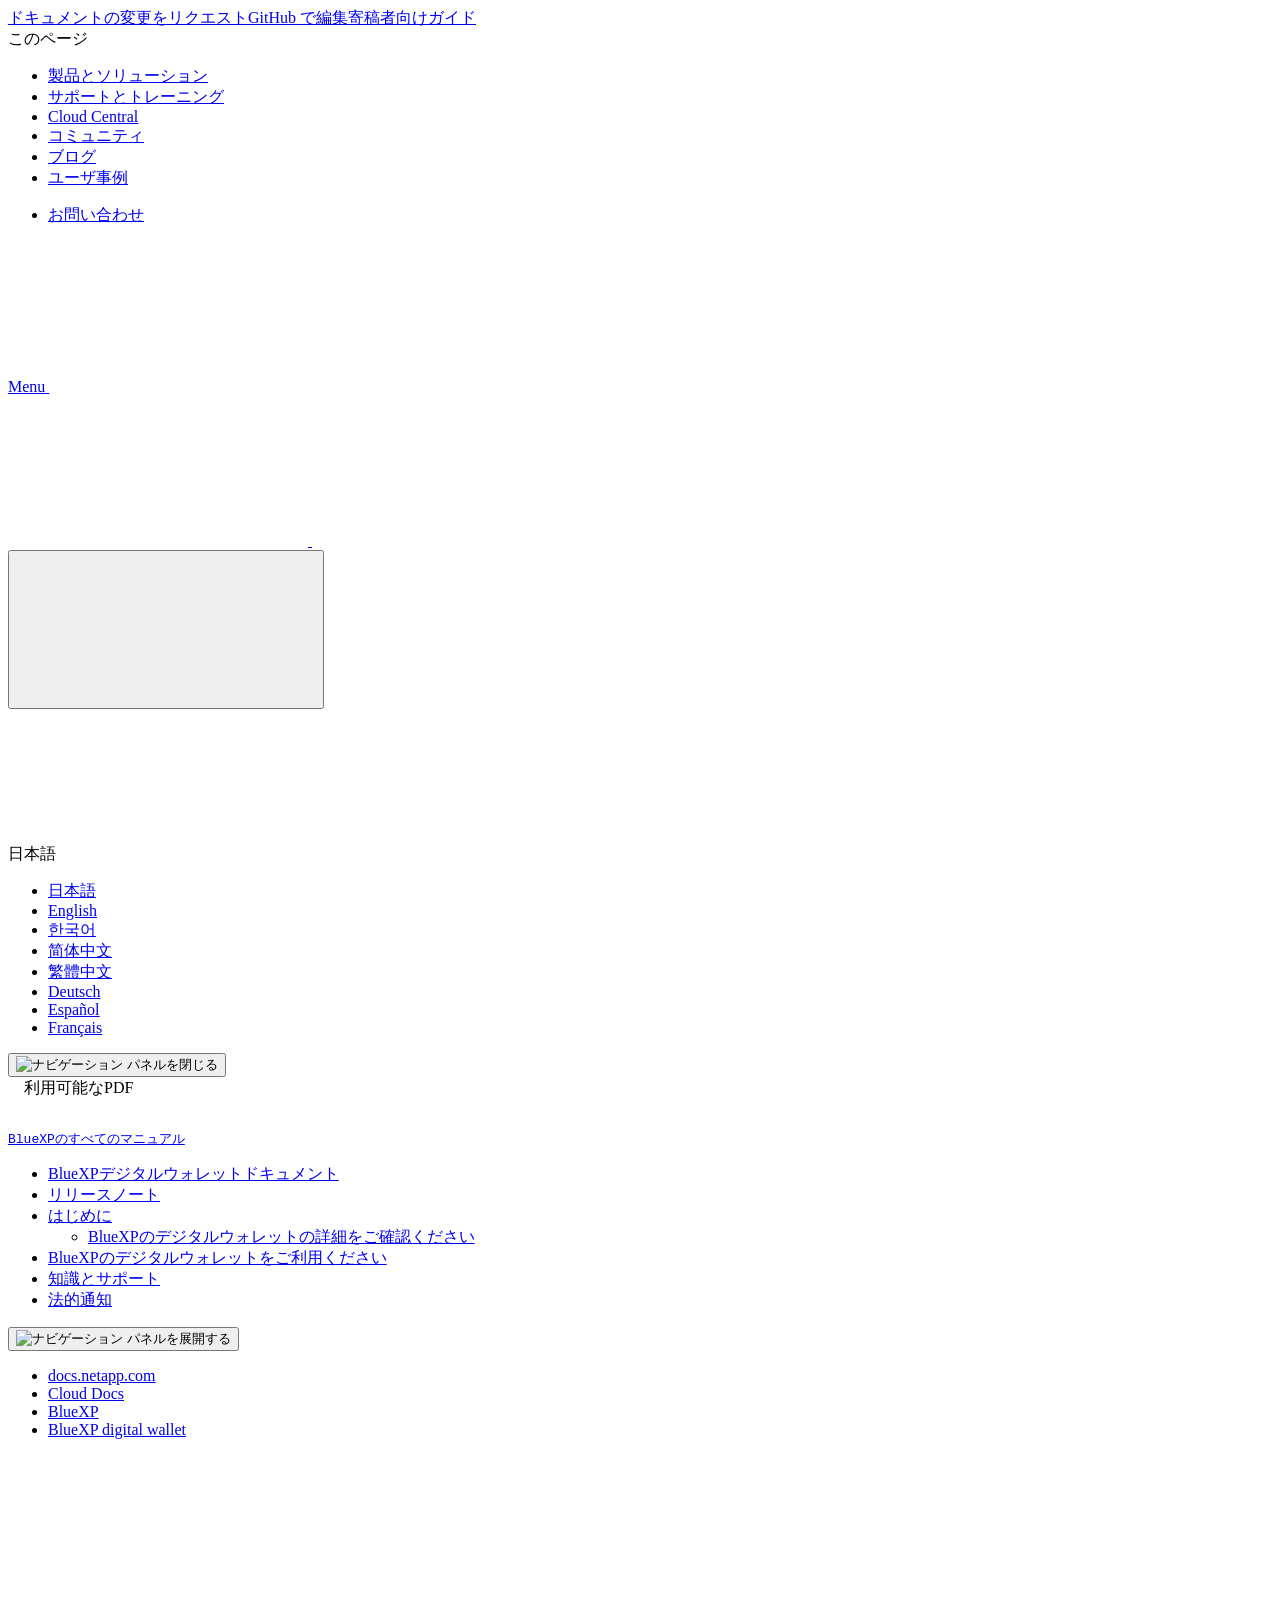
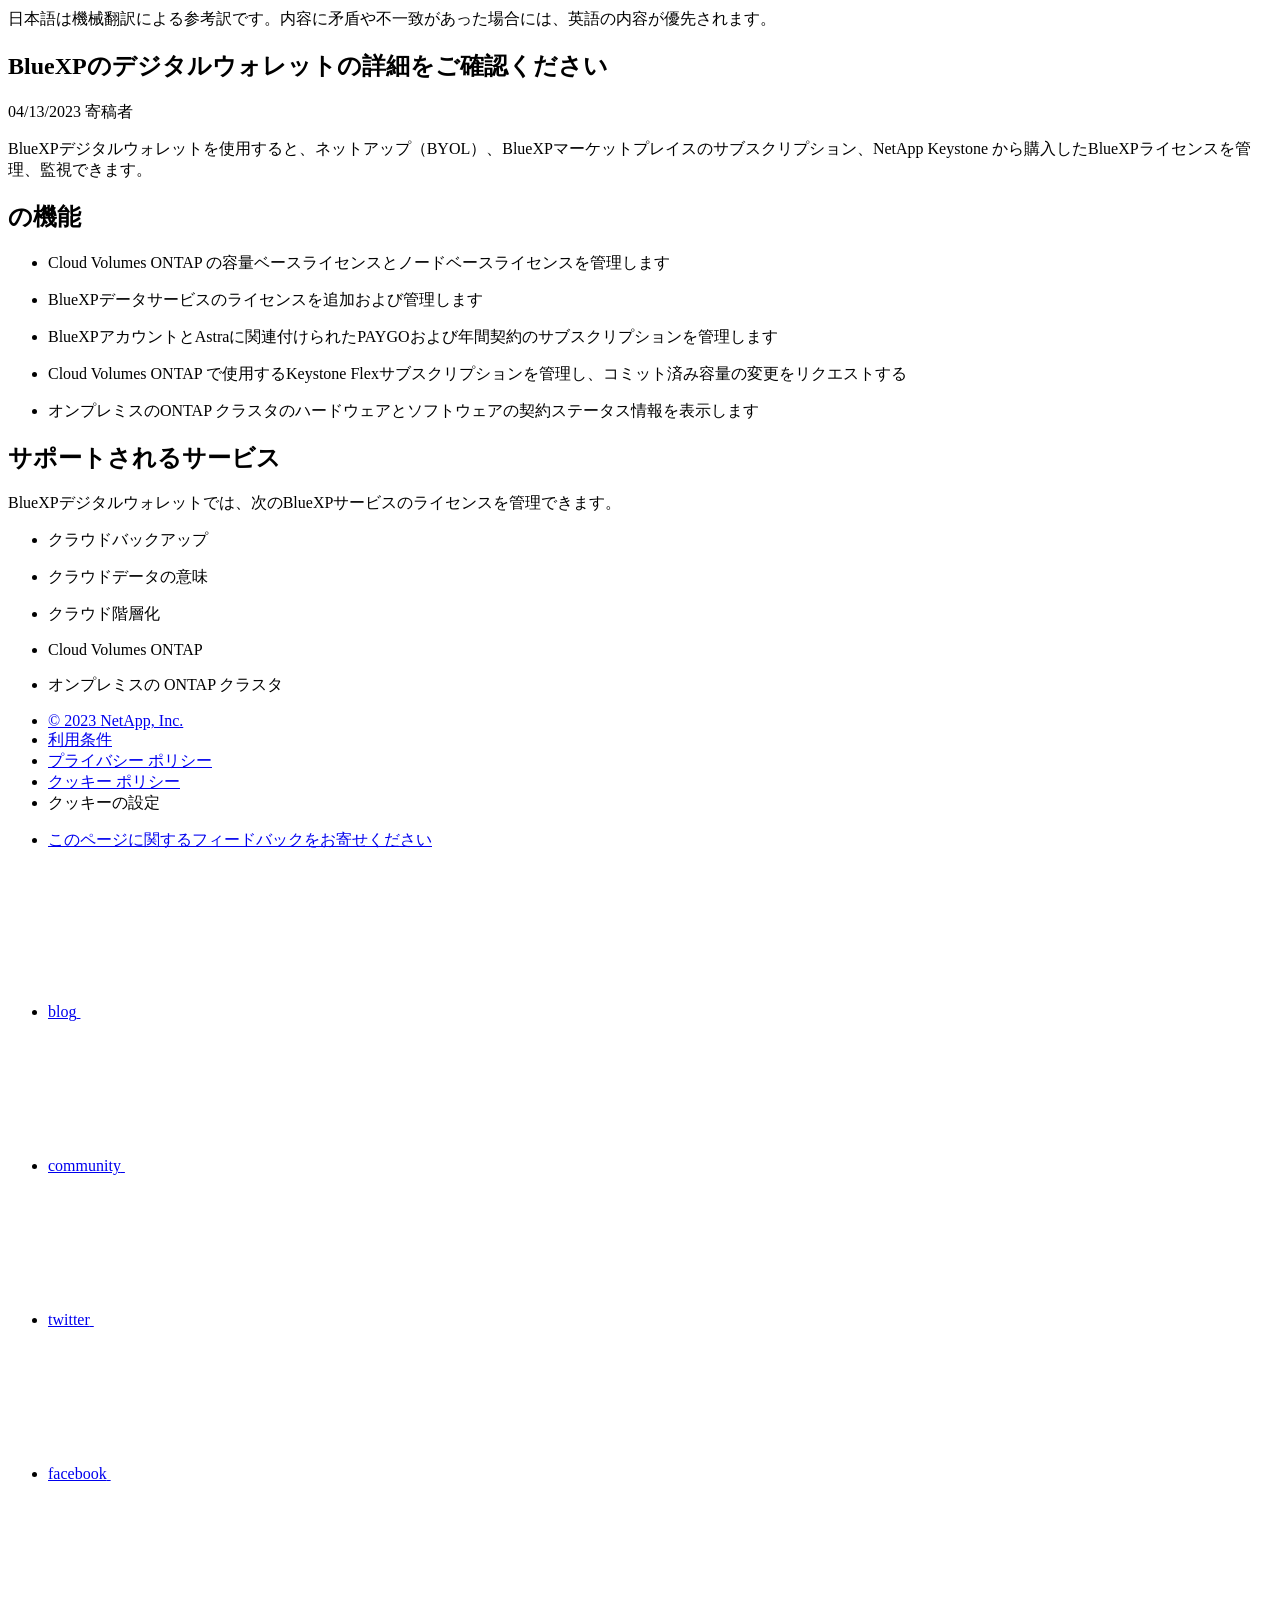
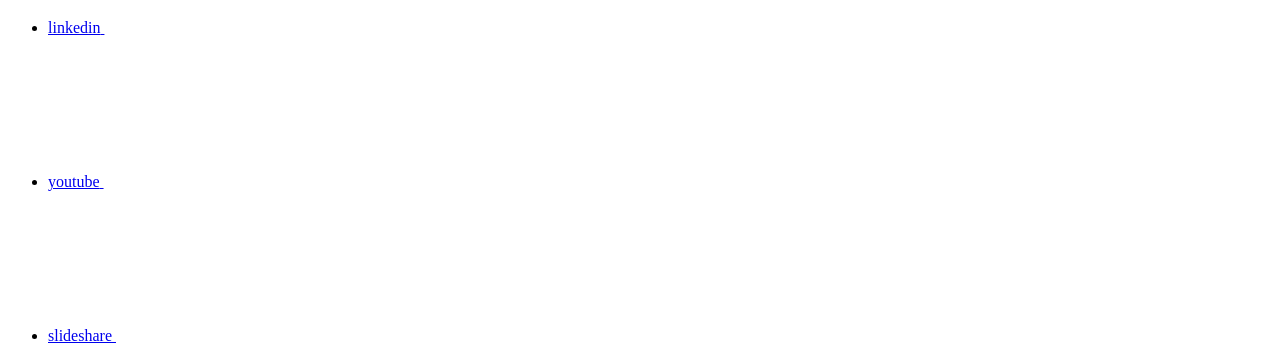
==== concept-digital-wallet.html @ 5a1a3ffe "Deploying to gh-pages from  @ 071c0d54c088cdff0791bb5a3b2f011e23778417 🚀" ====
<!DOCTYPE html>
<html lang="ja">
  <head class="at-element-marker">
  <title>BlueXPのデジタルウォレットの詳細をご確認ください | NetApp Documentation</title>
  <meta charset="utf-8">
  <meta http-equiv="x-ua-compatible" content="ie=edge,chrome=1">
  <meta http-equiv="language" content="en">
  <meta name="viewport" content="width=device-width, initial-scale=1">
  <meta property="og:title" content="BlueXPのデジタルウォレットの詳細をご確認ください | NetApp Documentation" />
	<meta property="og:type" content="website" />
	<meta property="og:url" content="https://docs.netapp.com/ja-jp/bluexp-digital-wallet/concept-digital-wallet.html" />
	<meta property="og:description" content="BlueXPデジタルウォレットを使用すると、ネットアップ（BYOL）、BlueXPマーケットプレイスのサブスクリプション、NetApp Keystone から購入したBlueXPライセンスを管理、監視できます。" />
  <meta property="og:image" content="https://docs.netapp.com/ja-jp/bluexp-digital-wallet/images/logo-tophat-social.png" />
  <meta property="og:image:alt" content="NetApp Logo" />
  <meta name="format-detection" content="telephone=no">
  <meta http-equiv="Content-Type" content="text/html; charset=utf-8">
  <meta http-equiv="encoding" content="utf-8">
  <meta http-equiv="nss-type" content="Product Documentation"/>
  <meta http-equiv="nss-subtype" content="User Guide"/><meta name="description" content="BlueXPデジタルウォレットを使用すると、ネットアップ（BYOL）、BlueXPマーケットプレイスのサブスクリプション、NetApp Keystone から購入したBlueXPライセンスを管理、監視できます。">
  <meta name="keywords" content=" digital wallet, bluexp digital wallet, licensing, licenses, services, supported services"><!-- Icons -->
  <link rel="icon" href="/ja-jp/bluexp-digital-wallet/images/favicon.ico" type="image/x-icon">

  <!-- RSS Feed --><link rel="alternate" type="application/rss+xml" title="NetApp Documentation" href="/ja-jp/bluexp-digital-wallet/feed.xml"><!-- CSS Definitions: NetApp CSS should be defined after generic css -->

  <!-- Elastic Search -->
  <link rel="stylesheet" href="//cdn.jsdelivr.net/searchkit/0.10.0/theme.css">

  <!-- Combined CSS -->
  <link rel="stylesheet" type="text/css" href="/ja-jp/bluexp-digital-wallet/css/netappdocs.css">

  
  <link rel="stylesheet" href="/ja-jp/bluexp-digital-wallet/css/landing-page.css" type="text/css">
  <link rel="stylesheet" href="/ja-jp/bluexp-digital-wallet/css/tabbed-blocks.css" type="text/css">
  <!-- Canonical url -->
  <link rel="canonical" href="https://docs.netapp.com/ja-jp/bluexp-digital-wallet/concept-digital-wallet.html" />
  <link rel="alternate" hreflang="x-default" href="https://docs.netapp.com/us-en/bluexp-digital-wallet/concept-digital-wallet.html" />
  <link rel="alternate" hreflang="ja" href="https://docs.netapp.com/ja-jp/bluexp-digital-wallet/concept-digital-wallet.html" />
  <link rel="alternate" hreflang="en" href="https://docs.netapp.com/us-en/bluexp-digital-wallet/concept-digital-wallet.html" />
  <link rel="alternate" hreflang="ko" href="https://docs.netapp.com/ko-kr/bluexp-digital-wallet/concept-digital-wallet.html" />
  <link rel="alternate" hreflang="zh-Hans" href="https://docs.netapp.com/zh-cn/bluexp-digital-wallet/concept-digital-wallet.html" />
  <link rel="alternate" hreflang="zh-Hant" href="https://docs.netapp.com/zh-tw/bluexp-digital-wallet/concept-digital-wallet.html" />
  <link rel="alternate" hreflang="de" href="https://docs.netapp.com/de-de/bluexp-digital-wallet/concept-digital-wallet.html" />
  <link rel="alternate" hreflang="es" href="https://docs.netapp.com/es-es/bluexp-digital-wallet/concept-digital-wallet.html" />
  <link rel="alternate" hreflang="fr" href="https://docs.netapp.com/fr-fr/bluexp-digital-wallet/concept-digital-wallet.html" />
  <link rel='stylesheet' href='/ja-jp/bluexp-digital-wallet/css/na-feature.css' type='text/css'><!-- Top level site integrations --><script>
    function addAdobeLaunch(adobeId) {
      var head = document.getElementsByTagName('head')[0];
      var adobe = document.createElement("script");
      adobe.type = "text/plain";
      adobe.className = "optanon-category-C0002";
      adobe.src = "//assets.adobedtm.com/60287eadf1ee/c284da483c83/"+adobeId+".min.js";
      head.appendChild(adobe);
    }

    function addGoogleAnalytics(gtagId) {
      var google = document.createElement("script");
      google.type = "text/plain";
      google.className = "optanon-category-C0002";
      google.src = "https://www.googletagmanager.com/gtag/js?id="+gtagId;
      var head = document.getElementsByTagName('head')[0];
      head.appendChild(google);

      window.dataLayer = window.dataLayer || [];
      function gtag(){dataLayer.push(arguments);}
      gtag('js', new Date());
      gtag('config', gtagId);
    }

    function addConsent(consentId) {
      var head = document.getElementsByTagName('head')[0];
      var onetrustConsent = document.createElement("script");
      onetrustConsent.type = "text/javascript";
      onetrustConsent.src = "https://cdn.cookielaw.org/consent/"+consentId+"/OtAutoBlock.js";
      head.appendChild(onetrustConsent);

      var onetrustScript = document.createElement("script");
      onetrustScript.type = "text/javascript";
      onetrustScript.src = "https://cdn.cookielaw.org/scripttemplates/otSDKStub.js";
      onetrustScript.charset = "UTF-8";
      onetrustScript.dataset.documentLanguage = "true";
      onetrustScript.dataset.domainScript = consentId;
      head.appendChild(onetrustScript);
    }addConsent("72570c5c-fe30-465f-b0e0-b77f7fb4ae34");
    addAdobeLaunch("launch-e9ff3acac59f");
    addGoogleAnalytics("UA-81697994-3");function OptanonWrapper() { }
  </script>
  <script src="https://cdnjs.cloudflare.com/ajax/libs/jquery/2.1.4/jquery.min.js"></script>
  <script src="https://cdnjs.cloudflare.com/ajax/libs/jquery-cookie/1.4.1/jquery.cookie.min.js"></script>

  <!-- Used for Product Family Page Sidebar Visibility --><!-- Used to import Promise for IE. Required for SearchKit -->
  <script src="https://cdnjs.cloudflare.com/ajax/libs/bluebird/3.3.5/bluebird.min.js"></script><script src='/ja-jp/bluexp-digital-wallet/js/na-search.js'></script><script src='/ja-jp/bluexp-digital-wallet/js/na-pagenav.js'></script><script src='/ja-jp/bluexp-digital-wallet/js/na-utility.js'></script>
 <!--  
  <link rel='stylesheet' href='/ja-jp/bluexp-digital-wallet/css/prism.css' type='text/css'>
  <link rel='stylesheet' href='/ja-jp/bluexp-digital-wallet/css/prism-netapp.css' type='text/css'>
 -->

  <!-- <script src='/ja-jp/bluexp-digital-wallet/js/na-utility.js'></script> -->
  <script src='/ja-jp/bluexp-digital-wallet/js/clouddocs.js'></script>
  <script src='/ja-jp/bluexp-digital-wallet/js/jquery.navgoco.min.js'></script>
  <script src="https://maxcdn.bootstrapcdn.com/bootstrap/3.3.7/js/bootstrap.min.js" integrity="sha384-Tc5IQib027qvyjSMfHjOMaLkfuWVxZxUPnCJA7l2mCWNIpG9mGCD8wGNIcPD7Txa" crossorigin="anonymous"></script>
  <!-- <script src='/ja-jp/bluexp-digital-wallet/js/toc.js'></script> -->
  <!-- <script src='/ja-jp/bluexp-digital-wallet/js/customscripts.js'></script> --><script>
      $(document).ready(function() {
          
          var collapseOnInit = true;
          

          var navSettings = {
              "caretHtml": '',
              "accordion": collapseOnInit,
              "openClass": 'active', // open
              "save": false, // leave false or nav highlighting doesn't work right
              "cookie": {
                  "name": 'navgoco',
                  "expires": false,
                  "path": '/'
              },
              "slide": {
                  "duration": 400,
                  "easing": 'swing'
              }
          };

          // Initialize navgoco with default options
          $("#mysidebar").navgoco(navSettings);
          

          $("#collapseAll").click(function(e) {
              e.preventDefault();
              $("#mysidebar").navgoco('toggle', false);
          });

          $("#expandAll").click(function(e) {
              e.preventDefault();
              $("#mysidebar").navgoco('toggle', true);
          });

          $(".sidebar-nav-container").on("scroll", function() {
            $.cookie("sidebarScroll", $(".sidebar-nav-container").scrollTop(), {
              path    : "/ja-jp/bluexp-digital-wallet"  
            });
          });
          $(function() {
            if ($.cookie("sidebarScroll")) {
              $(".sidebar-nav-container").scrollTop($.cookie("sidebarScroll"));
            }
          });

      });

  </script>
  <script>
      $(document).ready(function() {
          $("#tg-sb-link").click(function() {
              $("#tg-sb-sidebar").toggle();
              $("#tg-sb-content").toggleClass('col-md-9');
              $("#tg-sb-content").toggleClass('col-md-12');
              $("#tg-sb-icon").toggleClass('fa-toggle-on');
              $("#tg-sb-icon").toggleClass('fa-toggle-off');
          });
      });
  </script>
  <script src='/ja-jp/bluexp-digital-wallet/js/custom-dropdown.js'></script>
  <script src='/ja-jp/bluexp-digital-wallet/js/FileSaver.min.js'></script>
  <script src='/ja-jp/bluexp-digital-wallet/js/jszip-utils.min.js'></script>
  <script src='/ja-jp/bluexp-digital-wallet/js/jszip.min.js'></script>
  <!-- <script src='/ja-jp/bluexp-digital-wallet/js/pdf-ux.js'></script> -->
</head>


  <body class role="document" data-flavor="">
    <div id="page" class="n-off-canvas-menu">
      <div class="n-off-canvas-menu__menu"><!--TODO: Add offcanvas code --></div>
      <div class="n-off-canvas-menu__content-wrap">
        <header class="site-header" id="banner">
  
  <!-- Start Page Toolbar -->
  
  <div class="page-nav-toolbar"><div class="page-nav-contribute"><a target="_blank" href="https://github.com/NetAppDocs/bluexp-digital-wallet/issues/new?body=Page%3A%20[BlueXPのデジタルウォレットの詳細をご確認ください](https://docs.netapp.com/ja-jp/bluexp-digital-wallet/concept-digital-wallet.html)&template=public-issue-template.md" class="page-nav-contribute-link" role="button"><img src="/ja-jp/bluexp-digital-wallet/images/discuss-sm.svg" alt="" class="github-icon" />ドキュメントの変更をリクエスト</a><a target="_blank" href="https://github.com/NetAppDocs/bluexp-digital-wallet/blob/main/concept-digital-wallet.adoc" class="page-nav-contribute-link" role="button"><img src="/ja-jp/bluexp-digital-wallet/images/edit-sm.svg" alt="" class="github-icon" />GitHub で編集</a><a target="_blank" href="https://docs.netapp.com/us-en/contribute/" class="page-nav-contribute-link"  ><img src="/ja-jp/bluexp-digital-wallet/images/article-sm.svg" alt="" class="github-icon" />寄稿者向けガイド</a></div>
    <div class="page-nav-container">
      <nav class="page-nav-fixed">
        <div class="page-nav-title">このページ</div>
        <div class="page-nav-links">
          <ul class="page-nav-inner" id="page-menu"></ul>
        </div>
      </nav>
    </div>
  </div>
  
  
  <!-- Start top_hat -->
  <div class="n-top-hat">
    <div class="n-container">
      <div class="n-top-hat__cross-property-nav">
        <ul class="n-top-hat__list">
          <li class="n-top-hat__list-item">
            <a href="https://www.netapp.com/products-a-z/" class="n-top-hat__link">製品とソリューション</a>
          </li>
          <li class="n-top-hat__list-item">
            <a href="https://www.netapp.com/support-and-training/netapp-university/" class="n-top-hat__link">サポートとトレーニング</a>
          </li>
          <li class="n-top-hat__list-item">
            <a href="https://cloud.netapp.com" class="n-top-hat__link">Cloud Central</a>
          </li>
          <li class="n-top-hat__list-item">
            <a href="https://community.netapp.com/" class="n-top-hat__link">コミュニティ</a>
          </li>
          <li class="n-top-hat__list-item">
            <a href="https://blog.netapp.com/" class="n-top-hat__link">ブログ</a>
          </li>
          <li class="n-top-hat__list-item">
            <a href="https://customers.netapp.com/en/" class="n-top-hat__link">ユーザ事例</a>
          </li>
        </ul>
      </div>
      <div class="n-top-hat__utils">
        <ul class="n-top-hat__list">
          <li class="n-top-hat__list-item">
            <a href="https://www.netapp.com/company/contact-us/" target="_self" class="n-top-hat__link" data-ntap-ui="contact-us">お問い合わせ</a>
          </li>
        </ul>
      </div>
    </div>
  </div>
  <!-- End top_hat -->

  <!-- Start property bar -->
  <style>
    .n-property-navigation-bar__menus--desktop-experience .n-menu--mega__default-content__heading span {
    color: #34B0FF;
    }
  </style>
  <div class="n-property-bar " data-ntap-ui="sticky-nav">
    <div class="n-property-bar__inner-wrap">
      <div class="n-property-bar__menu-toggle">
        <a href="#" class="n-property-bar__menu-toggle-link">
          <span class="n-property-bar__menu-toggle-text">Menu</span>
          <svg class="n-icon-bars n-property-bar__menu-toggle-icon" aria-labelledby="title">
            <title>bars</title>
            <use xlink:href="/ja-jp/bluexp-digital-wallet/images/sprite.svg#bars"></use>
          </svg>
        </a>
      </div>
      <div class="n-property-bar__property-mark ">
        <a href="https://www.netapp.com" class="n-property-bar__property-link">
          <div class="n-property-bar__logo">
            <svg class="n-icon-netapp-mark n-icon-netapp-mark n-property-bar__netapp-mark-icon" aria-labelledby="title">
              <title>netapp-mark</title>
              <use xlink:href="/ja-jp/bluexp-digital-wallet/images/sprite.svg#netapp-mark"></use>
            </svg>
            <svg class="n-icon-netapp-logo n-property-bar__logo-svg" aria-labelledby="title">
              <title>netapp-logo</title>
              <use xlink:href="/ja-jp/bluexp-digital-wallet/images/sprite.svg#netapp-logo"></use>
            </svg>
          </div>
        </a>
      </div>

      
      
      
      <div class="search-property-bar">
        <div id="search-demo-container" class="searchbox n-property-bar__search">
          <div id="react-search" 
          data-search-html="/ja-jp/bluexp-digital-wallet/search.html"
          data-type="widget" 
          data-placeholder="ドキュメントを検索"
          data-no-results-found="{query}に該当する結果はありません"
          data-did-you-mean="{suggestion} を検索"
          data-no-results-found-did-you-mean="{query} に該当する結果はありません。{suggestion} の間違いではありませんか?"
          data-results-found="{hitCount} 件見つかりました"
          data-error-message="We're sorry, an issue occurred when fetching your results. Please try again."
          data-error-reset="Reset Search"
          data-sk-es-pf-indexes=""
          data-flavor=""></div>
          <button class="n-property-bar__search-toggle-button" type="button">
            <svg class="n-icon-search n-property-bar__search-toggle-button-icon" aria-labelledby="title">
              <title>search</title>
              <use xmlns:xlink="http://www.w3.org/1999/xlink" xlink:href="/ja-jp/bluexp-digital-wallet/images/sprite.svg#search"></use>
            </svg>
          </button>
        </div>
      </div>
      
    </div>
  </div>
  <div class="n-property-bar__toolbar">
    <!-- Start Language Selector --><div id="language-dropdown" class="custom-dropdown custom-dropdown-lang">
      <div class="custom-dropdown-select custom-dropdown-select-lang">
      <span class="lang-name">日本語</span>
          <svg class="n-globe__icon" aria-labelledby="title">
            <title>globe</title>
            <use xmlns:xlink="http://www.w3.org/1999/xlink" xlink:href="/ja-jp/bluexp-digital-wallet/images/sprite.svg#globe"></use>
          </svg>
        </button>
      </div>

      <ul class="custom-dropdown-menu"><li>
          <a href="https://docs.netapp.com/ja-jp/bluexp-digital-wallet/concept-digital-wallet.html" target="_self"><span translate="no" class="notranslate">日本語</span></a>
        </li><li>
          <a href="https://docs.netapp.com/us-en/bluexp-digital-wallet/concept-digital-wallet.html" target="_self"><span translate="no" class="notranslate">English</span></a>
        </li><li>
          <a href="https://docs.netapp.com/ko-kr/bluexp-digital-wallet/concept-digital-wallet.html" target="_self"><span translate="no" class="notranslate">한국어</span></a>
        </li><li>
          <a href="https://docs.netapp.com/zh-cn/bluexp-digital-wallet/concept-digital-wallet.html" target="_self"><span translate="no" class="notranslate">简体中文</span></a>
        </li><li>
          <a href="https://docs.netapp.com/zh-tw/bluexp-digital-wallet/concept-digital-wallet.html" target="_self"><span translate="no" class="notranslate">繁體中文</span></a>
        </li><li>
          <a href="https://docs.netapp.com/de-de/bluexp-digital-wallet/concept-digital-wallet.html" target="_self"><span translate="no" class="notranslate">Deutsch</span></a>
        </li><li>
          <a href="https://docs.netapp.com/es-es/bluexp-digital-wallet/concept-digital-wallet.html" target="_self"><span translate="no" class="notranslate">Español</span></a>
        </li><li>
          <a href="https://docs.netapp.com/fr-fr/bluexp-digital-wallet/concept-digital-wallet.html" target="_self"><span translate="no" class="notranslate">Français</span></a>
        </li></ul>
    </div><!-- End Language Selector -->

    <div class="n-property-bar__cta"></div>
  </div>
  <!-- End property bar -->
</header>


        <main id="n-main-content" class="n-main-content">
          <!-- Start Documentation Content -->
<div class="ie-main">
  <!-- Sidebar Column -->
  
  <div class="col-md-3" id="sidebar-height">
      <button id="btn-sidebar-collapse" onclick="hideSidebar()"><img src="/ja-jp/bluexp-digital-wallet/images/collapse.png" alt="ナビゲーション パネルを閉じる"></button>
      <div class="n-pdf-header">
  <a id="toggleButtonPdf" class="n-pdf-button" type="button">
    <img src="/ja-jp/bluexp-digital-wallet/images/pdf.png" alt="" width="16" height="16"/>利用可能なPDF<span>
    </span>
  </a>
</div>
<div class="n-pdf-body-container">
  <ul id="toggleContainerPdf" class="n-pdf-body" style="display:none;"><li class="pdf-ux-container">
        
        
        
        <a target="_blank" href="/ja-jp/bluexp-digital-wallet/pdfs/fullsite-sidebar/BlueXPのデジタルウォレットドキュメント.pdf" >
          <img src="/ja-jp/bluexp-digital-wallet/images/pdf.png" alt="" width="16" height="16"/>このドキュメントサイトのPDF</a>





    
      <ul class="subfolders" style="display:none;">
        <li class="pdf-ux-container">
          
          
          
          <a target="_blank" 
            
              href="/ja-jp/bluexp-digital-wallet/pdfs/sidebar/はじめに.pdf" 
            
          >
            <img src="/ja-jp/bluexp-digital-wallet/images/pdf.png" alt="" width="16" height="16"/>
            はじめに
          </a>
          
    <ul class="subfolders" id="pdf-remove" style="display:none;"><li class="active"></li></ul>
  


        </li>
      </ul>
    

  



    
      <ul class="subfolders" style="display:none;">
        <li class="pdf-ux-container">
          
          
          
          <a target="_blank" 
            
              href="/ja-jp/bluexp-digital-wallet/pdfs/sidebar/BlueXPのデジタルウォレットをご利用ください.pdf" 
            
          >
            <img src="/ja-jp/bluexp-digital-wallet/images/pdf.png" alt="" width="16" height="16"/>
            BlueXPのデジタルウォレットをご利用ください
          </a>
          

    
      <ul class="subfolders" style="display:none;">
        <li class="pdf-ux-container">
          
          
          
          <a target="_blank" 
            
              href="/ja-jp/bluexp-digital-wallet/pdfs/sidebar/Cloud_Volumes_ONTAP_のライセンスを管理します.pdf" 
            
          >
            <img src="/ja-jp/bluexp-digital-wallet/images/pdf.png" alt="" width="16" height="16"/>
            Cloud Volumes ONTAP のライセンスを管理します
          </a>
          




        </li>
      </ul>
    

  










        </li>
      </ul>
    

  



    
      <ul class="subfolders" style="display:none;">
        <li class="pdf-ux-container">
          
          
          
          <a target="_blank" 
            
              href="/ja-jp/bluexp-digital-wallet/pdfs/sidebar/知識とサポート.pdf" 
            
          >
            <img src="/ja-jp/bluexp-digital-wallet/images/pdf.png" alt="" width="16" height="16"/>
            知識とサポート
          </a>
          




        </li>
      </ul>
    

  



</li></ul>
  <div class="zip-pdf-link-container" style="display: none;">   
    <a href="#" id="zipPdf">
      <img src="/ja-jp/bluexp-digital-wallet/images/pdf-zip.png" alt="" width="16" height="16"/>
      <pre>個別のPDFドキュメントのコレクション<span class="zip-size"></span></pre>
    </a><div id="zip-link-popup" class="hide">
    <div class="inner-modal">
        <div class="downloading-progress">
            <div class="spinner"></div>
            <h1>Creating your file...</h1>
            <div>This may take a few minutes. Thanks for your patience.</div>
            <button class="cancel-download-btn" type="button">Cancel</button>
        </div>
        <div class="download-complete hide">
            <div class="done-icon">
                <svg xmlns="http://www.w3.org/2000/svg" width="24" height="24" viewBox="0 0 24 24"><path d="M20.285 2l-11.285 11.567-5.286-5.011-3.714 3.716 9 8.728 15-15.285z"/></svg>
            </div>
            <div>Your file is ready</div>
            <button class="cancel-download-btn" type="button">OK</button>
        </div>
    </div>
</div>
<script>
    $(".cancel-download-btn").click(function(){
        $("#zip-link-popup").addClass("hide");
        $("#zip-link-popup .downloading-progress").removeClass("hide");
        $("#zip-link-popup .download-complete").addClass("hide");
    });
</script></div>
</div>
<script>
  $("#toggleContainerPdf li.active:last-child").parents('ul.subfolders').toggle('display');
  $("#toggleButtonPdf").click(function () {
    $("#toggleContainerPdf").toggle('display');
    $(".n-pdf-body-container .zip-pdf-link-container").toggle('display');
  });
</script><div class="prod-nav" id="product-nav">
  <a target="_self" class="prod-fam-nav" href="https://docs.netapp.com/ja-jp/cloud-manager-family/"><img src="/ja-jp/bluexp-digital-wallet/images/left_arrow.png" alt=""><pre>BlueXPのすべてのマニュアル</pre></a>
</div><div class="sidebar-nav-container" id="mysidebardiv">
  <ul id="mysidebar" class="nav"><li 
      data-pdf-exists="true" 
      data-pdf-filename="BlueXPデジタルウォレットドキュメント"
      data-li-level="1#" 
      class=" "
    ><a class="na-navbar-padding" href="/ja-jp/bluexp-digital-wallet/index.html">
        BlueXPデジタルウォレットドキュメント
      </a></li><li 
      data-pdf-exists="true" 
      data-pdf-filename="リリースノート"
      data-li-level="1#" 
      class=" "
    ><a class="na-navbar-padding" href="/ja-jp/bluexp-digital-wallet/whats-new.html">
        リリースノート
      </a></li><li 
      data-pdf-exists="true" 
      data-pdf-filename="はじめに"
      data-li-level="1" 
      class="subfolders "
    ><a href="#">
        <div class="na-navbar-padding"> はじめに</div>
      </a>
      <ul style="display: none;">
        <li 
      data-pdf-exists="true" 
      data-pdf-filename="BlueXPのデジタルウォレットの詳細をご確認ください"
      data-li-level="2#" 
      class="  active "
    ><a class="na-navbar-padding" href="/ja-jp/bluexp-digital-wallet/concept-digital-wallet.html">
        BlueXPのデジタルウォレットの詳細をご確認ください
      </a></li></ul></li><li 
      data-pdf-exists="true" 
      data-pdf-filename="BlueXPのデジタルウォレットをご利用ください"
      data-li-level="1" 
      class="subfolders "
    ><a href="#">
        <div class="na-navbar-padding"> BlueXPのデジタルウォレットをご利用ください</div>
      </a>
      <ul style="display: none;">
        <li 
      data-pdf-exists="true" 
      data-pdf-filename="Cloud Volumes ONTAP のライセンスを管理します"
      data-li-level="2" 
      class="subfolders "
    ><a href="#">
        <div class="na-navbar-padding"> Cloud Volumes ONTAP のライセンスを管理します</div>
      </a>
      <ul style="display: none;">
        <li 
      data-pdf-exists="true" 
      data-pdf-filename="容量ベースのライセンス"
      data-li-level="3#" 
      class=" "
    ><a class="na-navbar-padding" href="/ja-jp/bluexp-digital-wallet/task-manage-capacity-licenses.html">
        容量ベースのライセンス
      </a></li><li 
      data-pdf-exists="true" 
      data-pdf-filename="ノードベースのライセンス"
      data-li-level="3#" 
      class=" "
    ><a class="na-navbar-padding" href="/ja-jp/bluexp-digital-wallet/task-manage-node-based-licenses.html">
        ノードベースのライセンス
      </a></li></ul></li><li 
      data-pdf-exists="true" 
      data-pdf-filename="BlueXPデータサービスのライセンスを管理します"
      data-li-level="2#" 
      class=" "
    ><a class="na-navbar-padding" href="/ja-jp/bluexp-digital-wallet/task-manage-data-services-licenses.html">
        BlueXPデータサービスのライセンスを管理します
      </a></li><li 
      data-pdf-exists="true" 
      data-pdf-filename="PAYGOのサブスクリプションと契約を管理"
      data-li-level="2#" 
      class=" "
    ><a class="na-navbar-padding" href="/ja-jp/bluexp-digital-wallet/task-manage-subscriptions.html">
        PAYGOのサブスクリプションと契約を管理
      </a></li><li 
      data-pdf-exists="true" 
      data-pdf-filename="Keystone Flexサブスクリプションの管理"
      data-li-level="2#" 
      class=" "
    ><a class="na-navbar-padding" href="/ja-jp/bluexp-digital-wallet/task-manage-keystone.html">
        Keystone Flexサブスクリプションの管理
      </a></li><li 
      data-pdf-exists="true" 
      data-pdf-filename="オンプレミスのONTAP クラスタのライセンスを管理します"
      data-li-level="2#" 
      class=" "
    ><a class="na-navbar-padding" href="/ja-jp/bluexp-digital-wallet/task-manage-on-prem-clusters.html">
        オンプレミスのONTAP クラスタのライセンスを管理します
      </a></li></ul></li><li 
      data-pdf-exists="true" 
      data-pdf-filename="知識とサポート"
      data-li-level="1" 
      class="subfolders "
    ><a href="#">
        <div class="na-navbar-padding"> 知識とサポート</div>
      </a>
      <ul style="display: none;">
        <li 
      data-pdf-exists="true" 
      data-pdf-filename="サポートに登録します"
      data-li-level="2#" 
      class=" "
    ><a class="na-navbar-padding" href="/ja-jp/bluexp-digital-wallet/task-support-registration.html">
        サポートに登録します
      </a></li><li 
      data-pdf-exists="true" 
      data-pdf-filename="ヘルプを表示します"
      data-li-level="2#" 
      class=" "
    ><a class="na-navbar-padding" href="/ja-jp/bluexp-digital-wallet/task-get-help.html">
        ヘルプを表示します
      </a></li></ul></li><li 
      data-pdf-exists="true" 
      data-pdf-filename="法的通知"
      data-li-level="1#" 
      class=" "
    ><a class="na-navbar-padding" href="/ja-jp/bluexp-digital-wallet/legal-notices.html">
        法的通知
      </a></li></ul>
</div>
<script>
  window.onscroll = () => {
    const value = -40 - (document.body.scrollHeight - (window.innerHeight + document.scrollingElement.scrollTop));
    
    document.getElementById("sidebar-height").style.bottom = Math.max(0,value) + "px";
};
</script>
<!-- this highlights the active parent class in the navgoco sidebar. this is critical so that the parent expands when you're viewing a page. This must appear below the sidebar code above. Otherwise, if placed inside customscripts.js, the script runs before the sidebar code runs and the class never gets inserted.-->
<script>$("li.active").parents('li').toggleClass("active");</script>
<script>$("#mysidebar li.active").parents('ul').css("display","block");</script>


  </div>
  

  <div class="ie-content-pane n-doc__component-detail-content n-doc__component-detail-content--show-code">
    <!-- Begin of page container --><article class="page-content" id="main">
      <div class="ie-utility">
  <button id="btn-sidebar-expand" onclick="showSidebar()"><img src="/ja-jp/bluexp-digital-wallet/images/expand.png" alt="ナビゲーション パネルを展開する"></button>
  <div class="ie-menu">
    <div class="n-breadcrumb">
      <ul class="n-breadcrumb__list">
        <li class="n-breadcrumb__list-item">
          <a href="https://docs.netapp.com">docs.netapp.com</a>
        </li>
        
        <li class="n-breadcrumb__list-item">
          <a href="https://docs.netapp.com/us-en/cloud/">Cloud Docs</a>
        </li>
        

        
        <li class="n-breadcrumb__list-item">
          <a href="https://docs.netapp.com/ja-jp/cloud-manager-family/">BlueXP</a>
        </li>
        

        <li class="n-breadcrumb__list-item">
          <a href="/ja-jp/bluexp-digital-wallet/">BlueXP&nbsp;digital&nbsp;wallet</a>
        </li>

      </ul>
    </div>
    <div style="clear: both"></div><!-- Main needs to have height -->
  </div>
</div>

      <div class="ie-nmt-disclaimer">
  <span>
    <div class="ie-nmt-disclaimer-container">
      <div class="ie-nmt-disclaimer-icon">
        <svg class="luci-icon" aria-hidden="true">
          <use xlink:href="/ja-jp/bluexp-digital-wallet/images/sprite.svg#circle-info">
        </svg>
      </div>
      <div class="ie-nmt-disclaimer-content">
        <span> 日本語は機械翻訳による参考訳です。内容に矛盾や不一致があった場合には、英語の内容が優先されます。 </span>
      </div>
      <div style="clear:both;"></div>
    </div>
  </span>
</div><div class="n-doc__component-detail-heading-wrap">
  <h1 class="n-doc__component-detail-heading">BlueXPのデジタルウォレットの詳細をご確認ください</h1>
</div>


<p class="page-details">
  
    
    <time datetime="2023-04-13 16:47:13 +0000">04/13/2023</time>
    
  

<span>寄稿者
</span>


</p>

<div id="preamble">
<div class="sectionbody">
<div class="paragraph lead">
<p>BlueXPデジタルウォレットを使用すると、ネットアップ（BYOL）、BlueXPマーケットプレイスのサブスクリプション、NetApp Keystone から購入したBlueXPライセンスを管理、監視できます。</p>
</div>
</div>
</div>
<div class="sect1">
<h2 id="の機能">の機能</h2>
<div class="sectionbody">
<div class="ulist">
<ul>
<li>
<p>Cloud Volumes ONTAP の容量ベースライセンスとノードベースライセンスを管理します</p>
</li>
<li>
<p>BlueXPデータサービスのライセンスを追加および管理します</p>
</li>
<li>
<p>BlueXPアカウントとAstraに関連付けられたPAYGOおよび年間契約のサブスクリプションを管理します</p>
</li>
<li>
<p>Cloud Volumes ONTAP で使用するKeystone Flexサブスクリプションを管理し、コミット済み容量の変更をリクエストする</p>
</li>
<li>
<p>オンプレミスのONTAP クラスタのハードウェアとソフトウェアの契約ステータス情報を表示します</p>
</li>
</ul>
</div>
</div>
</div>
<div class="sect1">
<h2 id="サポートされるサービス">サポートされるサービス</h2>
<div class="sectionbody">
<div class="paragraph">
<p>BlueXPデジタルウォレットでは、次のBlueXPサービスのライセンスを管理できます。</p>
</div>
<div class="ulist">
<ul>
<li>
<p>クラウドバックアップ</p>
</li>
<li>
<p>クラウドデータの意味</p>
</li>
<li>
<p>クラウド階層化</p>
</li>
<li>
<p>Cloud Volumes ONTAP</p>
</li>
<li>
<p>オンプレミスの ONTAP クラスタ</p>
</li>
</ul>
</div>
</div>
</div>

    </article>
    <!-- Page Container -->
  </div>

  <div style="clear: both"></div><!-- Main needs to have height --></div>

        </main>

        <footer class="n-footer">
  <div class="n-footer__bottom">
    <div class="n-container">
      <div class="n-footer__bottom-left">
        <div class="n-footer__copyright">
          <ul class="n-footer__copyright-list">
            <li class="n-footer__copyright-link">
              <a href="https://www.netapp.com/company/legal/copyright/">© 2023 NetApp, Inc.</a>
            </li>
            <li class="n-footer__copyright-link">
              <a href="https://www.netapp.com/company/legal/terms-of-use/">利用条件</a>
            </li>
            <li class="n-footer__copyright-link">
              <a href="https://www.netapp.com/company/legal/privacy-policy/">プライバシー ポリシー</a>
            </li>
            <li class="n-footer__copyright-link">
              <a href="https://www.netapp.com/company/legal/cookie-policy/">クッキー ポリシー</a>
            </li>
            <li class="n-footer__copyright-link">
              <a class="ot-sdk-show-settings">クッキーの設定</a>
            </li>
          </ul>
        </div>
      </div>
      <div class="n-footer__bottom-right">
        <div class="n-footer__copyright">
          <ul class="n-footer__copyright-list">
            <li class="n-footer__copyright-link">
              <a target="_self" href="javascript:netapp_mailto()">このページに関するフィードバックをお寄せください</a>
            </li>
          </ul>
        </div>
        <div class="n-footer__social-links">
          <ul class="n-footer__social-link-list">
            <li class="n-footer__social-link-list-item">
              <a class="n-footer__social-link" data-ntap-social="follow-blog" href="https://blog.netapp.com"
                target="_blank" title="blog" alt="blog">
                <span class="n-footer__social-link-text">blog</span>
                <svg class="n-icon-blog n-footer__social-link-icon" aria-labelledby="title">
                  <title>blog@</title>
                  <use xmlns:xlink="http://www.w3.org/1999/xlink"
                    xlink:href="/ja-jp/bluexp-digital-wallet/images/sprite.svg#blog"></use>
                </svg>
              </a>
            </li>
            <li class="n-footer__social-link-list-item">
              <a class="n-footer__social-link" data-ntap-social="follow-community" href="https://community.netapp.com/"
                target="_blank" title="community" alt="community">
                <span class="n-footer__social-link-text">community</span>
                <svg class="n-icon-community n-footer__social-link-icon" aria-labelledby="title">
                  <title>community@</title>
                  <use xmlns:xlink="http://www.w3.org/1999/xlink"
                    xlink:href="/ja-jp/bluexp-digital-wallet/images/sprite.svg#comments"></use>
                </svg>
              </a>
            </li>
            <li class="n-footer__social-link-list-item">
              <a class="n-footer__social-link" data-ntap-social="follow-twitter" href="https://twitter.com/netapp"
                target="_blank" title="twitter" alt="twitter">
                <span class="n-footer__social-link-text">twitter</span>
                <svg class="n-icon-twitter n-footer__social-link-icon" aria-labelledby="title">
                  <title>twitter@</title>
                  <use xmlns:xlink="http://www.w3.org/1999/xlink"
                    xlink:href="/ja-jp/bluexp-digital-wallet/images/sprite.svg#twitter"></use>
                </svg>
              </a>
            </li>
            <li class="n-footer__social-link-list-item">
              <a class="n-footer__social-link" data-ntap-social="follow-facebook" href="https://www.facebook.com/NetApp"
                target="_blank" title="facebook" alt="facebook">
                <span class="n-footer__social-link-text">facebook</span>
                <svg class="n-icon-facebook n-footer__social-link-icon" aria-labelledby="title">
                  <title>facebook@</title>
                  <use xmlns:xlink="http://www.w3.org/1999/xlink"
                    xlink:href="/ja-jp/bluexp-digital-wallet/images/sprite.svg#facebook"></use>
                </svg>
              </a>
            </li>
            <li class="n-footer__social-link-list-item">
              <a class="n-footer__social-link" data-ntap-social="follow-linkedin"
                href="https://www.linkedin.com/company/netapp" target="_blank" title="linkedin" alt="linkedin">
                <span class="n-footer__social-link-text">linkedin</span>
                <svg class="n-icon-linkedin n-footer__social-link-icon" aria-labelledby="title">
                  <title>linkedin@</title>
                  <use xmlns:xlink="http://www.w3.org/1999/xlink"
                    xlink:href="/ja-jp/bluexp-digital-wallet/images/sprite.svg#linkedin"></use>
                </svg>
              </a>
            </li>
            <li class="n-footer__social-link-list-item">
              <a class="n-footer__social-link" data-ntap-social="follow-youtube"
                href="https://www.youtube.com/user/NetAppTV" target="_blank" title="youtube" alt="youtube">
                <span class="n-footer__social-link-text">youtube</span>
                <svg class="n-icon-youtube n-footer__social-link-icon" aria-labelledby="title">
                  <title>youtube@</title>
                  <use xmlns:xlink="http://www.w3.org/1999/xlink"
                    xlink:href="/ja-jp/bluexp-digital-wallet/images/sprite.svg#youtube"></use>
                </svg>
              </a>
            </li>
            <li class="n-footer__social-link-list-item">
              <a class="n-footer__social-link" data-ntap-social="follow-slideshare"
                href="https://www.slideshare.net/NetApp" target="_blank" title="slideshare" alt="slideshare">
                <span class="n-footer__social-link-text">slideshare</span>
                <svg class="n-icon-slideshare n-footer__social-link-icon" aria-labelledby="title">
                  <title>slideshare@</title>
                  <use xmlns:xlink="http://www.w3.org/1999/xlink"
                    xlink:href="/ja-jp/bluexp-digital-wallet/images/sprite.svg#slideshare"></use>
                </svg>
              </a>
            </li>
          </ul>
        </div>
      </div>
    </div>
  </div>
</footer>

      </div><!-- Elasticsearch JS -->
      <script type="text/javascript" src='/ja-jp/bluexp-digital-wallet/js/bundle.js'></script>

      <!-- Syntax Highlighting -->
      <script type="text/javascript" src='/ja-jp/bluexp-digital-wallet/js/prism.js'></script>
      <script type="text/javascript" src='/ja-jp/bluexp-digital-wallet/js/prism-curl.js'></script>
    </div>
    <script>
      document.body.offsetWidth=1903;
      cookieLaw = {}
      cookieLaw.euCountry = "US";
      cookieLaw.invoke = function(){return false;}
    </script>
    <script src='/ja-jp/bluexp-digital-wallet/js/tabbed-blocks.js'></script>
    <script src='/ja-jp/bluexp-digital-wallet/js/sidebar.js'></script>
  </body></html>
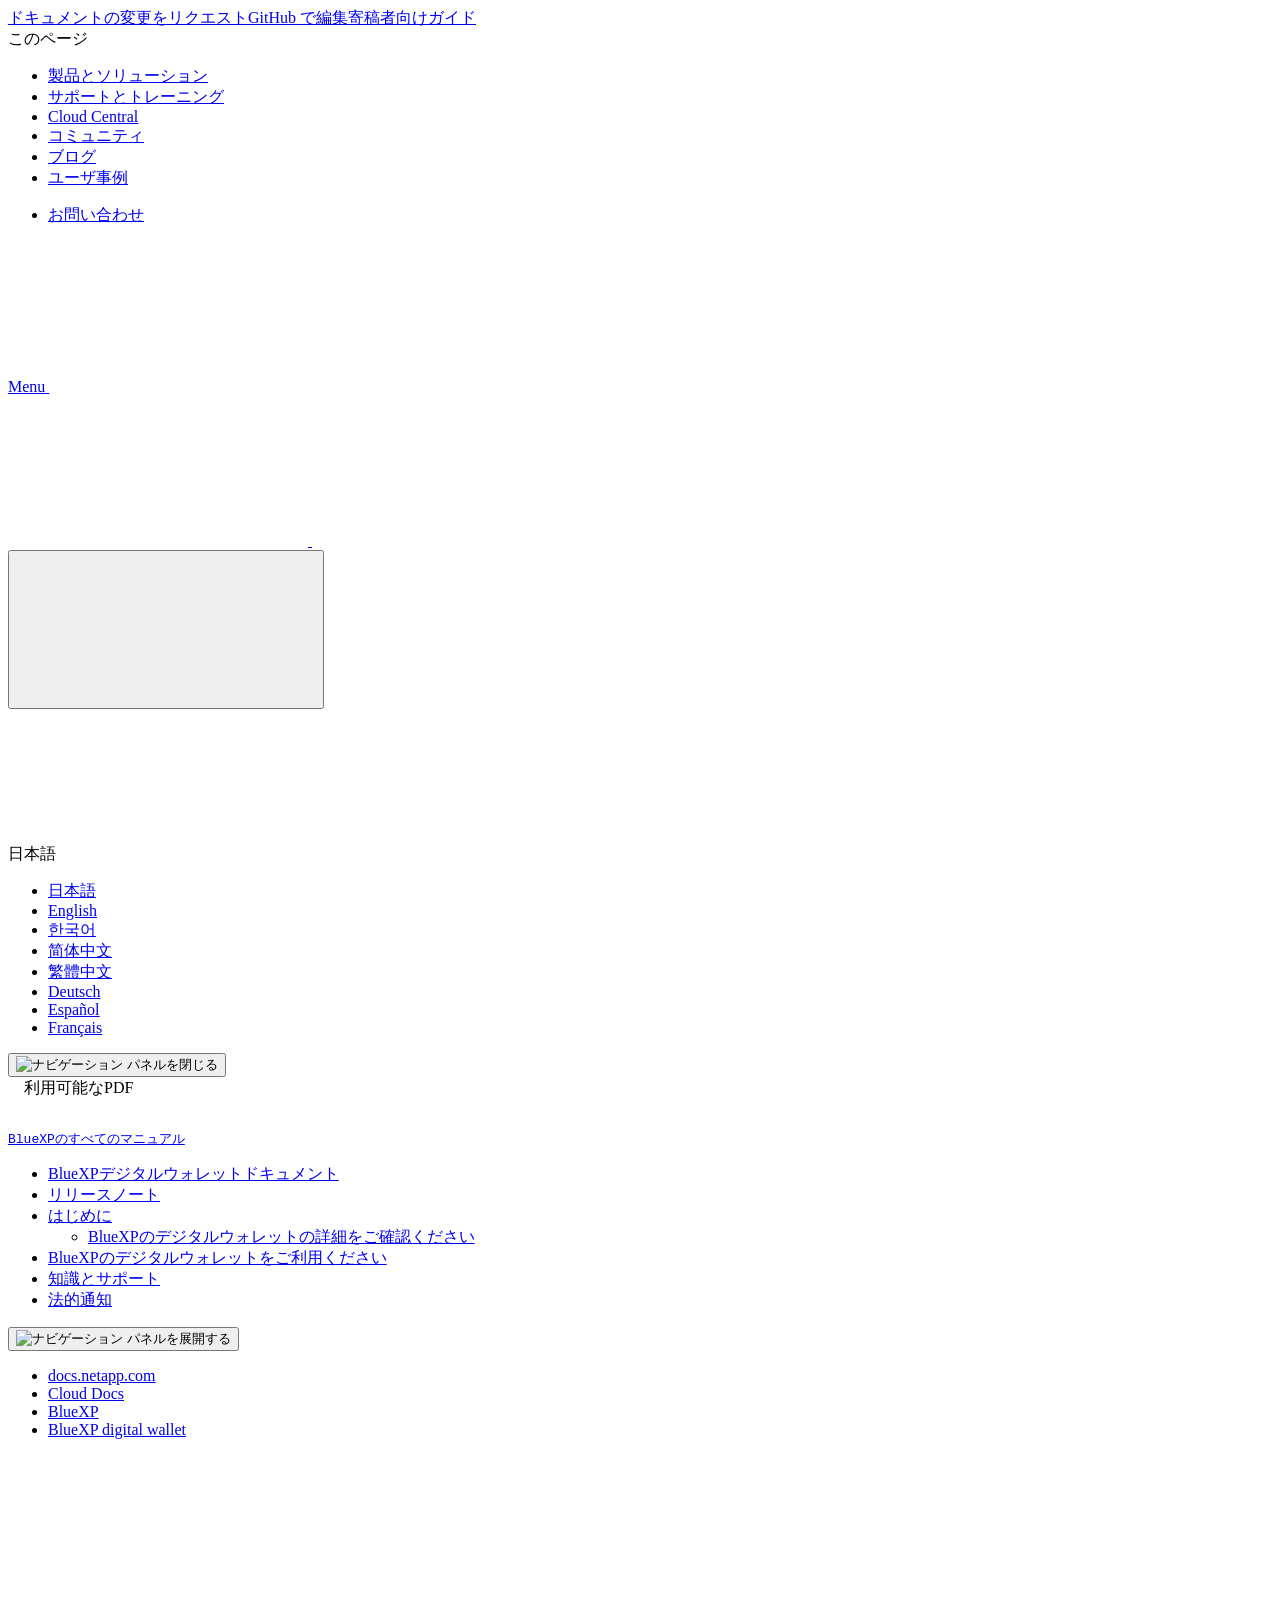
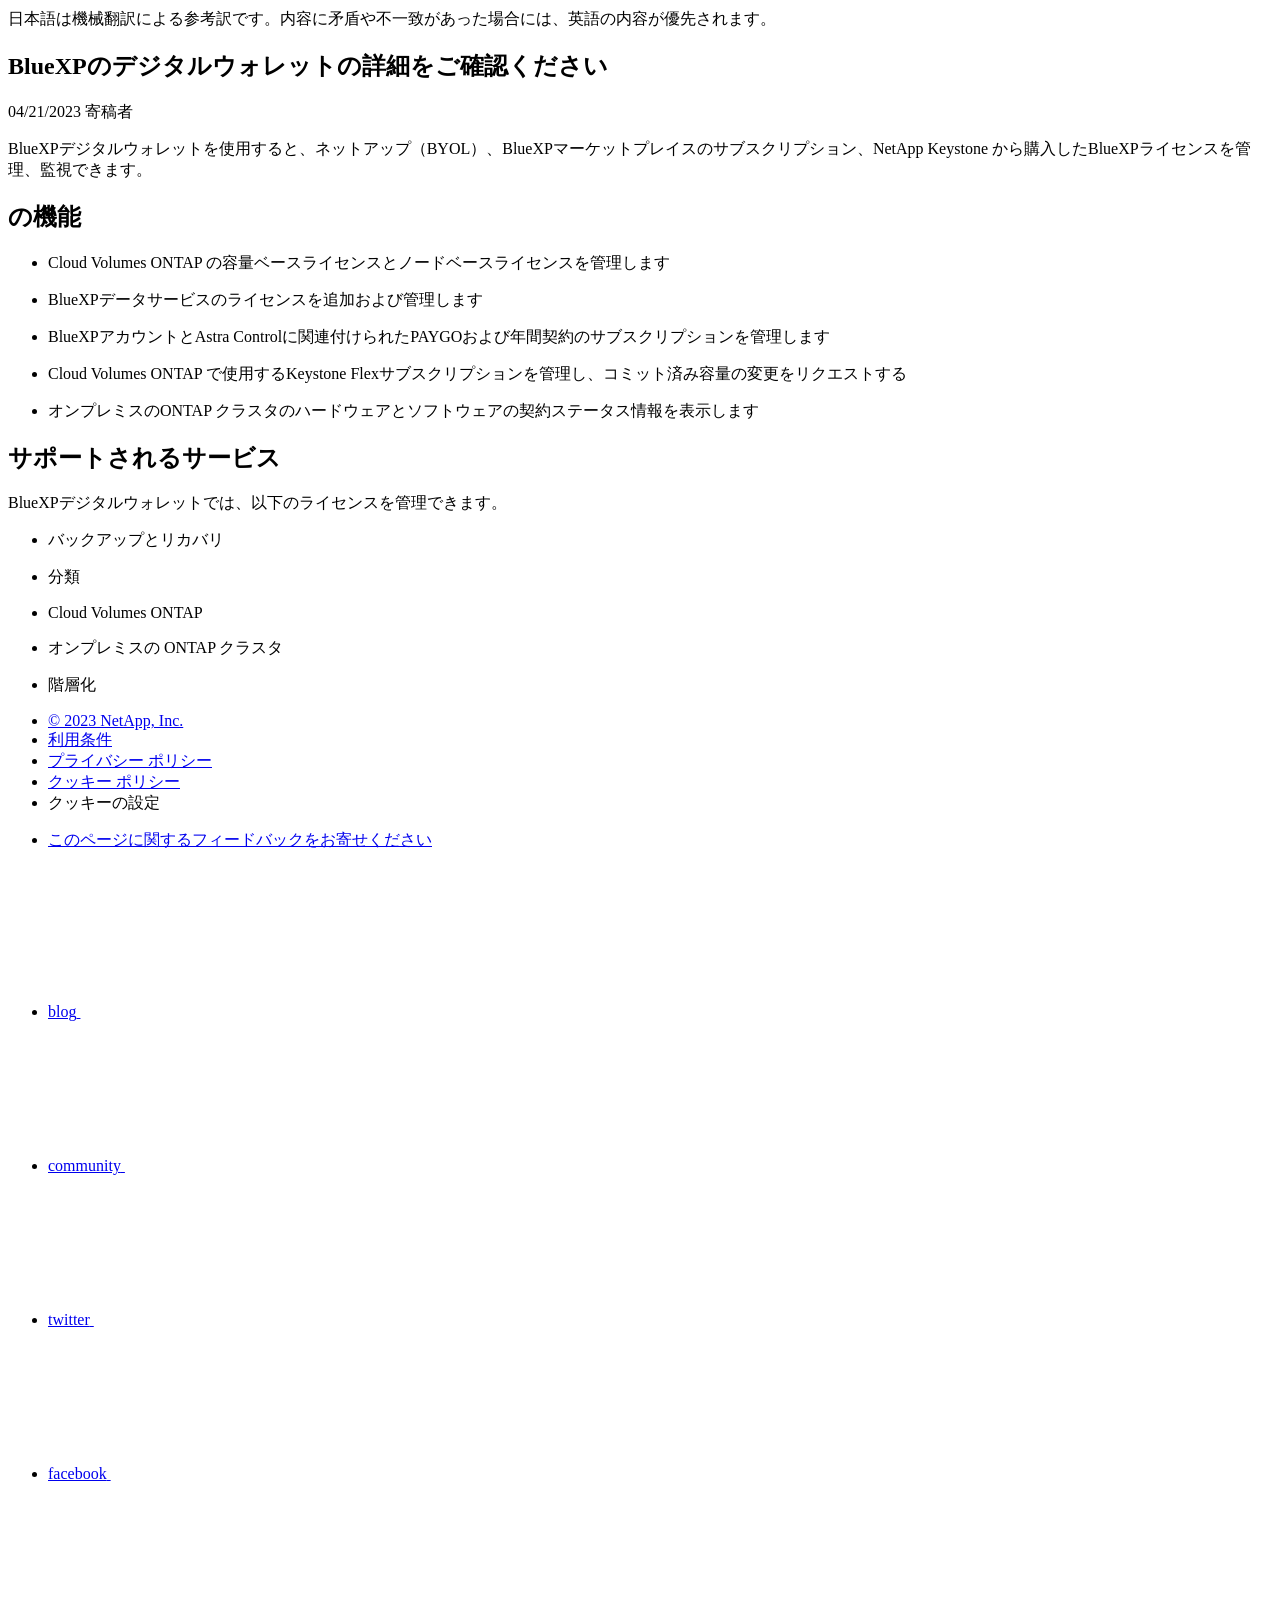
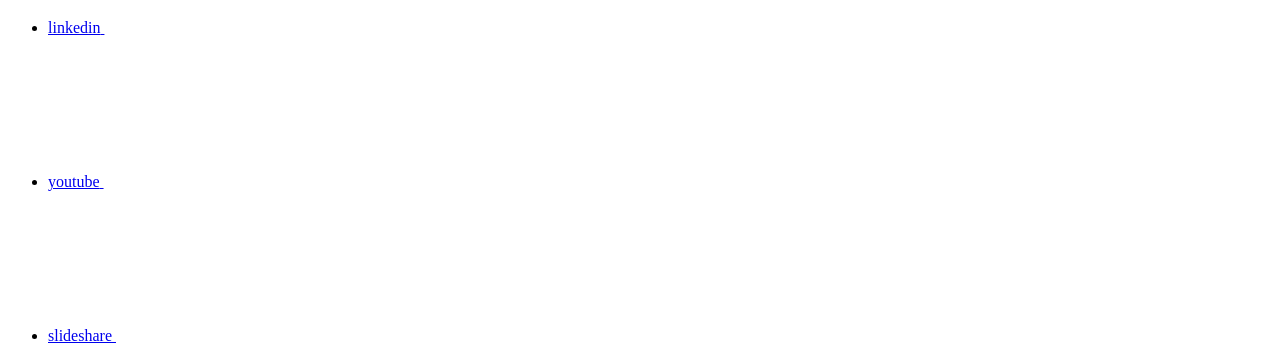
==== commit 6624cffc: "Deploying to gh-pages from  @ 2f21b7fe183ea2f7ee7b77b274341b797c571932 🚀" ====
--- a/concept-digital-wallet.html
+++ b/concept-digital-wallet.html
@@ -687,7 +687,7 @@
 <p class="page-details">
   
     
-    <time datetime="2023-04-13 16:47:13 +0000">04/13/2023</time>
+    <time datetime="2023-04-21 15:55:58 +0000">04/21/2023</time>
     
   
 
@@ -716,7 +716,7 @@
 <p>BlueXPデータサービスのライセンスを追加および管理します</p>
 </li>
 <li>
-<p>BlueXPアカウントとAstraに関連付けられたPAYGOおよび年間契約のサブスクリプションを管理します</p>
+<p>BlueXPアカウントとAstra Controlに関連付けられたPAYGOおよび年間契約のサブスクリプションを管理します</p>
 </li>
 <li>
 <p>Cloud Volumes ONTAP で使用するKeystone Flexサブスクリプションを管理し、コミット済み容量の変更をリクエストする</p>
@@ -732,24 +732,24 @@
 <h2 id="サポートされるサービス">サポートされるサービス</h2>
 <div class="sectionbody">
 <div class="paragraph">
-<p>BlueXPデジタルウォレットでは、次のBlueXPサービスのライセンスを管理できます。</p>
+<p>BlueXPデジタルウォレットでは、以下のライセンスを管理できます。</p>
 </div>
 <div class="ulist">
 <ul>
 <li>
-<p>クラウドバックアップ</p>
+<p>バックアップとリカバリ</p>
 </li>
 <li>
-<p>クラウドデータの意味</p>
-</li>
-<li>
-<p>クラウド階層化</p>
+<p>分類</p>
 </li>
 <li>
 <p>Cloud Volumes ONTAP</p>
 </li>
 <li>
 <p>オンプレミスの ONTAP クラスタ</p>
+</li>
+<li>
+<p>階層化</p>
 </li>
 </ul>
 </div>
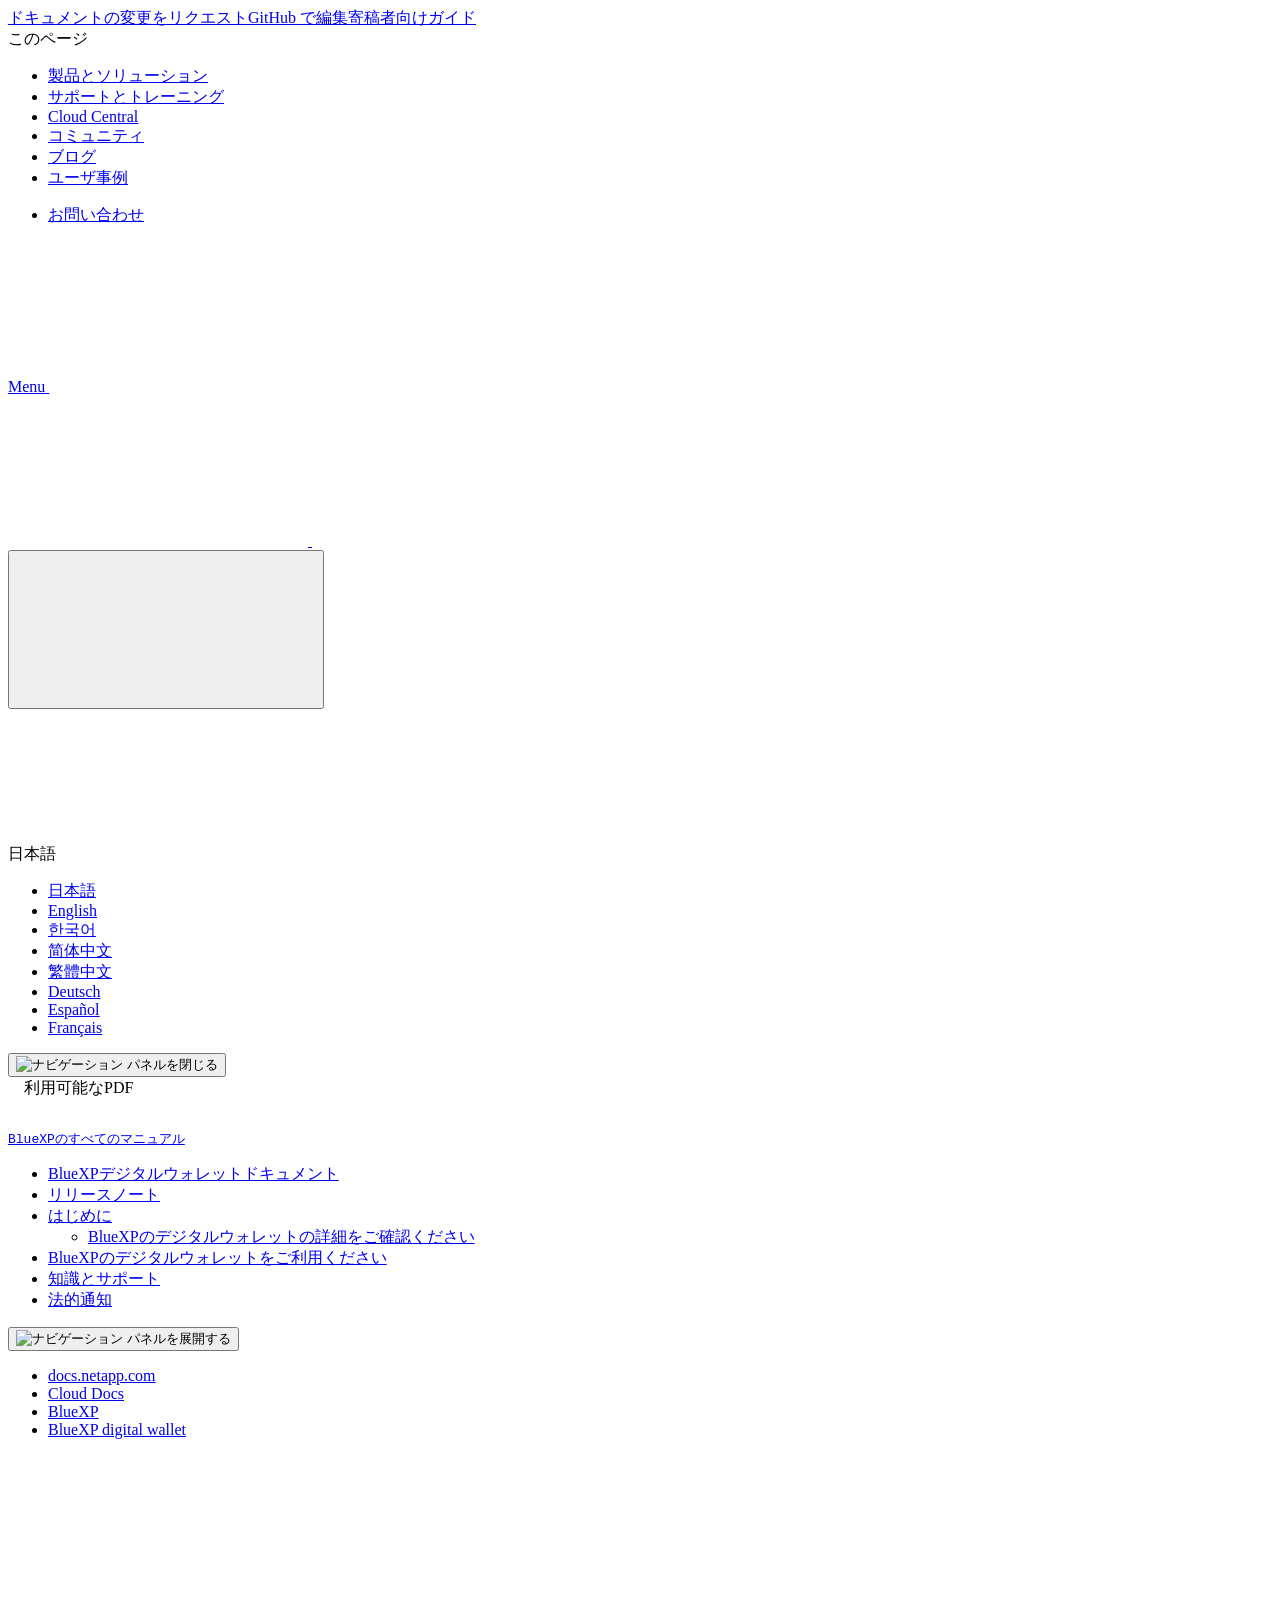
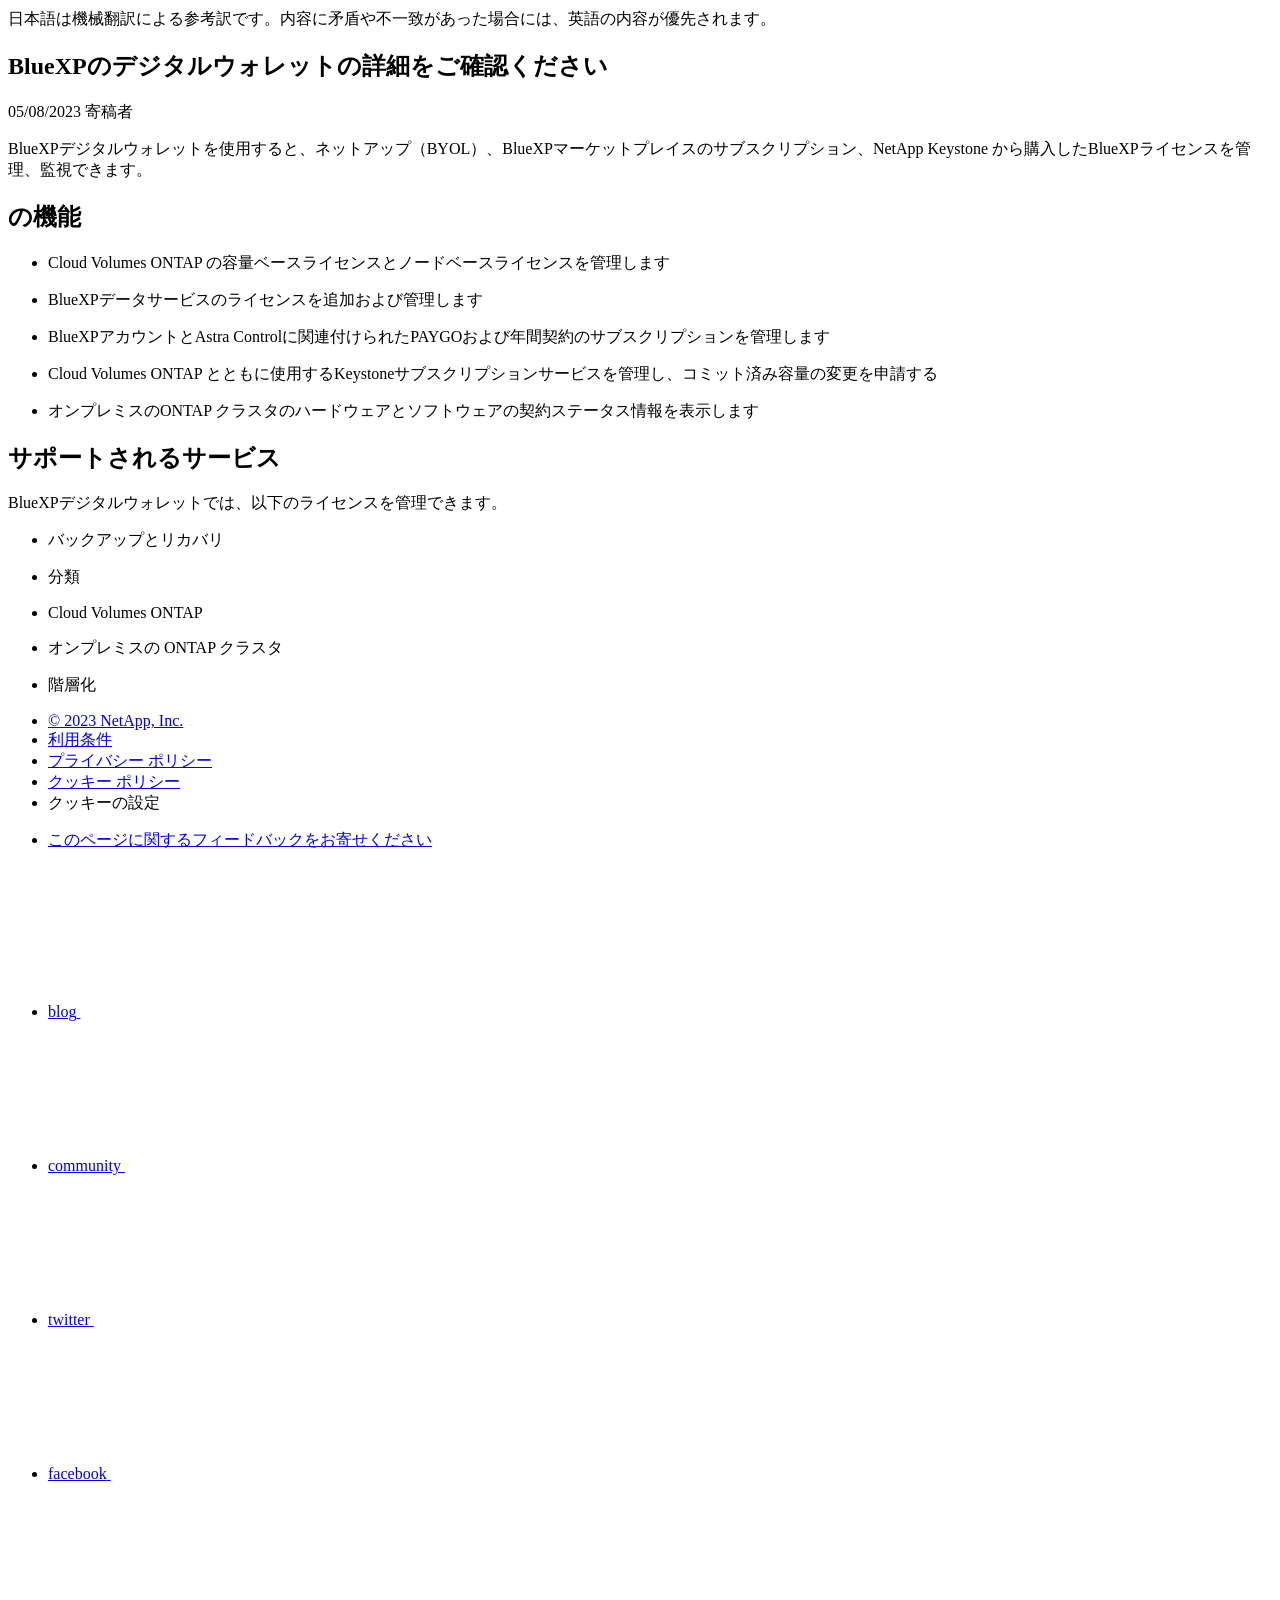
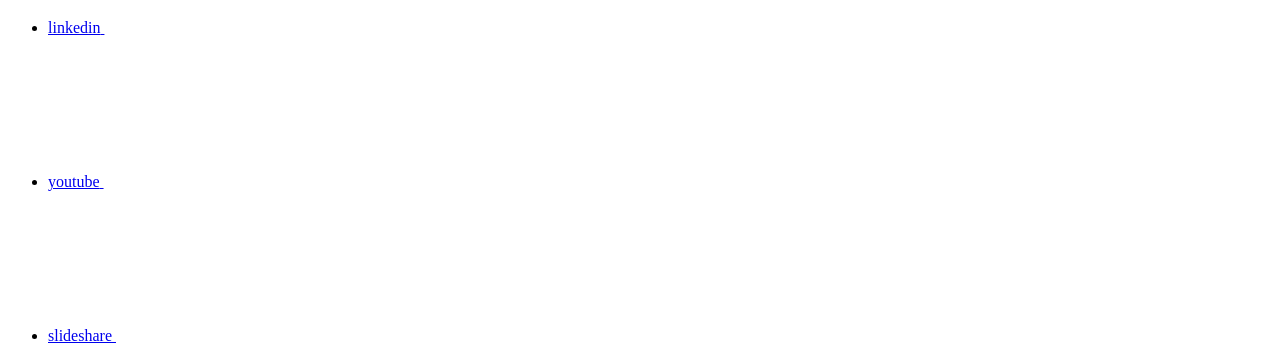
==== commit 256feaca: "Deploying to gh-pages from  @ 6aec706d8a46638c6844acb474d358e1f457ec42 🚀" ====
--- a/concept-digital-wallet.html
+++ b/concept-digital-wallet.html
@@ -312,7 +312,8 @@
         </li><li>
           <a href="https://docs.netapp.com/fr-fr/bluexp-digital-wallet/concept-digital-wallet.html" target="_self"><span translate="no" class="notranslate">Français</span></a>
         </li></ul>
-    </div><!-- End Language Selector -->
+    </div>
+    <!-- End Language Selector -->
 
     <div class="n-property-bar__cta"></div>
   </div>
@@ -574,11 +575,11 @@
         PAYGOのサブスクリプションと契約を管理
       </a></li><li 
       data-pdf-exists="true" 
-      data-pdf-filename="Keystone Flexサブスクリプションの管理"
+      data-pdf-filename="Keystoneサブスクリプションサービスを管理する"
       data-li-level="2#" 
       class=" "
     ><a class="na-navbar-padding" href="/ja-jp/bluexp-digital-wallet/task-manage-keystone.html">
-        Keystone Flexサブスクリプションの管理
+        Keystoneサブスクリプションサービスを管理する
       </a></li><li 
       data-pdf-exists="true" 
       data-pdf-filename="オンプレミスのONTAP クラスタのライセンスを管理します"
@@ -687,7 +688,7 @@
 <p class="page-details">
   
     
-    <time datetime="2023-04-21 15:55:58 +0000">04/21/2023</time>
+    <time datetime="2023-05-08 14:13:11 +0000">05/08/2023</time>
     
   
 
@@ -719,7 +720,7 @@
 <p>BlueXPアカウントとAstra Controlに関連付けられたPAYGOおよび年間契約のサブスクリプションを管理します</p>
 </li>
 <li>
-<p>Cloud Volumes ONTAP で使用するKeystone Flexサブスクリプションを管理し、コミット済み容量の変更をリクエストする</p>
+<p>Cloud Volumes ONTAP とともに使用するKeystoneサブスクリプションサービスを管理し、コミット済み容量の変更を申請する</p>
 </li>
 <li>
 <p>オンプレミスのONTAP クラスタのハードウェアとソフトウェアの契約ステータス情報を表示します</p>
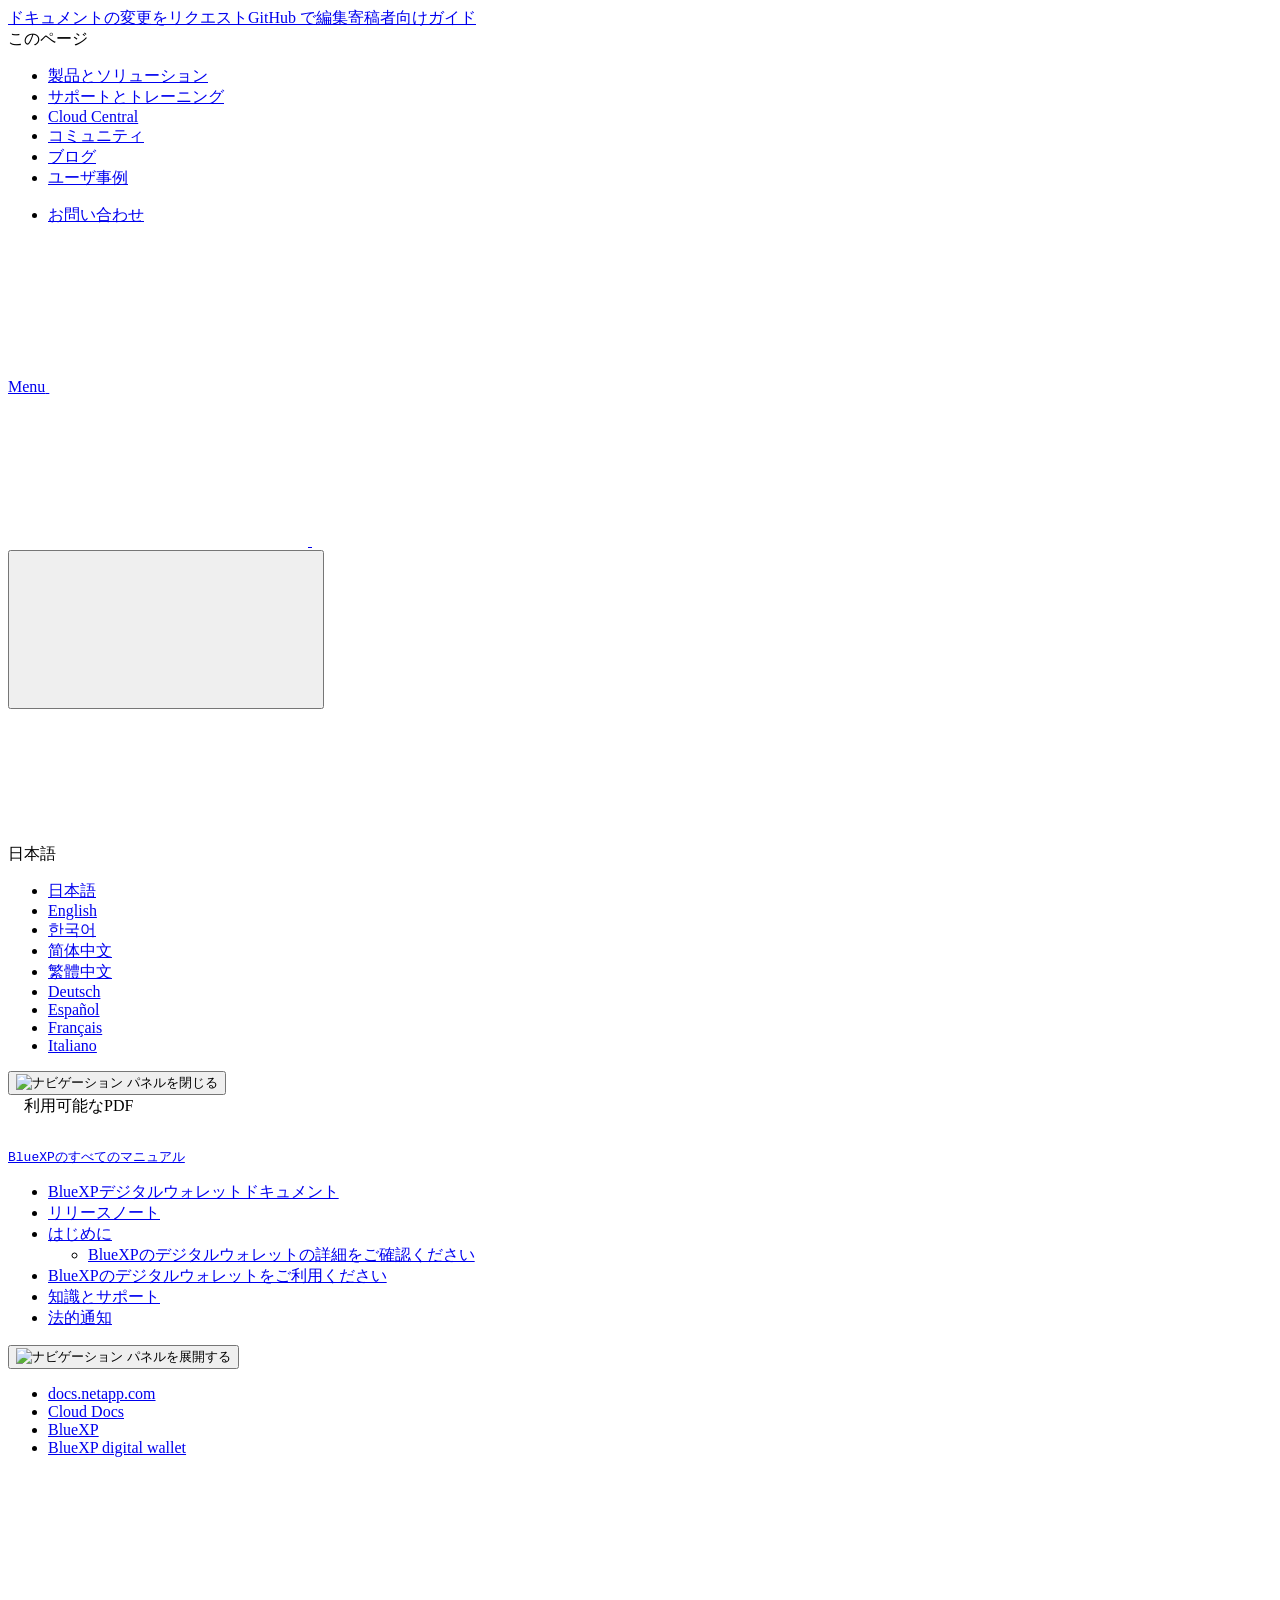
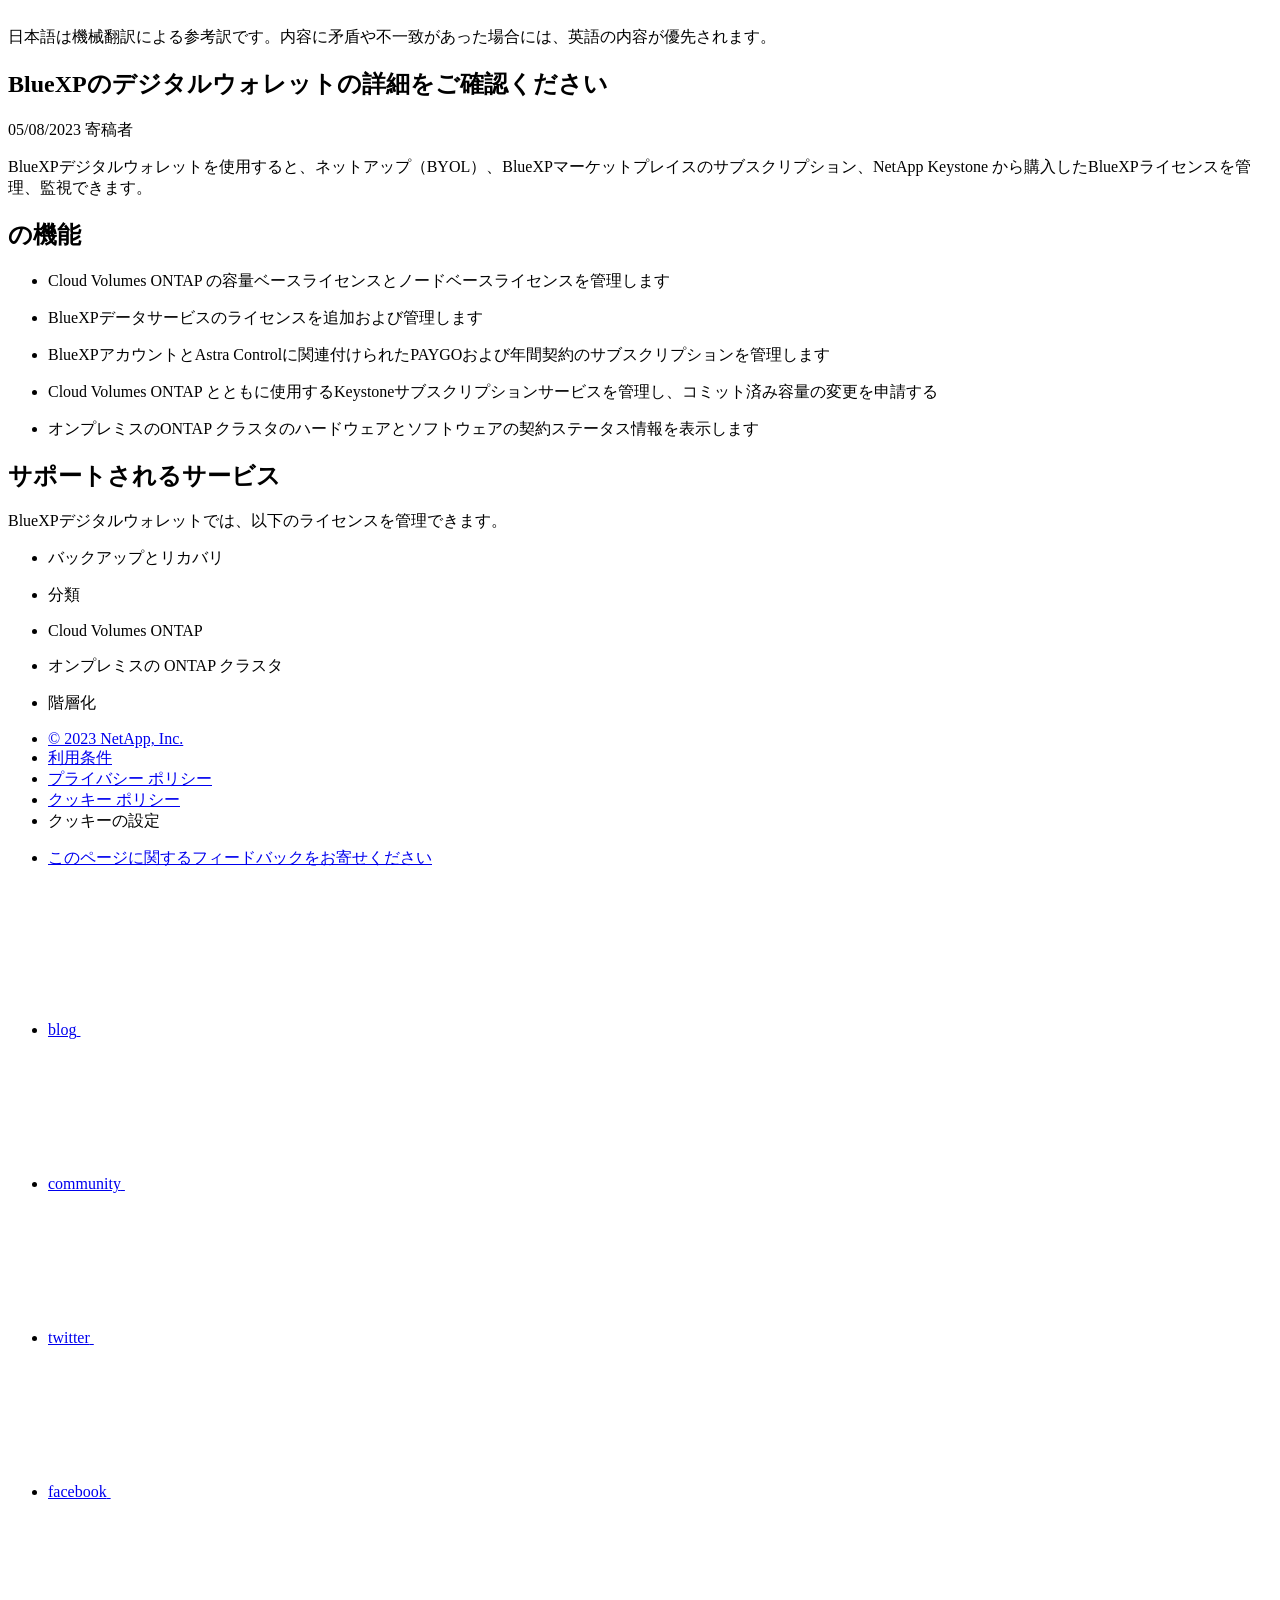
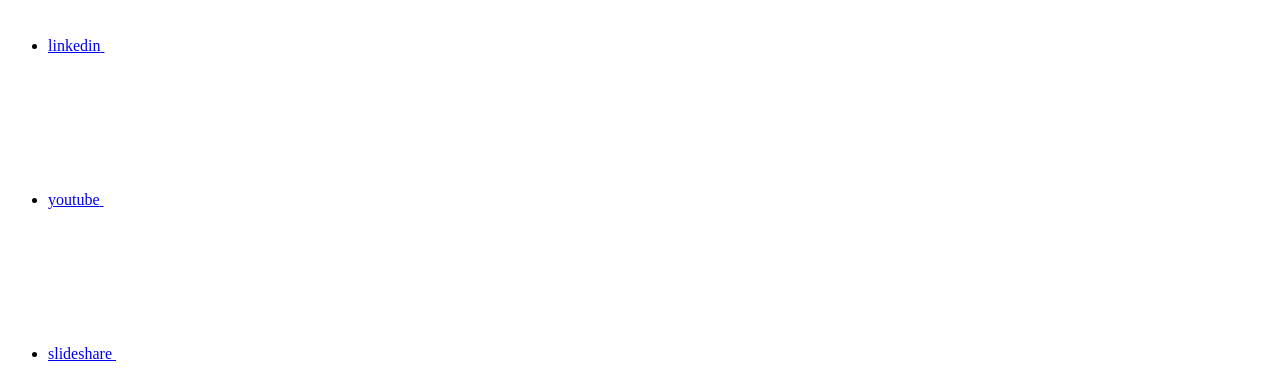
==== commit 36e58dd0: "Built from 09e3dce NetAppDocs/netappdocs-build@ca78a47ec09843a3b6d03b39948ecf4240ae1aae" ====
--- a/concept-digital-wallet.html
+++ b/concept-digital-wallet.html
@@ -42,6 +42,7 @@
   <link rel="alternate" hreflang="de" href="https://docs.netapp.com/de-de/bluexp-digital-wallet/concept-digital-wallet.html" />
   <link rel="alternate" hreflang="es" href="https://docs.netapp.com/es-es/bluexp-digital-wallet/concept-digital-wallet.html" />
   <link rel="alternate" hreflang="fr" href="https://docs.netapp.com/fr-fr/bluexp-digital-wallet/concept-digital-wallet.html" />
+  <link rel="alternate" hreflang="it" href="https://docs.netapp.com/it-it/bluexp-digital-wallet/concept-digital-wallet.html" />
   <link rel='stylesheet' href='/ja-jp/bluexp-digital-wallet/css/na-feature.css' type='text/css'><!-- Top level site integrations --><script>
     function addAdobeLaunch(adobeId) {
       var head = document.getElementsByTagName('head')[0];
@@ -176,7 +177,7 @@
   
   <!-- Start Page Toolbar -->
   
-  <div class="page-nav-toolbar"><div class="page-nav-contribute"><a target="_blank" href="https://github.com/NetAppDocs/bluexp-digital-wallet/issues/new?body=Page%3A%20[BlueXPのデジタルウォレットの詳細をご確認ください](https://docs.netapp.com/ja-jp/bluexp-digital-wallet/concept-digital-wallet.html)&template=public-issue-template.md" class="page-nav-contribute-link" role="button"><img src="/ja-jp/bluexp-digital-wallet/images/discuss-sm.svg" alt="" class="github-icon" />ドキュメントの変更をリクエスト</a><a target="_blank" href="https://github.com/NetAppDocs/bluexp-digital-wallet/blob/main/concept-digital-wallet.adoc" class="page-nav-contribute-link" role="button"><img src="/ja-jp/bluexp-digital-wallet/images/edit-sm.svg" alt="" class="github-icon" />GitHub で編集</a><a target="_blank" href="https://docs.netapp.com/us-en/contribute/" class="page-nav-contribute-link"  ><img src="/ja-jp/bluexp-digital-wallet/images/article-sm.svg" alt="" class="github-icon" />寄稿者向けガイド</a></div>
+  <div class="page-nav-toolbar"><div class="page-nav-contribute"><a target="_blank" href="https://github.com/NetAppDocs/bluexp-digital-wallet.ja-jp/issues/new?template=new-from-page.yml&page-url=https://docs.netapp.com/ja-jp/bluexp-digital-wallet/concept-digital-wallet.html&page-title=BlueXPのデジタルウォレットの詳細をご確認ください" class="page-nav-contribute-link" role="button"><img src="/ja-jp/bluexp-digital-wallet/images/discuss-sm.svg" alt="" class="github-icon" />ドキュメントの変更をリクエスト</a><a target="_blank" href="https://github.com/NetAppDocs/bluexp-digital-wallet/blob/main/concept-digital-wallet.adoc" class="page-nav-contribute-link" role="button"><img src="/ja-jp/bluexp-digital-wallet/images/edit-sm.svg" alt="" class="github-icon" />GitHub で編集</a><a target="_blank" href="https://docs.netapp.com/us-en/contribute/" class="page-nav-contribute-link"  ><img src="/ja-jp/bluexp-digital-wallet/images/article-sm.svg" alt="" class="github-icon" />寄稿者向けガイド</a></div>
     <div class="page-nav-container">
       <nav class="page-nav-fixed">
         <div class="page-nav-title">このページ</div>
@@ -269,8 +270,8 @@
           data-did-you-mean="{suggestion} を検索"
           data-no-results-found-did-you-mean="{query} に該当する結果はありません。{suggestion} の間違いではありませんか?"
           data-results-found="{hitCount} 件見つかりました"
-          data-error-message="We're sorry, an issue occurred when fetching your results. Please try again."
-          data-error-reset="Reset Search"
+          data-error-message="検索結果の取得中に問題が発生しました。もう一度お試しください。"
+          data-error-reset="検索をリセット"
           data-sk-es-pf-indexes=""
           data-flavor=""></div>
           <button class="n-property-bar__search-toggle-button" type="button">
@@ -311,6 +312,8 @@
           <a href="https://docs.netapp.com/es-es/bluexp-digital-wallet/concept-digital-wallet.html" target="_self"><span translate="no" class="notranslate">Español</span></a>
         </li><li>
           <a href="https://docs.netapp.com/fr-fr/bluexp-digital-wallet/concept-digital-wallet.html" target="_self"><span translate="no" class="notranslate">Français</span></a>
+        </li><li>
+          <a href="https://docs.netapp.com/it-it/bluexp-digital-wallet/concept-digital-wallet.html" target="_self"><span translate="no" class="notranslate">Italiano</span></a>
         </li></ul>
     </div>
     <!-- End Language Selector -->
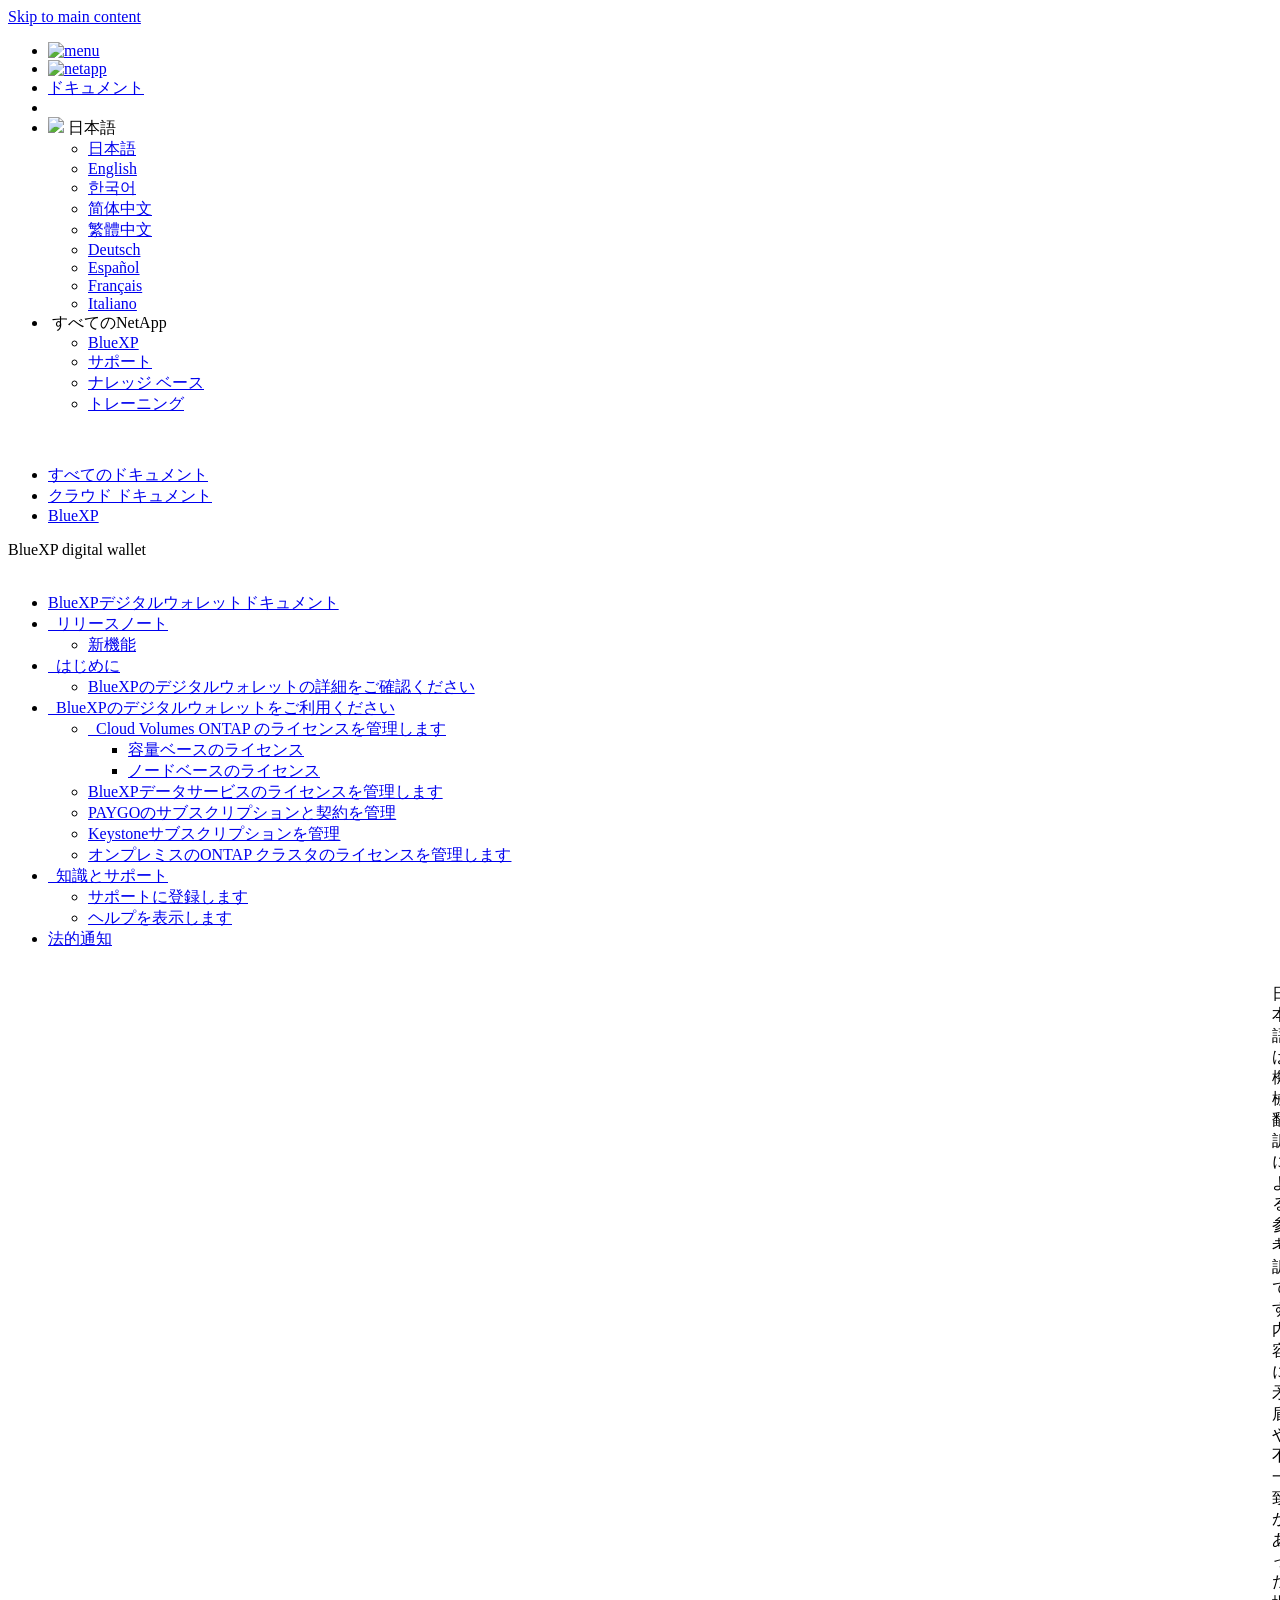
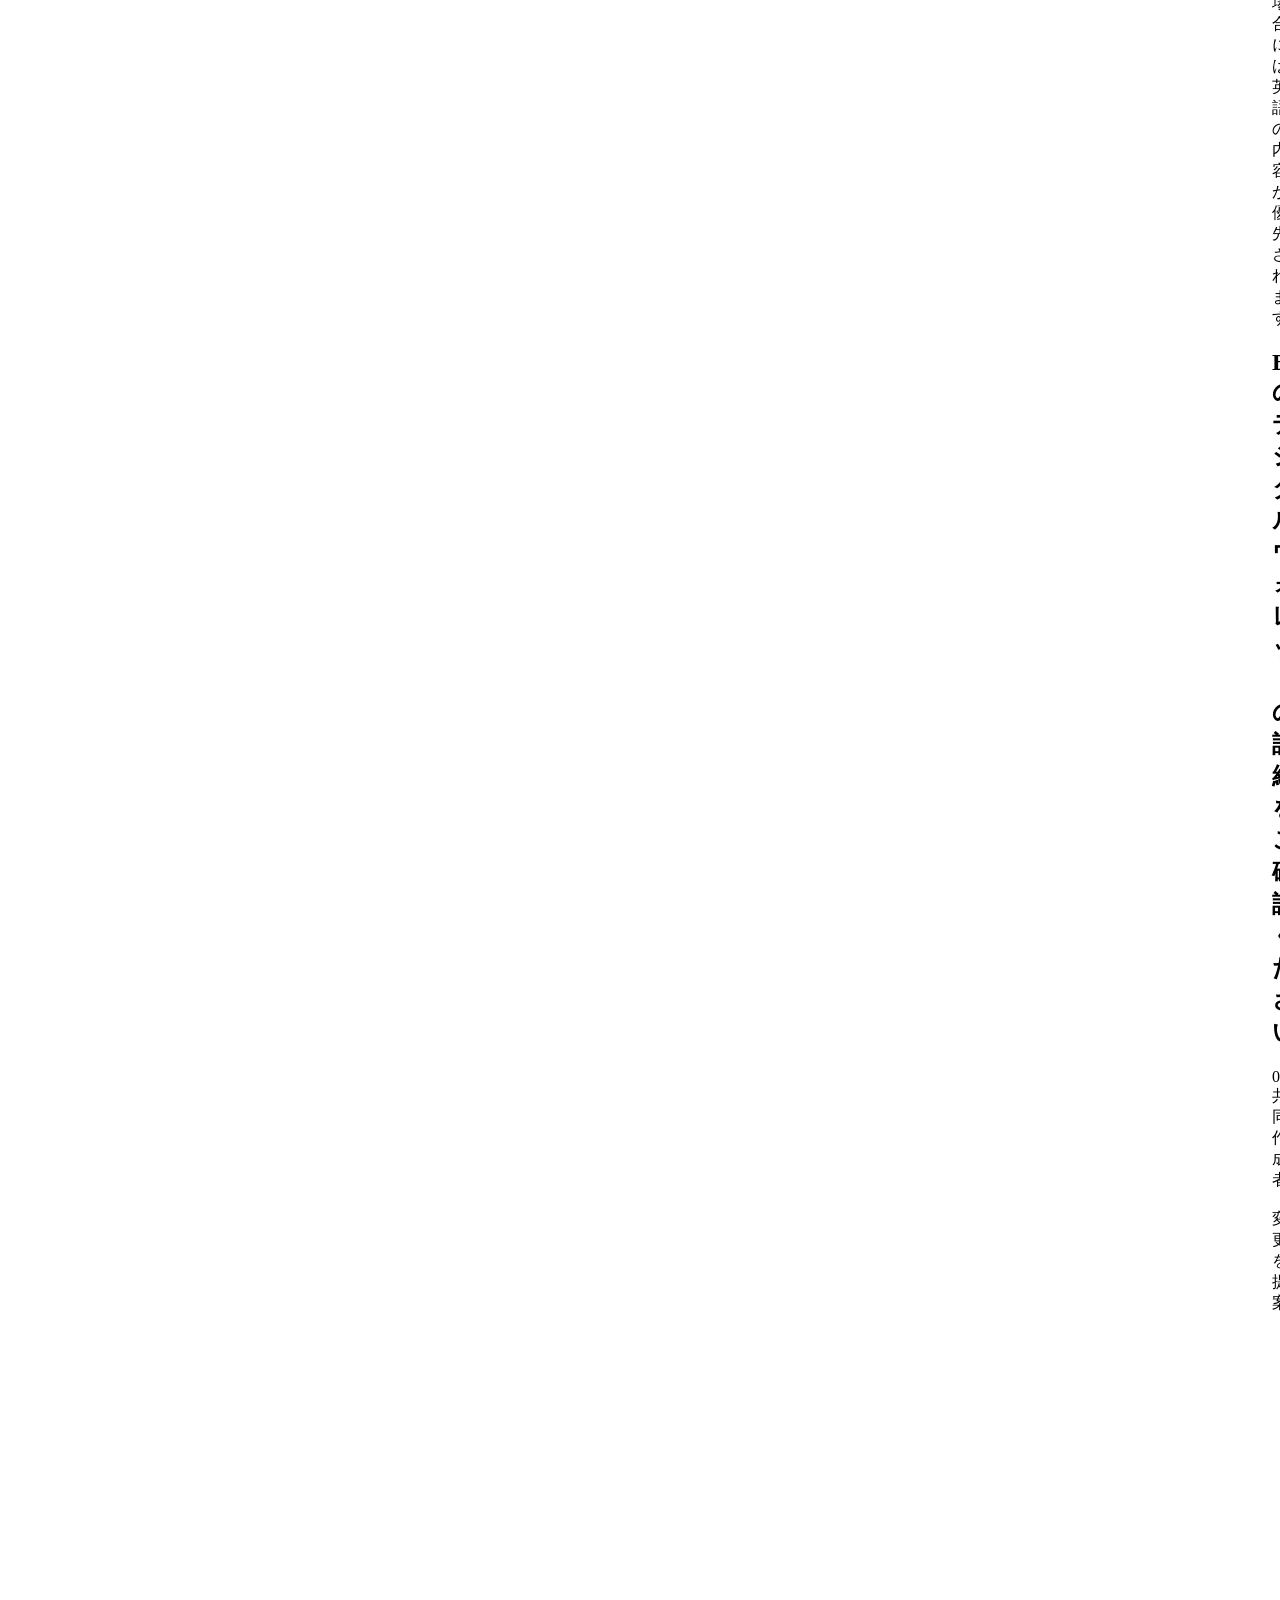
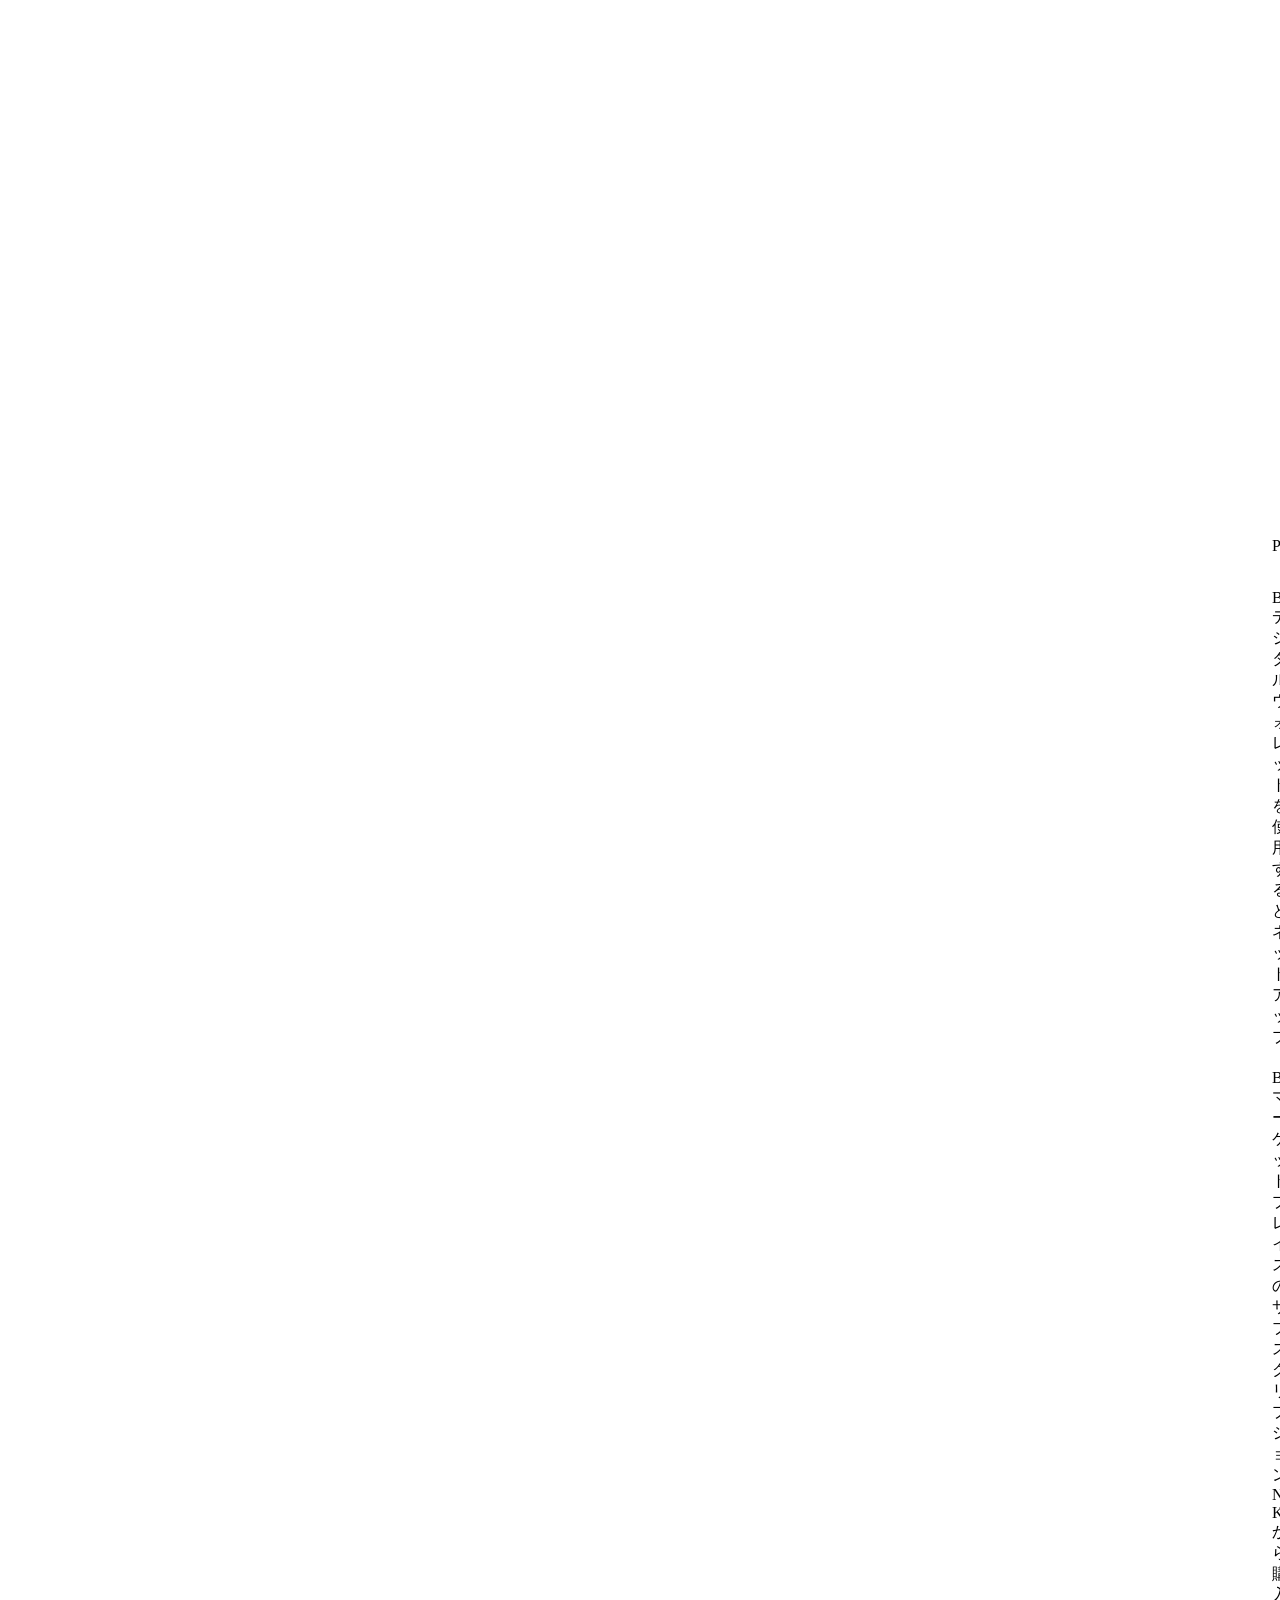
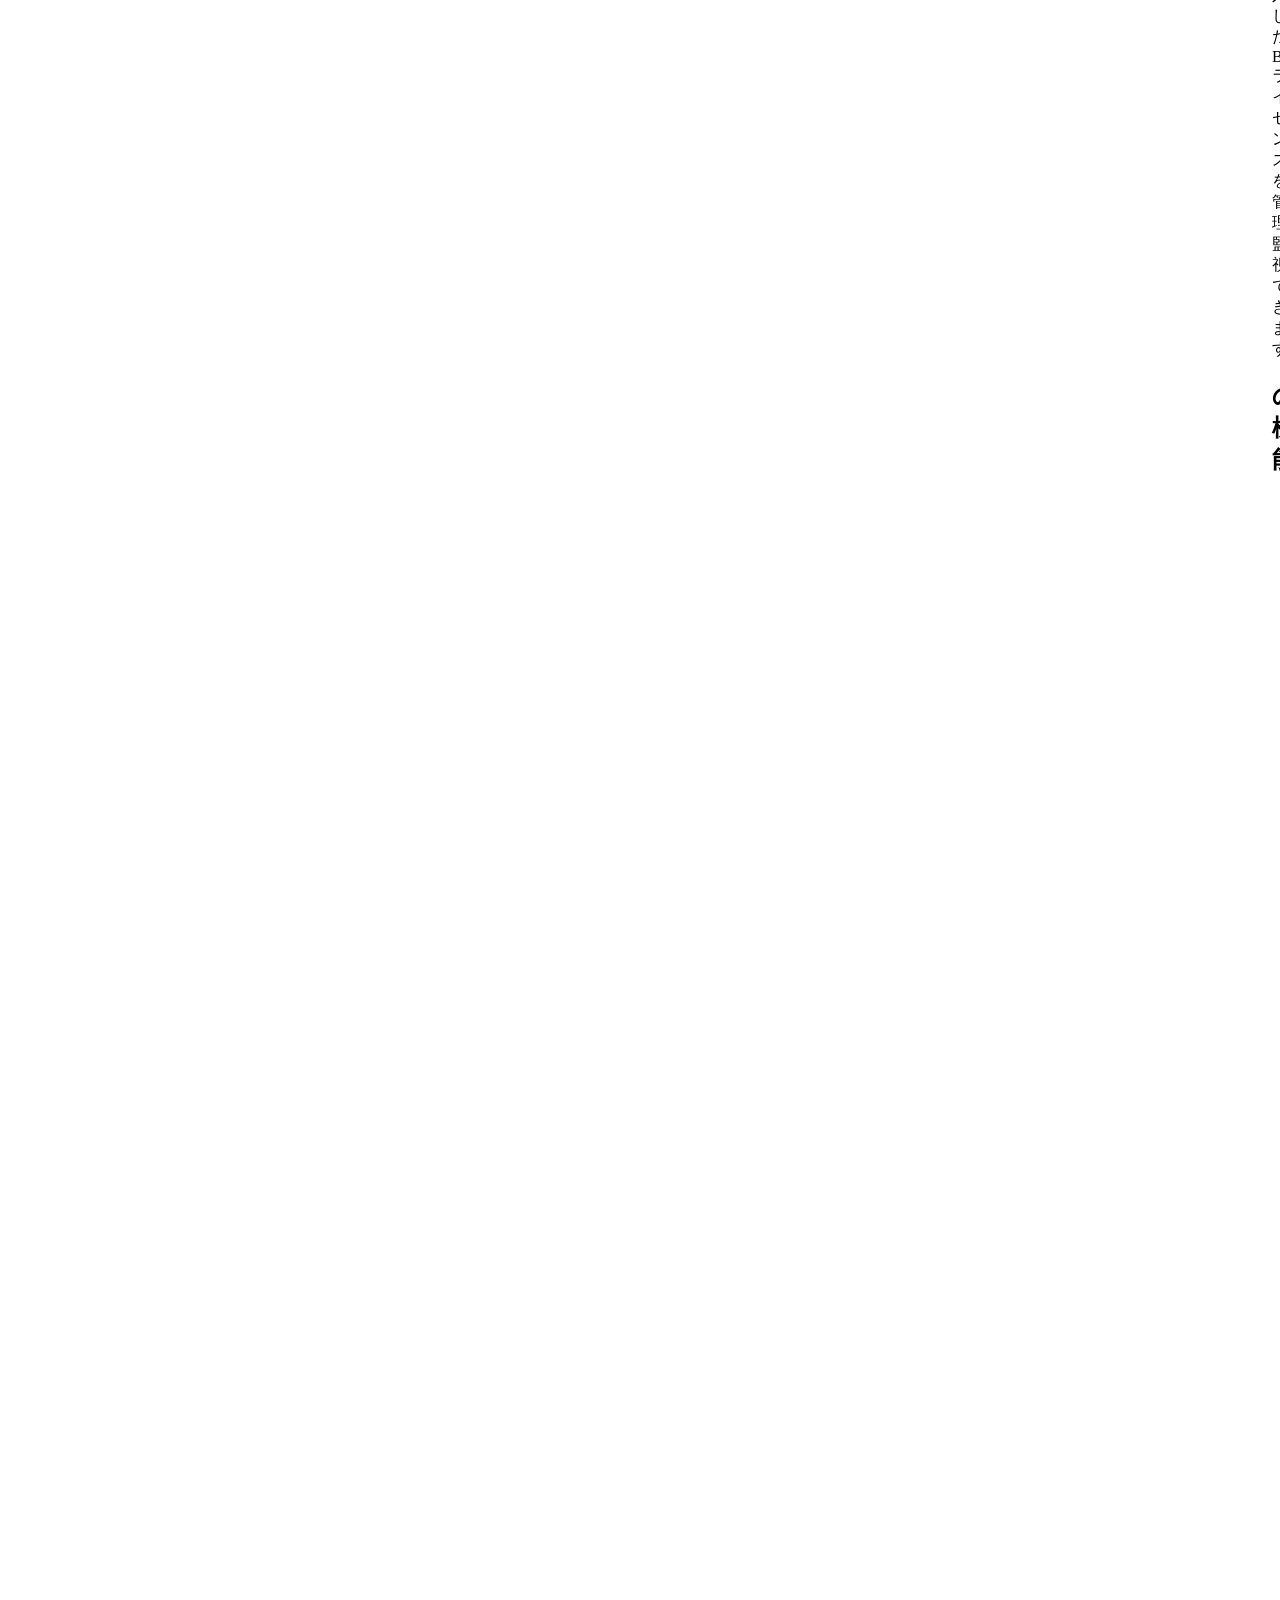
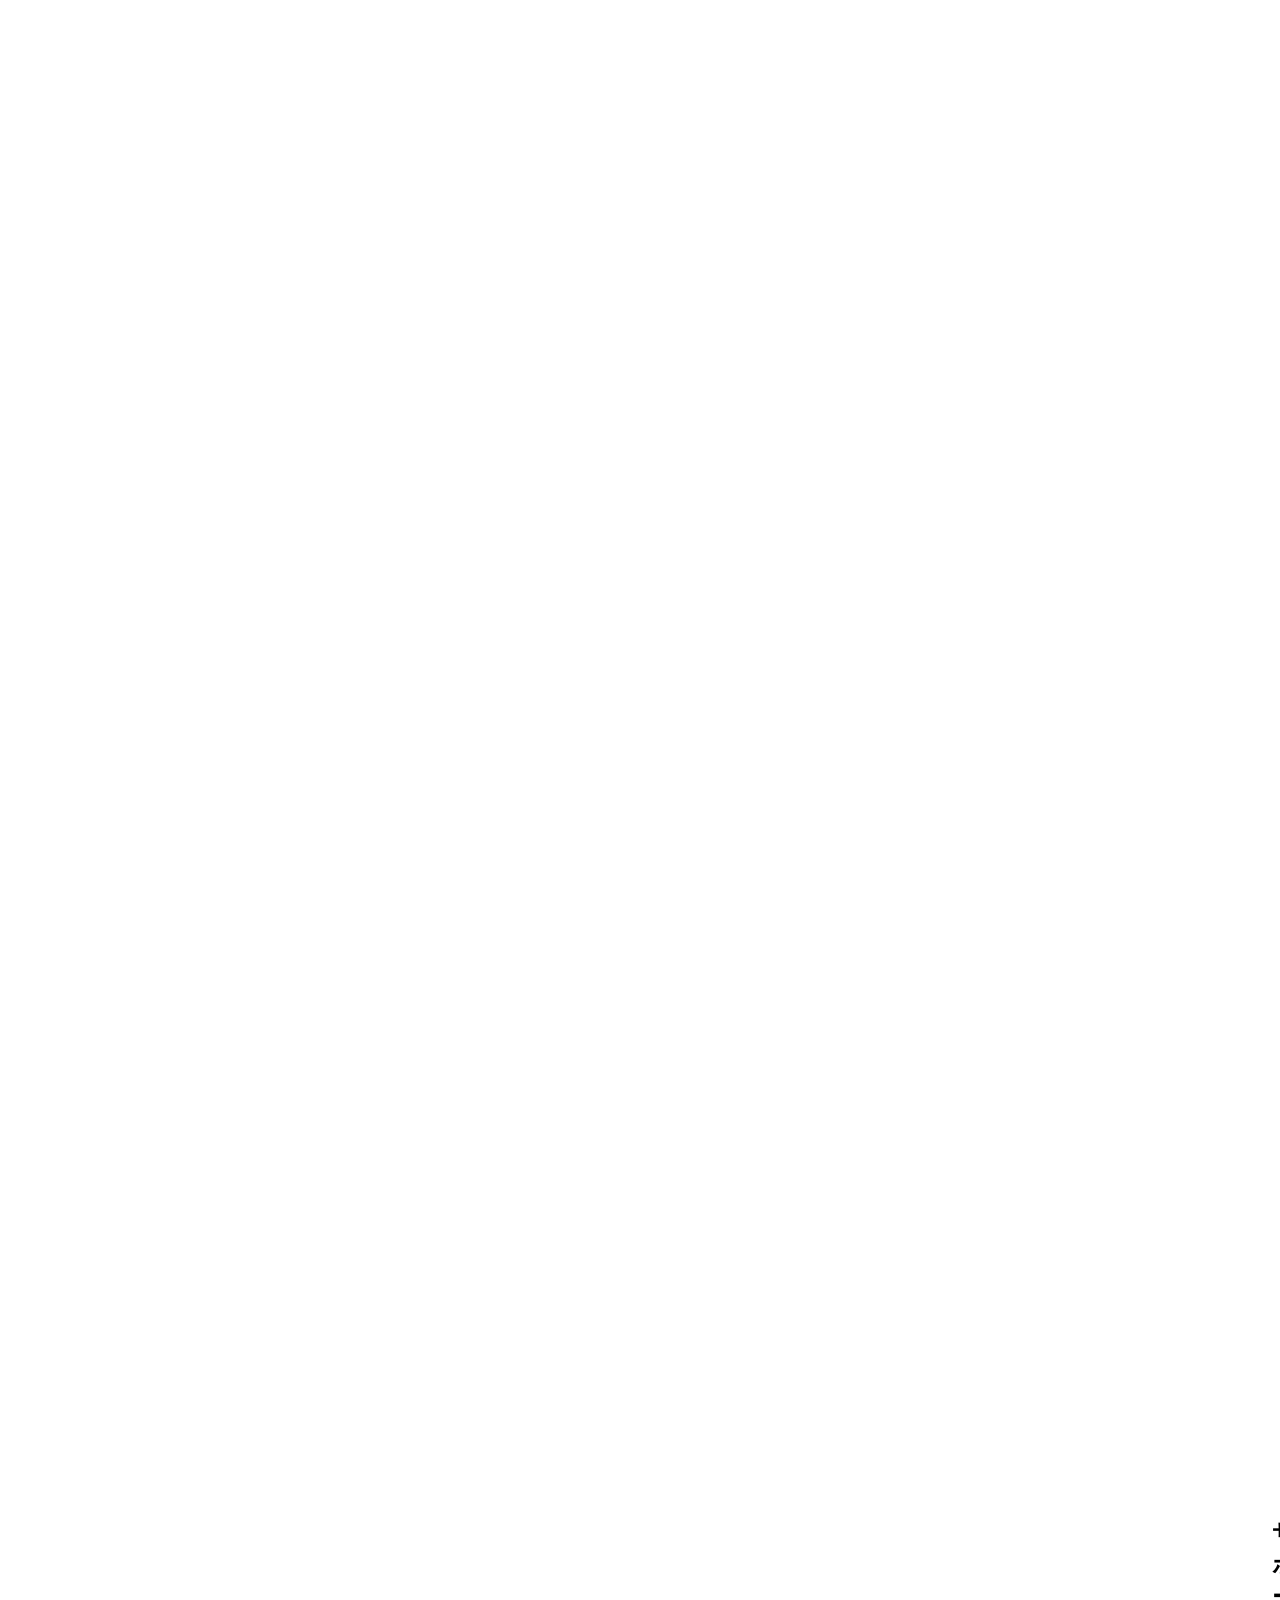
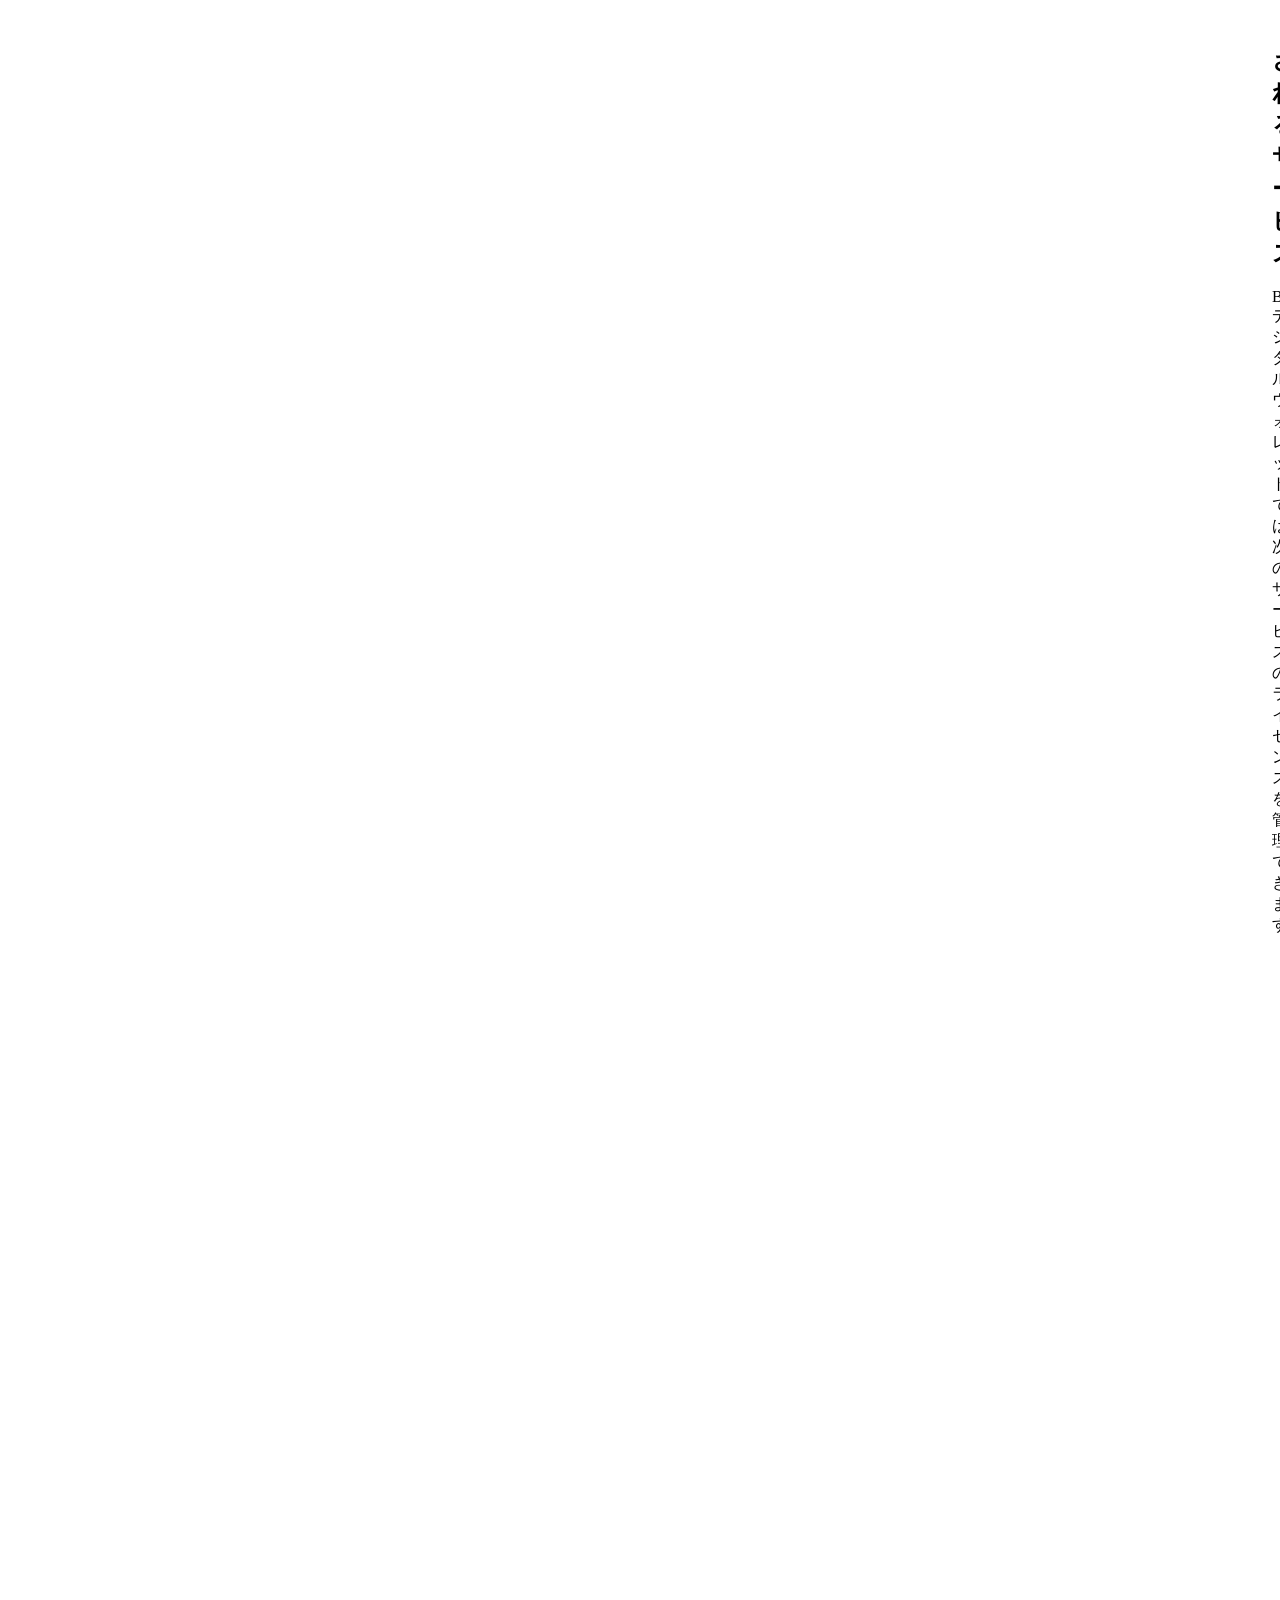
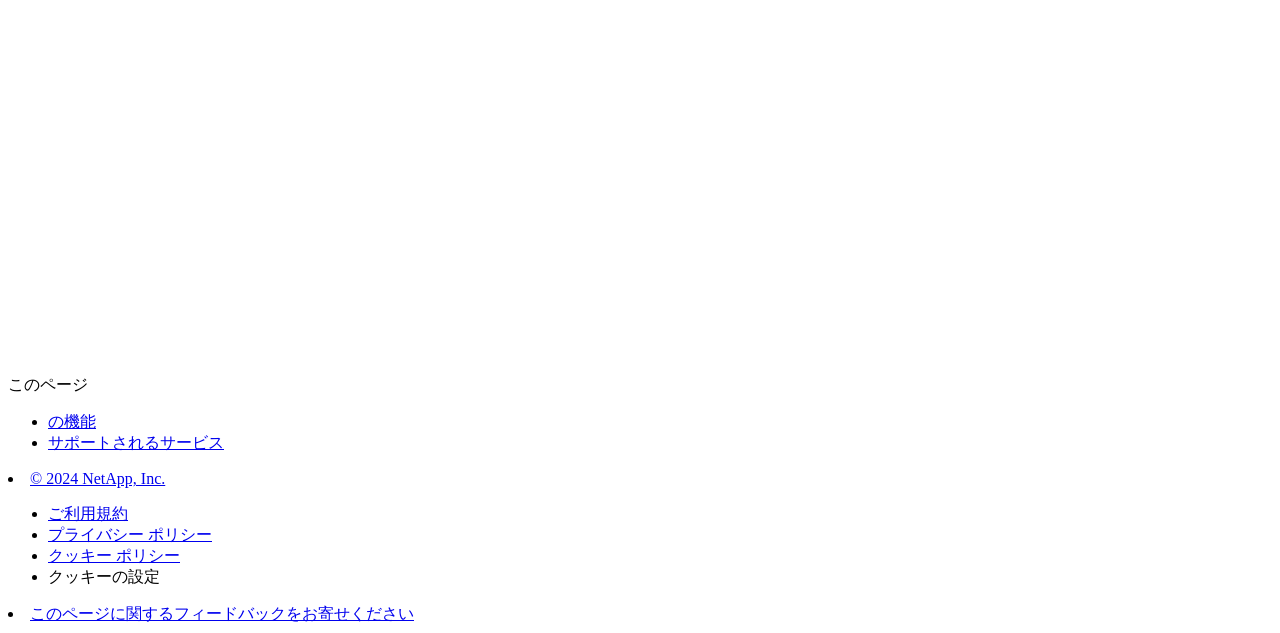
==== commit 5d986dbd: "Built from 4f8fc67 NetAppDocs/netappdocs-build@b78b65c3d71277b9e246d7046c70cc524d041651" ====
--- a/concept-digital-wallet.html
+++ b/concept-digital-wallet.html
@@ -22,15 +22,13 @@
 
   <!-- RSS Feed --><link rel="alternate" type="application/rss+xml" title="NetApp Documentation" href="/ja-jp/bluexp-digital-wallet/feed.xml"><!-- CSS Definitions: NetApp CSS should be defined after generic css -->
 
-  <!-- Elastic Search -->
-  <link rel="stylesheet" href="//cdn.jsdelivr.net/searchkit/0.10.0/theme.css">
 
   <!-- Combined CSS -->
-  <link rel="stylesheet" type="text/css" href="/ja-jp/bluexp-digital-wallet/css/netappdocs.css">
-
-  
-  <link rel="stylesheet" href="/ja-jp/bluexp-digital-wallet/css/landing-page.css" type="text/css">
-  <link rel="stylesheet" href="/ja-jp/bluexp-digital-wallet/css/tabbed-blocks.css" type="text/css">
+  <link rel="stylesheet" type="text/css" href="/ja-jp/bluexp-digital-wallet/css/ie-netappdocs.css">
+
+  
+  <link rel="stylesheet" href="/ja-jp/bluexp-digital-wallet/css/ie-landing-page.css" type="text/css">
+  <link rel="stylesheet" href="/ja-jp/bluexp-digital-wallet/css/ie-tabbed-blocks.css" type="text/css">
   <!-- Canonical url -->
   <link rel="canonical" href="https://docs.netapp.com/ja-jp/bluexp-digital-wallet/concept-digital-wallet.html" />
   <link rel="alternate" hreflang="x-default" href="https://docs.netapp.com/us-en/bluexp-digital-wallet/concept-digital-wallet.html" />
@@ -43,114 +41,48 @@
   <link rel="alternate" hreflang="es" href="https://docs.netapp.com/es-es/bluexp-digital-wallet/concept-digital-wallet.html" />
   <link rel="alternate" hreflang="fr" href="https://docs.netapp.com/fr-fr/bluexp-digital-wallet/concept-digital-wallet.html" />
   <link rel="alternate" hreflang="it" href="https://docs.netapp.com/it-it/bluexp-digital-wallet/concept-digital-wallet.html" />
-  <link rel='stylesheet' href='/ja-jp/bluexp-digital-wallet/css/na-feature.css' type='text/css'><!-- Top level site integrations --><script>
-    function addAdobeLaunch(adobeId) {
-      var head = document.getElementsByTagName('head')[0];
-      var adobe = document.createElement("script");
-      adobe.type = "text/plain";
-      adobe.className = "optanon-category-C0002";
-      adobe.src = "//assets.adobedtm.com/60287eadf1ee/c284da483c83/"+adobeId+".min.js";
-      head.appendChild(adobe);
-    }
-
-    function addGoogleAnalytics(gtagId) {
-      var google = document.createElement("script");
-      google.type = "text/plain";
-      google.className = "optanon-category-C0002";
-      google.src = "https://www.googletagmanager.com/gtag/js?id="+gtagId;
-      var head = document.getElementsByTagName('head')[0];
-      head.appendChild(google);
-
-      window.dataLayer = window.dataLayer || [];
-      function gtag(){dataLayer.push(arguments);}
-      gtag('js', new Date());
-      gtag('config', gtagId);
-    }
-
-    function addConsent(consentId) {
-      var head = document.getElementsByTagName('head')[0];
-      var onetrustConsent = document.createElement("script");
-      onetrustConsent.type = "text/javascript";
-      onetrustConsent.src = "https://cdn.cookielaw.org/consent/"+consentId+"/OtAutoBlock.js";
-      head.appendChild(onetrustConsent);
-
-      var onetrustScript = document.createElement("script");
-      onetrustScript.type = "text/javascript";
-      onetrustScript.src = "https://cdn.cookielaw.org/scripttemplates/otSDKStub.js";
-      onetrustScript.charset = "UTF-8";
-      onetrustScript.dataset.documentLanguage = "true";
-      onetrustScript.dataset.domainScript = consentId;
-      head.appendChild(onetrustScript);
-    }addConsent("72570c5c-fe30-465f-b0e0-b77f7fb4ae34");
-    addAdobeLaunch("launch-e9ff3acac59f");
-    addGoogleAnalytics("UA-81697994-3");function OptanonWrapper() { }
+  <!-- Top level site integrations -->
+<script type="text/javascript" src="https://cdn.cookielaw.org/consent/72570c5c-fe30-465f-b0e0-b77f7fb4ae34/OtAutoBlock.js"></script>
+    <script type="text/javascript" src="https://cdn.cookielaw.org/scripttemplates/otSDKStub.js" charset="UTF-8" data-document-language="true" data-domain-script="72570c5c-fe30-465f-b0e0-b77f7fb4ae34"></script>
+    <script type="text/javascript">function OptanonWrapper() { }</script>
+    <script type="text/plain" class="optanon-category-C0002" src="https://assets.adobedtm.com/60287eadf1ee/c284da483c83/launch-e9ff3acac59f.min.js"></script>
+    <script class="optanon-category-C0001">(function(w,d,s,l,i){w[l]=w[l]||[];w[l].push({'gtm.start':
+        new Date().getTime(),event:'gtm.js'});var f=d.getElementsByTagName(s)[0],
+        j=d.createElement(s),dl=l!='dataLayer'?'&l='+l:'';j.setAttributeNode(d.createAttribute('data-ot-ignore'));j.setAttribute('class','optanon-category-C0001');j.async=true;
+        j.src='https://www.googletagmanager.com/gtm.js?id='+i+dl+'';f.parentNode.insertBefore(j,f);
+        })(window,document,'script','dataLayer','GTM-MD73T9M');</script>
+
+  <script src="https://cdnjs.cloudflare.com/ajax/libs/jquery/2.1.4/jquery.min.js"></script>
+  
+  <script>
+    $(document).ready(function() {
+      const MASTHEAD_OFFSET = 65;
+      const SECTIONS = $("main h2, main h3");
+      // PAGE NAV - Init
+      if (SECTIONS.length == 0) {
+        // remove if there is no elements
+        /*
+        $("#ie-right-navbar").remove();
+        $("#ie-right-navbar-collapse").remove();
+        */
+      } else {
+        $(".page-nav-title").css('display', 'block');
+        for (var i = 0; i < SECTIONS.length; i++) {
+          var sectionId = $(SECTIONS[i]).attr('id');
+          var sectionName = $(SECTIONS[i]).text();
+          var subClass = $(SECTIONS[i]).is("h3") ? ' page-nav__sublink' : '';
+          $("#page-menu").append('<li class="page-nav-item"><a href="#' + sectionId + '" class="page-nav__link' + subClass + '">' + sectionName + '</a></li>');
+        }
+      }
+    });
   </script>
-  <script src="https://cdnjs.cloudflare.com/ajax/libs/jquery/2.1.4/jquery.min.js"></script>
+  
   <script src="https://cdnjs.cloudflare.com/ajax/libs/jquery-cookie/1.4.1/jquery.cookie.min.js"></script>
 
   <!-- Used for Product Family Page Sidebar Visibility --><!-- Used to import Promise for IE. Required for SearchKit -->
-  <script src="https://cdnjs.cloudflare.com/ajax/libs/bluebird/3.3.5/bluebird.min.js"></script><script src='/ja-jp/bluexp-digital-wallet/js/na-search.js'></script><script src='/ja-jp/bluexp-digital-wallet/js/na-pagenav.js'></script><script src='/ja-jp/bluexp-digital-wallet/js/na-utility.js'></script>
- <!--  
-  <link rel='stylesheet' href='/ja-jp/bluexp-digital-wallet/css/prism.css' type='text/css'>
-  <link rel='stylesheet' href='/ja-jp/bluexp-digital-wallet/css/prism-netapp.css' type='text/css'>
- -->
-
-  <!-- <script src='/ja-jp/bluexp-digital-wallet/js/na-utility.js'></script> -->
-  <script src='/ja-jp/bluexp-digital-wallet/js/clouddocs.js'></script>
-  <script src='/ja-jp/bluexp-digital-wallet/js/jquery.navgoco.min.js'></script>
-  <script src="https://maxcdn.bootstrapcdn.com/bootstrap/3.3.7/js/bootstrap.min.js" integrity="sha384-Tc5IQib027qvyjSMfHjOMaLkfuWVxZxUPnCJA7l2mCWNIpG9mGCD8wGNIcPD7Txa" crossorigin="anonymous"></script>
-  <!-- <script src='/ja-jp/bluexp-digital-wallet/js/toc.js'></script> -->
-  <!-- <script src='/ja-jp/bluexp-digital-wallet/js/customscripts.js'></script> --><script>
-      $(document).ready(function() {
-          
-          var collapseOnInit = true;
-          
-
-          var navSettings = {
-              "caretHtml": '',
-              "accordion": collapseOnInit,
-              "openClass": 'active', // open
-              "save": false, // leave false or nav highlighting doesn't work right
-              "cookie": {
-                  "name": 'navgoco',
-                  "expires": false,
-                  "path": '/'
-              },
-              "slide": {
-                  "duration": 400,
-                  "easing": 'swing'
-              }
-          };
-
-          // Initialize navgoco with default options
-          $("#mysidebar").navgoco(navSettings);
-          
-
-          $("#collapseAll").click(function(e) {
-              e.preventDefault();
-              $("#mysidebar").navgoco('toggle', false);
-          });
-
-          $("#expandAll").click(function(e) {
-              e.preventDefault();
-              $("#mysidebar").navgoco('toggle', true);
-          });
-
-          $(".sidebar-nav-container").on("scroll", function() {
-            $.cookie("sidebarScroll", $(".sidebar-nav-container").scrollTop(), {
-              path    : "/ja-jp/bluexp-digital-wallet"  
-            });
-          });
-          $(function() {
-            if ($.cookie("sidebarScroll")) {
-              $(".sidebar-nav-container").scrollTop($.cookie("sidebarScroll"));
-            }
-          });
-
-      });
-
-  </script>
-  <script>
+  <script src="https://cdnjs.cloudflare.com/ajax/libs/bluebird/3.3.5/bluebird.min.js"></script><script src='/ja-jp/bluexp-digital-wallet/js/na-search.js'></script><script src='/ja-jp/bluexp-digital-wallet/js/ie-clouddocs.js'></script>
+  <script src="https://maxcdn.bootstrapcdn.com/bootstrap/3.3.7/js/bootstrap.min.js" integrity="sha384-Tc5IQib027qvyjSMfHjOMaLkfuWVxZxUPnCJA7l2mCWNIpG9mGCD8wGNIcPD7Txa" crossorigin="anonymous"></script><script>
+    /*
       $(document).ready(function() {
           $("#tg-sb-link").click(function() {
               $("#tg-sb-sidebar").toggle();
@@ -160,192 +92,592 @@
               $("#tg-sb-icon").toggleClass('fa-toggle-off');
           });
       });
+      */
   </script>
   <script src='/ja-jp/bluexp-digital-wallet/js/custom-dropdown.js'></script>
   <script src='/ja-jp/bluexp-digital-wallet/js/FileSaver.min.js'></script>
   <script src='/ja-jp/bluexp-digital-wallet/js/jszip-utils.min.js'></script>
-  <script src='/ja-jp/bluexp-digital-wallet/js/jszip.min.js'></script>
-  <!-- <script src='/ja-jp/bluexp-digital-wallet/js/pdf-ux.js'></script> -->
-</head>
+  <script src='/ja-jp/bluexp-digital-wallet/js/jszip.min.js'></script><script src='/ja-jp/bluexp-digital-wallet/js/ie-pdf-ux.js'></script></head>
 
 
   <body class role="document" data-flavor="">
-    <div id="page" class="n-off-canvas-menu">
-      <div class="n-off-canvas-menu__menu"><!--TODO: Add offcanvas code --></div>
-      <div class="n-off-canvas-menu__content-wrap">
-        <header class="site-header" id="banner">
-  
-  <!-- Start Page Toolbar -->
-  
-  <div class="page-nav-toolbar"><div class="page-nav-contribute"><a target="_blank" href="https://github.com/NetAppDocs/bluexp-digital-wallet.ja-jp/issues/new?template=new-from-page.yml&page-url=https://docs.netapp.com/ja-jp/bluexp-digital-wallet/concept-digital-wallet.html&page-title=BlueXPのデジタルウォレットの詳細をご確認ください" class="page-nav-contribute-link" role="button"><img src="/ja-jp/bluexp-digital-wallet/images/discuss-sm.svg" alt="" class="github-icon" />ドキュメントの変更をリクエスト</a><a target="_blank" href="https://github.com/NetAppDocs/bluexp-digital-wallet/blob/main/concept-digital-wallet.adoc" class="page-nav-contribute-link" role="button"><img src="/ja-jp/bluexp-digital-wallet/images/edit-sm.svg" alt="" class="github-icon" />GitHub で編集</a><a target="_blank" href="https://docs.netapp.com/us-en/contribute/" class="page-nav-contribute-link"  ><img src="/ja-jp/bluexp-digital-wallet/images/article-sm.svg" alt="" class="github-icon" />寄稿者向けガイド</a></div>
-    <div class="page-nav-container">
-      <nav class="page-nav-fixed">
-        <div class="page-nav-title">このページ</div>
-        <div class="page-nav-links">
-          <ul class="page-nav-inner" id="page-menu"></ul>
-        </div>
-      </nav>
-    </div>
-  </div>
-  
-  
-  <!-- Start top_hat -->
-  <div class="n-top-hat">
-    <div class="n-container">
-      <div class="n-top-hat__cross-property-nav">
-        <ul class="n-top-hat__list">
-          <li class="n-top-hat__list-item">
-            <a href="https://www.netapp.com/products-a-z/" class="n-top-hat__link">製品とソリューション</a>
-          </li>
-          <li class="n-top-hat__list-item">
-            <a href="https://www.netapp.com/support-and-training/netapp-university/" class="n-top-hat__link">サポートとトレーニング</a>
-          </li>
-          <li class="n-top-hat__list-item">
-            <a href="https://cloud.netapp.com" class="n-top-hat__link">Cloud Central</a>
-          </li>
-          <li class="n-top-hat__list-item">
-            <a href="https://community.netapp.com/" class="n-top-hat__link">コミュニティ</a>
-          </li>
-          <li class="n-top-hat__list-item">
-            <a href="https://blog.netapp.com/" class="n-top-hat__link">ブログ</a>
-          </li>
-          <li class="n-top-hat__list-item">
-            <a href="https://customers.netapp.com/en/" class="n-top-hat__link">ユーザ事例</a>
-          </li>
-        </ul>
-      </div>
-      <div class="n-top-hat__utils">
-        <ul class="n-top-hat__list">
-          <li class="n-top-hat__list-item">
-            <a href="https://www.netapp.com/company/contact-us/" target="_self" class="n-top-hat__link" data-ntap-ui="contact-us">お問い合わせ</a>
-          </li>
-        </ul>
-      </div>
-    </div>
-  </div>
-  <!-- End top_hat -->
-
-  <!-- Start property bar -->
-  <style>
-    .n-property-navigation-bar__menus--desktop-experience .n-menu--mega__default-content__heading span {
-    color: #34B0FF;
-    }
-  </style>
-  <div class="n-property-bar " data-ntap-ui="sticky-nav">
-    <div class="n-property-bar__inner-wrap">
-      <div class="n-property-bar__menu-toggle">
-        <a href="#" class="n-property-bar__menu-toggle-link">
-          <span class="n-property-bar__menu-toggle-text">Menu</span>
-          <svg class="n-icon-bars n-property-bar__menu-toggle-icon" aria-labelledby="title">
-            <title>bars</title>
-            <use xlink:href="/ja-jp/bluexp-digital-wallet/images/sprite.svg#bars"></use>
-          </svg>
-        </a>
-      </div>
-      <div class="n-property-bar__property-mark ">
-        <a href="https://www.netapp.com" class="n-property-bar__property-link">
-          <div class="n-property-bar__logo">
-            <svg class="n-icon-netapp-mark n-icon-netapp-mark n-property-bar__netapp-mark-icon" aria-labelledby="title">
-              <title>netapp-mark</title>
-              <use xlink:href="/ja-jp/bluexp-digital-wallet/images/sprite.svg#netapp-mark"></use>
-            </svg>
-            <svg class="n-icon-netapp-logo n-property-bar__logo-svg" aria-labelledby="title">
-              <title>netapp-logo</title>
-              <use xlink:href="/ja-jp/bluexp-digital-wallet/images/sprite.svg#netapp-logo"></use>
-            </svg>
-          </div>
-        </a>
-      </div>
-
-      
-      
-      
-      <div class="search-property-bar">
-        <div id="search-demo-container" class="searchbox n-property-bar__search">
-          <div id="react-search" 
-          data-search-html="/ja-jp/bluexp-digital-wallet/search.html"
-          data-type="widget" 
-          data-placeholder="ドキュメントを検索"
-          data-no-results-found="{query}に該当する結果はありません"
-          data-did-you-mean="{suggestion} を検索"
-          data-no-results-found-did-you-mean="{query} に該当する結果はありません。{suggestion} の間違いではありませんか?"
-          data-results-found="{hitCount} 件見つかりました"
-          data-error-message="検索結果の取得中に問題が発生しました。もう一度お試しください。"
-          data-error-reset="検索をリセット"
-          data-sk-es-pf-indexes=""
-          data-flavor=""></div>
-          <button class="n-property-bar__search-toggle-button" type="button">
-            <svg class="n-icon-search n-property-bar__search-toggle-button-icon" aria-labelledby="title">
-              <title>search</title>
-              <use xmlns:xlink="http://www.w3.org/1999/xlink" xlink:href="/ja-jp/bluexp-digital-wallet/images/sprite.svg#search"></use>
-            </svg>
-          </button>
-        </div>
-      </div>
-      
-    </div>
-  </div>
-  <div class="n-property-bar__toolbar">
-    <!-- Start Language Selector --><div id="language-dropdown" class="custom-dropdown custom-dropdown-lang">
-      <div class="custom-dropdown-select custom-dropdown-select-lang">
-      <span class="lang-name">日本語</span>
-          <svg class="n-globe__icon" aria-labelledby="title">
-            <title>globe</title>
-            <use xmlns:xlink="http://www.w3.org/1999/xlink" xlink:href="/ja-jp/bluexp-digital-wallet/images/sprite.svg#globe"></use>
-          </svg>
-        </button>
-      </div>
-
-      <ul class="custom-dropdown-menu"><li>
-          <a href="https://docs.netapp.com/ja-jp/bluexp-digital-wallet/concept-digital-wallet.html" target="_self"><span translate="no" class="notranslate">日本語</span></a>
-        </li><li>
-          <a href="https://docs.netapp.com/us-en/bluexp-digital-wallet/concept-digital-wallet.html" target="_self"><span translate="no" class="notranslate">English</span></a>
-        </li><li>
-          <a href="https://docs.netapp.com/ko-kr/bluexp-digital-wallet/concept-digital-wallet.html" target="_self"><span translate="no" class="notranslate">한국어</span></a>
-        </li><li>
-          <a href="https://docs.netapp.com/zh-cn/bluexp-digital-wallet/concept-digital-wallet.html" target="_self"><span translate="no" class="notranslate">简体中文</span></a>
-        </li><li>
-          <a href="https://docs.netapp.com/zh-tw/bluexp-digital-wallet/concept-digital-wallet.html" target="_self"><span translate="no" class="notranslate">繁體中文</span></a>
-        </li><li>
-          <a href="https://docs.netapp.com/de-de/bluexp-digital-wallet/concept-digital-wallet.html" target="_self"><span translate="no" class="notranslate">Deutsch</span></a>
-        </li><li>
-          <a href="https://docs.netapp.com/es-es/bluexp-digital-wallet/concept-digital-wallet.html" target="_self"><span translate="no" class="notranslate">Español</span></a>
-        </li><li>
-          <a href="https://docs.netapp.com/fr-fr/bluexp-digital-wallet/concept-digital-wallet.html" target="_self"><span translate="no" class="notranslate">Français</span></a>
-        </li><li>
-          <a href="https://docs.netapp.com/it-it/bluexp-digital-wallet/concept-digital-wallet.html" target="_self"><span translate="no" class="notranslate">Italiano</span></a>
-        </li></ul>
-    </div>
-    <!-- End Language Selector -->
-
-    <div class="n-property-bar__cta"></div>
-  </div>
-  <!-- End property bar -->
-</header>
-
+    <div class="skip-to-main">
+      <a href="#main" >Skip to main content</a>
+    </div><noscript><iframe src="https://www.googletagmanager.com/ns.html?id=GTM-MD73T9M"
+      height="0" width="0" style="display:none;visibility:hidden"></iframe></noscript><div id="page" class="">
+      <div id="ie-phone-menu" class=""></div>
+      <div id="ie-content-wrap" class="">
+        <nav id="ie-new-header">
+    <ul>
+        <li id="ie-phone-menu-button">
+            <a href="#">
+                <image id="" src="/ja-jp/bluexp-digital-wallet/images/hamburger.svg" alt="menu" />
+            </a>
+        </li>
+
+        <li>
+            <a href="https://www.netapp.com/ja/">
+                <image id="ie-header-logo" src="/ja-jp/bluexp-digital-wallet/images/netapp_logo.svg" alt="netapp" />
+            </a>
+        </li>
+        <li id="ie-header-docs">
+            <a href="https://www.netapp.com/ja/support-and-training/documentation/">ドキュメント</a>
+        </li>
+
+        <!-- Empty container to push header left with or without lang selector -->
+        <li id="empty-container" style="margin-left: auto">
+        </li>
+        <!-- Start Language Selector --><li id="ie-language-dropdown">
+            <div id="language-dropdown" class="custom-dropdown custom-dropdown-lang">
+                <div class="custom-dropdown-select custom-dropdown-select-lang">
+                    <img src="/ja-jp/bluexp-digital-wallet/images/language_white_24dp.svg" class="n-globe__icon" />
+                    <span class="lang-name">日本語</span>
+                    <img src="/ja-jp/bluexp-digital-wallet/images/dropdown-arrow.svg" alt="" class="custom-icon chevrondown header invisible" />
+                    <img src="/ja-jp/bluexp-digital-wallet/images/dropdown-arrow.svg" alt="" class="custom-icon chevronup header" />
+                    </button>
+                </div>
+
+                <ul class="custom-dropdown-menu"><li>
+                        <a href="https://docs.netapp.com/ja-jp/bluexp-digital-wallet/concept-digital-wallet.html"
+                            target="_self"><span translate="no" class="notranslate">日本語</span></a>
+                    </li><li>
+                        <a href="https://docs.netapp.com/us-en/bluexp-digital-wallet/concept-digital-wallet.html"
+                            target="_self"><span translate="no" class="notranslate">English</span></a>
+                    </li><li>
+                        <a href="https://docs.netapp.com/ko-kr/bluexp-digital-wallet/concept-digital-wallet.html"
+                            target="_self"><span translate="no" class="notranslate">한국어</span></a>
+                    </li><li>
+                        <a href="https://docs.netapp.com/zh-cn/bluexp-digital-wallet/concept-digital-wallet.html"
+                            target="_self"><span translate="no" class="notranslate">简体中文</span></a>
+                    </li><li>
+                        <a href="https://docs.netapp.com/zh-tw/bluexp-digital-wallet/concept-digital-wallet.html"
+                            target="_self"><span translate="no" class="notranslate">繁體中文</span></a>
+                    </li><li>
+                        <a href="https://docs.netapp.com/de-de/bluexp-digital-wallet/concept-digital-wallet.html"
+                            target="_self"><span translate="no" class="notranslate">Deutsch</span></a>
+                    </li><li>
+                        <a href="https://docs.netapp.com/es-es/bluexp-digital-wallet/concept-digital-wallet.html"
+                            target="_self"><span translate="no" class="notranslate">Español</span></a>
+                    </li><li>
+                        <a href="https://docs.netapp.com/fr-fr/bluexp-digital-wallet/concept-digital-wallet.html"
+                            target="_self"><span translate="no" class="notranslate">Français</span></a>
+                    </li><li>
+                        <a href="https://docs.netapp.com/it-it/bluexp-digital-wallet/concept-digital-wallet.html"
+                            target="_self"><span translate="no" class="notranslate">Italiano</span></a>
+                    </li></ul>
+            </div>
+            </li>
+        <!-- End Language Selector -->
+
+
+        <li id="ie-allnetapp">
+            <div id="allnetapp-dropdown" class="custom-dropdown custom-dropdown-allnetapp">
+                <div class="custom-dropdown-select custom-dropdown-select-allnetapp">
+                    <img src="/ja-jp/bluexp-digital-wallet/images/apps_white_24dp.svg" alt="" class="allnetapp-icon" />
+                    <span class="allnetapp-name">すべてのNetApp</span>
+                    <img src="/ja-jp/bluexp-digital-wallet/images/dropdown-arrow.svg" alt="" class="custom-icon chevrondown header invisible" />
+                    <img src="/ja-jp/bluexp-digital-wallet/images/dropdown-arrow.svg" alt="" class="custom-icon chevronup header" />
+                    </button>
+                </div>
+
+                <ul class="custom-dropdown-menu allnetapp-dropdown">
+                    <li>
+                        <a href="https://bluexp.netapp.com/ja/"
+                            target="_self"><span translate="no" class="notranslate">BlueXP</span></a>
+                    </li>
+                    <li>
+                        <a href="https://mysupport.netapp.com/site/"
+                            target="_self"><span translate="no" class="notranslate">サポート</span></a>
+                    </li>
+                    <li>
+                        <a href="https://kb-ja.netapp.com/"
+                            target="_self"><span translate="no" class="notranslate">ナレッジ ベース</span></a>
+                    </li>
+                    <li>
+                        <a href="https://www.netapp.com/support-and-training/netapp-learning-services/"
+                            target="_self"><span translate="no" class="notranslate">トレーニング</span></a>
+                    </li>
+                </ul>
+            </div>
+
+        </li>
+
+    </ul>
+</nav>
 
         <main id="n-main-content" class="n-main-content">
           <!-- Start Documentation Content -->
 <div class="ie-main">
-  <!-- Sidebar Column -->
-  
-  <div class="col-md-3" id="sidebar-height">
-      <button id="btn-sidebar-collapse" onclick="hideSidebar()"><img src="/ja-jp/bluexp-digital-wallet/images/collapse.png" alt="ナビゲーション パネルを閉じる"></button>
-      <div class="n-pdf-header">
-  <a id="toggleButtonPdf" class="n-pdf-button" type="button">
-    <img src="/ja-jp/bluexp-digital-wallet/images/pdf.png" alt="" width="16" height="16"/>利用可能なPDF<span>
-    </span>
-  </a>
-</div>
-<div class="n-pdf-body-container">
-  <ul id="toggleContainerPdf" class="n-pdf-body" style="display:none;"><li class="pdf-ux-container">
+
+<div id="ie-new-sidebar-collapse" style="display: none">
+    <img id="sidebar-expand" class="ie-searchbox-icon" src="/ja-jp/bluexp-digital-wallet/images/double_arrow.svg" alt="" />
+</div>
+<div id="ie-new-sidebar">
+    <div id="ie-product-identity-lockup">
+        <div id="sidebar-collapse" class="">
+            <img src="/ja-jp/bluexp-digital-wallet/images/double_arrow.svg" alt="" />
+        </div>
+        <div id="ie-breadcrumb" class="">
+  <ul class="ie-breadcrumb">
+    <li class="">
+      <a href="https://docs.netapp.com">すべてのドキュメント</a>
+    </li>
+    
+    
+    <li class="">
+      <a href="https://docs.netapp.com/us-en/cloud/">クラウド ドキュメント</a>
+    </li>
+    
+
+    
+    <li class="">
+      <a href="https://docs.netapp.com/ja-jp/bluexp-family/">
+        BlueXP
+      </a>
+    </li>
+    
+  </ul>
+  
+  <div class="ie-product-name" >
+    <!--<a href="/ja-jp/bluexp-digital-wallet/">-->
+      BlueXP digital wallet
+    <!--</a>-->
+  </div>
+</div>
+
+            
+
         
         
+
+<div id="ie-searchbox" class="ie-searchbox-sidebar ">
+    <img class="ie-searchbox-icon" src="/ja-jp/bluexp-digital-wallet/images/loupe.svg" alt=""/>
+    <div id="react-search" 
+        data-search-html="/ja-jp/bluexp-digital-wallet/search.html" 
+        data-type="widget"
+        data-placeholder="ドキュメントを検索"
+        data-no-results-found="{query}に一致する結果は見つかりませんでした"
+        data-did-you-mean="{suggestion}で検索しています。"
+        data-no-results-found-did-you-mean="{query}に一致する結果は見つかりませんでした。{suggestion}で検索しますか？"
+        data-results-found="{hitCount}件の結果が見つかりました"
+        data-error-message="エラーが発生しました。もう一度お試しください。"
+        data-error-reset="検索をリセット"
+        data-sk-es-pf-indexes="" 
+        data-flavor="">
+    </div>
+</div>
         
-        <a target="_blank" href="/ja-jp/bluexp-digital-wallet/pdfs/fullsite-sidebar/BlueXPのデジタルウォレットドキュメント.pdf" >
-          <img src="/ja-jp/bluexp-digital-wallet/images/pdf.png" alt="" width="16" height="16"/>このドキュメントサイトのPDF</a>
-
-
+    </div>
+    <div id="ie-new-toc"><script>
+  let sidebarAccordion = true;
+
+  /* specific css rules for Mac */
+  if(navigator.platform.match('Mac') !== null) {
+    document.body.setAttribute('class', 'OSX');
+  }
+
+</script>
+
+<div id="ie-sidebar-container">
+  <ul id="ie-sidebar-list" ><li 
+      data-pdf-exists="true" 
+      data-pdf-filename="BlueXPデジタルウォレットドキュメント"
+      data-li-level="1#" 
+      class="   "
+      dale-page-url="/concept-digital-wallet.html" 
+      dale-entry-url="/index.html" 
+    ><a class="ie-sidebar-menuitem-1 " href="/ja-jp/bluexp-digital-wallet/index.html">
+        BlueXPデジタルウォレットドキュメント
+      </a></li><li 
+      data-pdf-exists="true" 
+      data-pdf-filename="リリースノート"
+      data-li-level="1" 
+      class=" sidebar-folder    "
+      dale-page-url="/concept-digital-wallet.html" 
+      dale-entry-url="" 
+    ><a class="ie-sidebar-menuitem-1  ie-sidebar-button " href="#">
+        <img class="ie-sidebar-icon ie-sidebar-button open" src="/ja-jp/bluexp-digital-wallet/images/link_expand.svg" alt="" />
+        <img class="ie-sidebar-icon ie-sidebar-button close" src="/ja-jp/bluexp-digital-wallet/images/link_collapse.svg" alt="" />
+        <!--<div class="" style="display: inline;"> リリースノート</div>-->
+         リリースノート
+      </a>
+      <ul class="">
+        <li 
+      data-pdf-exists="true" 
+      data-pdf-filename="新機能"
+      data-li-level="2#" 
+      class="   "
+      dale-page-url="/concept-digital-wallet.html" 
+      dale-entry-url="/whats-new.html" 
+    ><a class="ie-sidebar-menuitem-2 " href="/ja-jp/bluexp-digital-wallet/whats-new.html">
+        新機能
+      </a></li></ul></li><li 
+      data-pdf-exists="true" 
+      data-pdf-filename="はじめに"
+      data-li-level="1" 
+      class=" sidebar-folder    "
+      dale-page-url="/concept-digital-wallet.html" 
+      dale-entry-url="" 
+    ><a class="ie-sidebar-menuitem-1  ie-sidebar-button " href="#">
+        <img class="ie-sidebar-icon ie-sidebar-button open" src="/ja-jp/bluexp-digital-wallet/images/link_expand.svg" alt="" />
+        <img class="ie-sidebar-icon ie-sidebar-button close" src="/ja-jp/bluexp-digital-wallet/images/link_collapse.svg" alt="" />
+        <!--<div class="" style="display: inline;"> はじめに</div>-->
+         はじめに
+      </a>
+      <ul class="">
+        <li 
+      data-pdf-exists="true" 
+      data-pdf-filename="BlueXPのデジタルウォレットの詳細をご確認ください"
+      data-li-level="2#" 
+      class="  ie-sidebar-selected    "
+      dale-page-url="/concept-digital-wallet.html" 
+      dale-entry-url="/concept-digital-wallet.html" 
+    ><a class="ie-sidebar-menuitem-2 " href="/ja-jp/bluexp-digital-wallet/concept-digital-wallet.html">
+        BlueXPのデジタルウォレットの詳細をご確認ください
+      </a></li></ul></li><li 
+      data-pdf-exists="true" 
+      data-pdf-filename="BlueXPのデジタルウォレットをご利用ください"
+      data-li-level="1" 
+      class=" sidebar-folder    "
+      dale-page-url="/concept-digital-wallet.html" 
+      dale-entry-url="" 
+    ><a class="ie-sidebar-menuitem-1  ie-sidebar-button " href="#">
+        <img class="ie-sidebar-icon ie-sidebar-button open" src="/ja-jp/bluexp-digital-wallet/images/link_expand.svg" alt="" />
+        <img class="ie-sidebar-icon ie-sidebar-button close" src="/ja-jp/bluexp-digital-wallet/images/link_collapse.svg" alt="" />
+        <!--<div class="" style="display: inline;"> BlueXPのデジタルウォレットをご利用ください</div>-->
+         BlueXPのデジタルウォレットをご利用ください
+      </a>
+      <ul class="">
+        <li 
+      data-pdf-exists="true" 
+      data-pdf-filename="Cloud Volumes ONTAP のライセンスを管理します"
+      data-li-level="2" 
+      class=" sidebar-folder    "
+      dale-page-url="/concept-digital-wallet.html" 
+      dale-entry-url="" 
+    ><a class="ie-sidebar-menuitem-2  ie-sidebar-button " href="#">
+        <img class="ie-sidebar-icon ie-sidebar-button open" src="/ja-jp/bluexp-digital-wallet/images/link_expand.svg" alt="" />
+        <img class="ie-sidebar-icon ie-sidebar-button close" src="/ja-jp/bluexp-digital-wallet/images/link_collapse.svg" alt="" />
+        <!--<div class="" style="display: inline;"> Cloud Volumes ONTAP のライセンスを管理します</div>-->
+         Cloud Volumes ONTAP のライセンスを管理します
+      </a>
+      <ul class="">
+        <li 
+      data-pdf-exists="true" 
+      data-pdf-filename="容量ベースのライセンス"
+      data-li-level="3#" 
+      class="   "
+      dale-page-url="/concept-digital-wallet.html" 
+      dale-entry-url="/task-manage-capacity-licenses.html" 
+    ><a class="ie-sidebar-menuitem-3 " href="/ja-jp/bluexp-digital-wallet/task-manage-capacity-licenses.html">
+        容量ベースのライセンス
+      </a></li><li 
+      data-pdf-exists="true" 
+      data-pdf-filename="ノードベースのライセンス"
+      data-li-level="3#" 
+      class="   "
+      dale-page-url="/concept-digital-wallet.html" 
+      dale-entry-url="/task-manage-node-based-licenses.html" 
+    ><a class="ie-sidebar-menuitem-3 " href="/ja-jp/bluexp-digital-wallet/task-manage-node-based-licenses.html">
+        ノードベースのライセンス
+      </a></li></ul></li><li 
+      data-pdf-exists="true" 
+      data-pdf-filename="BlueXPデータサービスのライセンスを管理します"
+      data-li-level="2#" 
+      class="   "
+      dale-page-url="/concept-digital-wallet.html" 
+      dale-entry-url="/task-manage-data-services-licenses.html" 
+    ><a class="ie-sidebar-menuitem-2 " href="/ja-jp/bluexp-digital-wallet/task-manage-data-services-licenses.html">
+        BlueXPデータサービスのライセンスを管理します
+      </a></li><li 
+      data-pdf-exists="true" 
+      data-pdf-filename="PAYGOのサブスクリプションと契約を管理"
+      data-li-level="2#" 
+      class="   "
+      dale-page-url="/concept-digital-wallet.html" 
+      dale-entry-url="/task-manage-subscriptions.html" 
+    ><a class="ie-sidebar-menuitem-2 " href="/ja-jp/bluexp-digital-wallet/task-manage-subscriptions.html">
+        PAYGOのサブスクリプションと契約を管理
+      </a></li><li 
+      data-pdf-exists="true" 
+      data-pdf-filename="Keystoneサブスクリプションを管理"
+      data-li-level="2#" 
+      class="   "
+      dale-page-url="/concept-digital-wallet.html" 
+      dale-entry-url="/task-manage-keystone.html" 
+    ><a class="ie-sidebar-menuitem-2 " href="/ja-jp/bluexp-digital-wallet/task-manage-keystone.html">
+        Keystoneサブスクリプションを管理
+      </a></li><li 
+      data-pdf-exists="true" 
+      data-pdf-filename="オンプレミスのONTAP クラスタのライセンスを管理します"
+      data-li-level="2#" 
+      class="   "
+      dale-page-url="/concept-digital-wallet.html" 
+      dale-entry-url="/task-manage-on-prem-clusters.html" 
+    ><a class="ie-sidebar-menuitem-2 " href="/ja-jp/bluexp-digital-wallet/task-manage-on-prem-clusters.html">
+        オンプレミスのONTAP クラスタのライセンスを管理します
+      </a></li></ul></li><li 
+      data-pdf-exists="true" 
+      data-pdf-filename="知識とサポート"
+      data-li-level="1" 
+      class=" sidebar-folder    "
+      dale-page-url="/concept-digital-wallet.html" 
+      dale-entry-url="" 
+    ><a class="ie-sidebar-menuitem-1  ie-sidebar-button " href="#">
+        <img class="ie-sidebar-icon ie-sidebar-button open" src="/ja-jp/bluexp-digital-wallet/images/link_expand.svg" alt="" />
+        <img class="ie-sidebar-icon ie-sidebar-button close" src="/ja-jp/bluexp-digital-wallet/images/link_collapse.svg" alt="" />
+        <!--<div class="" style="display: inline;"> 知識とサポート</div>-->
+         知識とサポート
+      </a>
+      <ul class="">
+        <li 
+      data-pdf-exists="true" 
+      data-pdf-filename="サポートに登録します"
+      data-li-level="2#" 
+      class="   "
+      dale-page-url="/concept-digital-wallet.html" 
+      dale-entry-url="/task-support-registration.html" 
+    ><a class="ie-sidebar-menuitem-2 " href="/ja-jp/bluexp-digital-wallet/task-support-registration.html">
+        サポートに登録します
+      </a></li><li 
+      data-pdf-exists="true" 
+      data-pdf-filename="ヘルプを表示します"
+      data-li-level="2#" 
+      class="   "
+      dale-page-url="/concept-digital-wallet.html" 
+      dale-entry-url="/task-get-help.html" 
+    ><a class="ie-sidebar-menuitem-2 " href="/ja-jp/bluexp-digital-wallet/task-get-help.html">
+        ヘルプを表示します
+      </a></li></ul></li><li 
+      data-pdf-exists="true" 
+      data-pdf-filename="法的通知"
+      data-li-level="1#" 
+      class="   "
+      dale-page-url="/concept-digital-wallet.html" 
+      dale-entry-url="/legal-notices.html" 
+    ><a class="ie-sidebar-menuitem-1 " href="/ja-jp/bluexp-digital-wallet/legal-notices.html">
+        法的通知
+      </a></li></ul>
+</div>
+<script>
+
+  $(".ie-sidebar-button").click(function (e) {
+    e.preventDefault();
+    e.stopPropagation();
+
+    expandedLI = $('li.ie-sidebar-expand')
+
+    const li = $(this).closest("li");
+
+    const parentsLI = $(li).parents('li');
+
+    expandedLI.map(element => {
+      if (sidebarAccordion && !li.hasClass('ie-sidebar-expand') && jQuery.inArray(expandedLI[element], parentsLI) == -1) {
+        $(expandedLI[element]).toggleClass('ie-sidebar-expand');
+        $(expandedLI[element]).children("ul").animate({ height: 'toggle' }, 400, function () {
+          $(li).children("ul").toggleClass('ie-sidebar-open');
+
+        })
+      }
+
+    })
+
+    $(li).toggleClass('ie-sidebar-expand');
+    $(li).children("ul").animate({ height: 'toggle' }, 400, function () {
+      $(li).children("ul").toggleClass('ie-sidebar-open');
+    })
+  });
+
+
+  
+    $("li.ie-sidebar-selected").parents('ul').toggleClass("ie-sidebar-open");
+    $("li.ie-sidebar-selected").toggleClass("ie-sidebar-expand")
+    $("ul.ie-sidebar-open").parent().toggleClass("ie-sidebar-expand");
+    $("li.ie-sidebar-selected").children('ul').toggleClass("ie-sidebar-open")
+  
+  
+</script>
+    </div>
+</div>
+<script>
+
+    
+    let sidebarScrollTopPosition = 0;
+    $("#ie-new-toc").on("scroll", function () {
+        if (sidebarScrollTopPosition == 0) {
+            $.cookie("sidebarScroll", $("#ie-new-toc").scrollTop(), {
+                path: "/ja-jp/bluexp-digital-wallet"
+            });
+        }
+
+        if ($("#ie-new-toc").scrollTop() > 0) {
+            $('#ie-product-identity-lockup').addClass('ie-addShadow');
+        } else {
+            $('#ie-product-identity-lockup').removeClass('ie-addShadow');
+        }
+    });
+
+    $(function () {
+        if ($.cookie("sidebarScroll")) {
+            $("#ie-new-toc").scrollTop($.cookie("sidebarScroll"));
+        }
+    });
+
+    function setSidebarBottom() {
+        const footerGap = PXinViewport($(".n-footer"));
+        document.getElementById("ie-new-sidebar").style.bottom = Math.max(0, footerGap) + "px";
+    }
+
+    window.onscroll = () => {
+        setSidebarBottom();
+    };
+
+    $("#sidebar-collapse").click(function (e) {
+        const sidebarWidth = $("#ie-new-sidebar").width() - $("#ie-new-sidebar-collapse").width();
+        e.preventDefault();
+        const width = $(".ie-content-pane").width();
+        const marginLeft = parseInt($(".ie-content-pane").css('marginLeft'));
+
+        if ($.cookie("sidebarScroll")) {
+            sidebarScrollTopPosition = $.cookie("sidebarScroll");
+        }
+
+        $("#ie-new-sidebar").animate({ width: 'toggle' }, 350, function () {
+            $("#ie-new-sidebar-collapse").show();
+            $("#ie-new-sidebar").removeClass("open")
+            $("#ie-new-sidebar").addClass("close")
+            $("#ie-new-sidebar").removeAttr("style")
+        });
+        $(".ie-content-pane").animate({ width: (width + sidebarWidth), marginLeft: (marginLeft - sidebarWidth) }, 350, function () {
+            resizeContent()
+        })
+
+    });
+    $("#sidebar-expand").click(function (e) {
+        const sidebarWidth = $("#ie-new-sidebar").width() - $("#ie-new-sidebar-collapse").width();
+        e.preventDefault();
+        const width = $(".ie-content-pane").width();
+        const marginLeft = parseInt($(".ie-content-pane").css('marginLeft'));
+
+        $("#ie-new-sidebar").animate({ width: 'toggle' }, 250, function () {
+            $('#ie-new-sidebar').css('display', 'flex');
+            $("#ie-new-sidebar-collapse").hide();
+            $("#ie-new-sidebar").removeClass("close")
+            $("#ie-new-sidebar").addClass("open")
+            setSidebarBottom();
+
+            if (sidebarScrollTopPosition != 0) {
+                $.cookie("sidebarScroll", sidebarScrollTopPosition, {
+                    path: "/ja-jp/bluexp-digital-wallet"
+                })
+                $("#ie-new-toc").scrollTop(sidebarScrollTopPosition);
+                sidebarScrollTopPosition = 0;
+            }
+        });
+        $(".ie-content-pane").animate({ width: (width - sidebarWidth), 'marginLeft': (marginLeft + sidebarWidth) }, 250, function () {
+            resizeContent()
+        })
+    });
+    function resizeContent() {
+        const sidebarWidth = $("#ie-new-sidebar").width() - $("#ie-new-sidebar-collapse").width();
+        const rightNavbarVisible =  $("#ie-right-navbar").css('display') && $("#ie-right-navbar").css('display') != 'none';
+        const sidebarVisible = $("#ie-new-sidebar").css('display') != 'none';
+        const rightNavbarWidth = $("#ie-right-navbar").width();
+        const rightNavbarCollapseWidth = $("#ie-right-navbar-collapse").width();
+        const rightNavbarCollapseVisible = $("#ie-right-navbar-collapse").css('display') && $("#ie-right-navbar-collapse").css('display') != 'none';
+        
+        if (rightNavbarVisible && sidebarVisible) {
+            $(".ie-content-pane").width(`calc(100% - ${sidebarWidth + rightNavbarWidth}px)`)
+            $(".ie-content-pane").css('marginLeft', `${sidebarWidth}px`)
+        } else if (sidebarVisible) {
+            $(".ie-content-pane").css('marginLeft', `${sidebarWidth}px`)
+            if (rightNavbarCollapseVisible) {
+                $(".ie-content-pane").width(`calc(100% - ${sidebarWidth + rightNavbarCollapseWidth}px)`)
+            } else {
+                $(".ie-content-pane").width(`calc(100% - ${$("#ie-new-sidebar").width()}px)`)
+            }
+
+        } else if (rightNavbarVisible) {
+            $(".ie-content-pane").css('marginLeft', `${$("#ie-new-sidebar-collapse").width()}px`)
+            $(".ie-content-pane").width(`calc(100% - ${rightNavbarWidth}px)`)
+        } else {
+            $(".ie-content-pane").css('marginLeft', `${$("#ie-new-sidebar-collapse").width()}px`)
+            if (rightNavbarCollapseVisible) {
+                $(".ie-content-pane").width(`calc(100% - ${rightNavbarCollapseWidth}px)`);
+            } else {
+                $(".ie-content-pane").width(`calc(100% - ${$("#ie-new-sidebar-collapse").width()}px) `);
+            }
+            
+        }
+    }
+    $(window).on("resize load", function () {
+        setSidebarBottom();
+        resizeContent()
+    });
+
+
+</script>
+
+<div class="ie-content-pane ie-component-detail-content ie-component-detail-content--show-code">
+    <!-- Begin of page container --><article class="page-content" id="main">
+      <!-- include utility.html -->
+      <div class="ie-info-disclaimer">
+    <span>
+      <div class="ie-info-disclaimer-container">
+        <div class="ie-info-disclaimer-icon">
+          <img src="/ja-jp/bluexp-digital-wallet/images/notification-icons.svg" class="luci-icon" alt="" />
+        </div>
+        <div class="ie-info-disclaimer-content">
+          <span> 日本語は機械翻訳による参考訳です。内容に矛盾や不一致があった場合には、英語の内容が優先されます。 </span>
+        </div>
+        <div style="clear:both;"></div>
+      </div>
+    </span>
+  </div><div class="ie-component-detail-heading-wrap">
+  <h1 class="ie-component-detail-heading">BlueXPのデジタルウォレットの詳細をご確認ください</h1>
+</div>
+
+<div id="ie-byline">
+  
+<div class="page-details">
+    
+        
+            <time datetime="2024-03-07 05:28:32 +0000">03/07/2024</time>
+        
+    
+    
+        <span>共同作成者
+        </span>
+    
+    
+</div>
+<div class="page-controls">
+    <div id="contribute-dropdown" class="custom-dropdown custom-dropdown-contrib" >
+        <div class="custom-dropdown-select custom-dropdown-select-contrib">
+        <span class="contrib-name"><img src="/ja-jp/bluexp-digital-wallet/images/discuss-sm.svg" alt="" class="github-icon" />変更を提案</span>
+        <img src="/ja-jp/bluexp-digital-wallet/images/dropdown-arrow.svg" alt="" class="custom-icon chevrondown invisible" />
+        <img src="/ja-jp/bluexp-digital-wallet/images/dropdown-arrow.svg" alt="" class="custom-icon chevronup" />
+        </div>
+        <ul class="custom-dropdown-menu suggested-changes-dropdown"><li>
+                <a target="_blank" href="https://github.com/NetAppDocs/bluexp-digital-wallet.ja-jp/issues/new?template=new-from-page.yml&page-url=https://docs.netapp.com/ja-jp/bluexp-digital-wallet/concept-digital-wallet.html&page-title=BlueXPのデジタルウォレットの詳細をご確認ください" class="page-nav-contribute-link" role="button">ドキュメントの変更をリクエスト</a>
+            </li><li> 
+                <a target="_blank" href="https://github.com/NetAppDocs/bluexp-digital-wallet/blob/main/concept-digital-wallet.adoc" class="page-nav-contribute-link" role="button">このページを編集</a>
+            </li><li><a target="_blank" href="https://docs.netapp.com/us-en/contribute/" class="page-nav-contribute-link"  >フィードバックを送るには</a></li>
+        </ul>
+    </div>
+    <div id="pdf-control-container">
+        <div class="n-pdf-header">
+            <a id="toggleButtonPdf" class="n-pdf-button" type="button">
+                <img class="adobe-icon" src="/ja-jp/bluexp-digital-wallet/images/pdf-icon.png" alt="" width="16" height="16"/>PDF<img src="/ja-jp/bluexp-digital-wallet/images/dropdown-arrow.svg" class="custom-icon" alt="" />
+            </a>
+        </div>
+        <div class="n-pdf-body-container">
+            <ul id="toggleContainerPdf" class="n-pdf-body" style="display:none;"><li class="pdf-ux-container">
+                    
+                    
+                    
+                    <a target="_blank" class="pdf-download-link" href="/ja-jp/bluexp-digital-wallet/pdfs/fullsite-sidebar/BlueXPのデジタルウォレットドキュメント.pdf" >
+                    <img src="/ja-jp/bluexp-digital-wallet/images/pdf-icon.png" alt="" width="16" height="16"/>このドキュメント ページのPDF</a>
 
 
 
@@ -355,12 +687,37 @@
           
           
           
-          <a target="_blank" 
+          <a target="_blank" class="pdf-download-link"
+            
+              href="/ja-jp/bluexp-digital-wallet/pdfs/sidebar/リリースノート.pdf" 
+            
+          >
+            <img src="/ja-jp/bluexp-digital-wallet/images/pdf-icon.png" alt="" width="16" height="16"/>
+            リリースノート
+          </a>
+          
+
+
+        </li>
+      </ul>
+    
+
+  
+
+
+
+    
+      <ul class="subfolders" style="display:none;">
+        <li class="pdf-ux-container">
+          
+          
+          
+          <a target="_blank" class="pdf-download-link"
             
               href="/ja-jp/bluexp-digital-wallet/pdfs/sidebar/はじめに.pdf" 
             
           >
-            <img src="/ja-jp/bluexp-digital-wallet/images/pdf.png" alt="" width="16" height="16"/>
+            <img src="/ja-jp/bluexp-digital-wallet/images/pdf-icon.png" alt="" width="16" height="16"/>
             はじめに
           </a>
           
@@ -382,12 +739,12 @@
           
           
           
-          <a target="_blank" 
+          <a target="_blank" class="pdf-download-link"
             
               href="/ja-jp/bluexp-digital-wallet/pdfs/sidebar/BlueXPのデジタルウォレットをご利用ください.pdf" 
             
           >
-            <img src="/ja-jp/bluexp-digital-wallet/images/pdf.png" alt="" width="16" height="16"/>
+            <img src="/ja-jp/bluexp-digital-wallet/images/pdf-icon.png" alt="" width="16" height="16"/>
             BlueXPのデジタルウォレットをご利用ください
           </a>
           
@@ -398,12 +755,12 @@
           
           
           
-          <a target="_blank" 
+          <a target="_blank" class="pdf-download-link"
             
               href="/ja-jp/bluexp-digital-wallet/pdfs/sidebar/Cloud_Volumes_ONTAP_のライセンスを管理します.pdf" 
             
           >
-            <img src="/ja-jp/bluexp-digital-wallet/images/pdf.png" alt="" width="16" height="16"/>
+            <img src="/ja-jp/bluexp-digital-wallet/images/pdf-icon.png" alt="" width="16" height="16"/>
             Cloud Volumes ONTAP のライセンスを管理します
           </a>
           
@@ -440,12 +797,12 @@
           
           
           
-          <a target="_blank" 
+          <a target="_blank" class="pdf-download-link"
             
               href="/ja-jp/bluexp-digital-wallet/pdfs/sidebar/知識とサポート.pdf" 
             
           >
-            <img src="/ja-jp/bluexp-digital-wallet/images/pdf.png" alt="" width="16" height="16"/>
+            <img src="/ja-jp/bluexp-digital-wallet/images/pdf-icon.png" alt="" width="16" height="16"/>
             知識とサポート
           </a>
           
@@ -462,11 +819,11 @@
 
 
 </li></ul>
-  <div class="zip-pdf-link-container" style="display: none;">   
-    <a href="#" id="zipPdf">
-      <img src="/ja-jp/bluexp-digital-wallet/images/pdf-zip.png" alt="" width="16" height="16"/>
-      <pre>個別のPDFドキュメントのコレクション<span class="zip-size"></span></pre>
-    </a><div id="zip-link-popup" class="hide">
+            <div class="zip-pdf-link-container" style="display: none;">   
+                <a href="#" id="zipPdf">
+                <img src="/ja-jp/bluexp-digital-wallet/images/pdf-zip.png" alt="" width="16" height="16"/>
+                <pre>PDF版ドキュメントのセット<span class="zip-size"></span></pre>
+                </a><div id="zip-link-popup" class="hide">
     <div class="inner-modal">
         <div class="downloading-progress">
             <div class="spinner"></div>
@@ -490,217 +847,55 @@
         $("#zip-link-popup .download-complete").addClass("hide");
     });
 </script></div>
-</div>
+        </div>
+    </div>        
 <script>
-  $("#toggleContainerPdf li.active:last-child").parents('ul.subfolders').toggle('display');
-  $("#toggleButtonPdf").click(function () {
+$("#toggleContainerPdf li.active:last-child").parents('ul.subfolders').toggle('display');
+$("#toggleButtonPdf").on('click', function(e){ 
+    e.stopPropagation();
     $("#toggleContainerPdf").toggle('display');
     $(".n-pdf-body-container .zip-pdf-link-container").toggle('display');
-  });
-</script><div class="prod-nav" id="product-nav">
-  <a target="_self" class="prod-fam-nav" href="https://docs.netapp.com/ja-jp/cloud-manager-family/"><img src="/ja-jp/bluexp-digital-wallet/images/left_arrow.png" alt=""><pre>BlueXPのすべてのマニュアル</pre></a>
-</div><div class="sidebar-nav-container" id="mysidebardiv">
-  <ul id="mysidebar" class="nav"><li 
-      data-pdf-exists="true" 
-      data-pdf-filename="BlueXPデジタルウォレットドキュメント"
-      data-li-level="1#" 
-      class=" "
-    ><a class="na-navbar-padding" href="/ja-jp/bluexp-digital-wallet/index.html">
-        BlueXPデジタルウォレットドキュメント
-      </a></li><li 
-      data-pdf-exists="true" 
-      data-pdf-filename="リリースノート"
-      data-li-level="1#" 
-      class=" "
-    ><a class="na-navbar-padding" href="/ja-jp/bluexp-digital-wallet/whats-new.html">
-        リリースノート
-      </a></li><li 
-      data-pdf-exists="true" 
-      data-pdf-filename="はじめに"
-      data-li-level="1" 
-      class="subfolders "
-    ><a href="#">
-        <div class="na-navbar-padding"> はじめに</div>
-      </a>
-      <ul style="display: none;">
-        <li 
-      data-pdf-exists="true" 
-      data-pdf-filename="BlueXPのデジタルウォレットの詳細をご確認ください"
-      data-li-level="2#" 
-      class="  active "
-    ><a class="na-navbar-padding" href="/ja-jp/bluexp-digital-wallet/concept-digital-wallet.html">
-        BlueXPのデジタルウォレットの詳細をご確認ください
-      </a></li></ul></li><li 
-      data-pdf-exists="true" 
-      data-pdf-filename="BlueXPのデジタルウォレットをご利用ください"
-      data-li-level="1" 
-      class="subfolders "
-    ><a href="#">
-        <div class="na-navbar-padding"> BlueXPのデジタルウォレットをご利用ください</div>
-      </a>
-      <ul style="display: none;">
-        <li 
-      data-pdf-exists="true" 
-      data-pdf-filename="Cloud Volumes ONTAP のライセンスを管理します"
-      data-li-level="2" 
-      class="subfolders "
-    ><a href="#">
-        <div class="na-navbar-padding"> Cloud Volumes ONTAP のライセンスを管理します</div>
-      </a>
-      <ul style="display: none;">
-        <li 
-      data-pdf-exists="true" 
-      data-pdf-filename="容量ベースのライセンス"
-      data-li-level="3#" 
-      class=" "
-    ><a class="na-navbar-padding" href="/ja-jp/bluexp-digital-wallet/task-manage-capacity-licenses.html">
-        容量ベースのライセンス
-      </a></li><li 
-      data-pdf-exists="true" 
-      data-pdf-filename="ノードベースのライセンス"
-      data-li-level="3#" 
-      class=" "
-    ><a class="na-navbar-padding" href="/ja-jp/bluexp-digital-wallet/task-manage-node-based-licenses.html">
-        ノードベースのライセンス
-      </a></li></ul></li><li 
-      data-pdf-exists="true" 
-      data-pdf-filename="BlueXPデータサービスのライセンスを管理します"
-      data-li-level="2#" 
-      class=" "
-    ><a class="na-navbar-padding" href="/ja-jp/bluexp-digital-wallet/task-manage-data-services-licenses.html">
-        BlueXPデータサービスのライセンスを管理します
-      </a></li><li 
-      data-pdf-exists="true" 
-      data-pdf-filename="PAYGOのサブスクリプションと契約を管理"
-      data-li-level="2#" 
-      class=" "
-    ><a class="na-navbar-padding" href="/ja-jp/bluexp-digital-wallet/task-manage-subscriptions.html">
-        PAYGOのサブスクリプションと契約を管理
-      </a></li><li 
-      data-pdf-exists="true" 
-      data-pdf-filename="Keystoneサブスクリプションサービスを管理する"
-      data-li-level="2#" 
-      class=" "
-    ><a class="na-navbar-padding" href="/ja-jp/bluexp-digital-wallet/task-manage-keystone.html">
-        Keystoneサブスクリプションサービスを管理する
-      </a></li><li 
-      data-pdf-exists="true" 
-      data-pdf-filename="オンプレミスのONTAP クラスタのライセンスを管理します"
-      data-li-level="2#" 
-      class=" "
-    ><a class="na-navbar-padding" href="/ja-jp/bluexp-digital-wallet/task-manage-on-prem-clusters.html">
-        オンプレミスのONTAP クラスタのライセンスを管理します
-      </a></li></ul></li><li 
-      data-pdf-exists="true" 
-      data-pdf-filename="知識とサポート"
-      data-li-level="1" 
-      class="subfolders "
-    ><a href="#">
-        <div class="na-navbar-padding"> 知識とサポート</div>
-      </a>
-      <ul style="display: none;">
-        <li 
-      data-pdf-exists="true" 
-      data-pdf-filename="サポートに登録します"
-      data-li-level="2#" 
-      class=" "
-    ><a class="na-navbar-padding" href="/ja-jp/bluexp-digital-wallet/task-support-registration.html">
-        サポートに登録します
-      </a></li><li 
-      data-pdf-exists="true" 
-      data-pdf-filename="ヘルプを表示します"
-      data-li-level="2#" 
-      class=" "
-    ><a class="na-navbar-padding" href="/ja-jp/bluexp-digital-wallet/task-get-help.html">
-        ヘルプを表示します
-      </a></li></ul></li><li 
-      data-pdf-exists="true" 
-      data-pdf-filename="法的通知"
-      data-li-level="1#" 
-      class=" "
-    ><a class="na-navbar-padding" href="/ja-jp/bluexp-digital-wallet/legal-notices.html">
-        法的通知
-      </a></li></ul>
-</div>
+});
+
+//hide is by clicking outside pdfcontainer
+$(document).on('click', function (e) {
+    if ($('#toggleContainerPdf').is(':visible') && !$('.n-pdf-body-container').is(e.target) && !$('.n-pdf-body-container').has(e.target).length)  {
+        
+        $("#toggleContainerPdf").toggle('display');
+        $(".n-pdf-body-container .zip-pdf-link-container").toggle('display');
+        $("#toggleButtonPdf").removeClass("active");
+    }
+});
+</script>
 <script>
-  window.onscroll = () => {
-    const value = -40 - (document.body.scrollHeight - (window.innerHeight + document.scrollingElement.scrollTop));
-    
-    document.getElementById("sidebar-height").style.bottom = Math.max(0,value) + "px";
-};
+    function getPdfLocation() {
+        const pdfLocation = window.scrollX + document.querySelector('#pdf-control-container').getBoundingClientRect().left
+        if (pdfLocation < 450) {
+            $(".n-pdf-body-container").addClass("block")
+        } else {
+            $(".n-pdf-body-container").removeClass("block")
+        }
+    
+    }
+    $( window ).on( "resize", function() {
+        getPdfLocation()
+} );
 </script>
-<!-- this highlights the active parent class in the navgoco sidebar. this is critical so that the parent expands when you're viewing a page. This must appear below the sidebar code above. Otherwise, if placed inside customscripts.js, the script runs before the sidebar code runs and the class never gets inserted.-->
-<script>$("li.active").parents('li').toggleClass("active");</script>
-<script>$("#mysidebar li.active").parents('ul').css("display","block");</script>
-
-
-  </div>
-  
-
-  <div class="ie-content-pane n-doc__component-detail-content n-doc__component-detail-content--show-code">
-    <!-- Begin of page container --><article class="page-content" id="main">
-      <div class="ie-utility">
-  <button id="btn-sidebar-expand" onclick="showSidebar()"><img src="/ja-jp/bluexp-digital-wallet/images/expand.png" alt="ナビゲーション パネルを展開する"></button>
-  <div class="ie-menu">
-    <div class="n-breadcrumb">
-      <ul class="n-breadcrumb__list">
-        <li class="n-breadcrumb__list-item">
-          <a href="https://docs.netapp.com">docs.netapp.com</a>
-        </li>
-        
-        <li class="n-breadcrumb__list-item">
-          <a href="https://docs.netapp.com/us-en/cloud/">Cloud Docs</a>
-        </li>
-        
-
-        
-        <li class="n-breadcrumb__list-item">
-          <a href="https://docs.netapp.com/ja-jp/cloud-manager-family/">BlueXP</a>
-        </li>
-        
-
-        <li class="n-breadcrumb__list-item">
-          <a href="/ja-jp/bluexp-digital-wallet/">BlueXP&nbsp;digital&nbsp;wallet</a>
-        </li>
-
-      </ul>
-    </div>
-    <div style="clear: both"></div><!-- Main needs to have height -->
-  </div>
-</div>
-
-      <div class="ie-nmt-disclaimer">
-  <span>
-    <div class="ie-nmt-disclaimer-container">
-      <div class="ie-nmt-disclaimer-icon">
-        <svg class="luci-icon" aria-hidden="true">
-          <use xlink:href="/ja-jp/bluexp-digital-wallet/images/sprite.svg#circle-info">
-        </svg>
-      </div>
-      <div class="ie-nmt-disclaimer-content">
-        <span> 日本語は機械翻訳による参考訳です。内容に矛盾や不一致があった場合には、英語の内容が優先されます。 </span>
-      </div>
-      <div style="clear:both;"></div>
-    </div>
-  </span>
-</div><div class="n-doc__component-detail-heading-wrap">
-  <h1 class="n-doc__component-detail-heading">BlueXPのデジタルウォレットの詳細をご確認ください</h1>
-</div>
-
-
-<p class="page-details">
-  
-    
-    <time datetime="2023-05-08 14:13:11 +0000">05/08/2023</time>
-    
-  
-
-<span>寄稿者
-</span>
-
-
-</p>
-
+<script>
+    const pdfButtonWidth =  $(".n-pdf-header").width();
+    const pdfMenuWidth = $(".n-pdf-body-container").width();
+    $(".n-pdf-body-container").css('margin-left', `calc(${pdfButtonWidth - pdfMenuWidth}px)`);
+</script>
+</div>
+
+    
+
+</div>
+
+
+
+
+<div class="content-to-index">
 <div id="preamble">
 <div class="sectionbody">
 <div class="paragraph lead">
@@ -723,7 +918,7 @@
 <p>BlueXPアカウントとAstra Controlに関連付けられたPAYGOおよび年間契約のサブスクリプションを管理します</p>
 </li>
 <li>
-<p>Cloud Volumes ONTAP とともに使用するKeystoneサブスクリプションサービスを管理し、コミット済み容量の変更を申請する</p>
+<p>Cloud Volumes ONTAPクラスタとオンプレミスのONTAPクラスタで使用するKeystoneサブスクリプションサービスを管理し、コミット済み容量の変更を要求する</p>
 </li>
 <li>
 <p>オンプレミスのONTAP クラスタのハードウェアとソフトウェアの契約ステータス情報を表示します</p>
@@ -736,34 +931,233 @@
 <h2 id="サポートされるサービス">サポートされるサービス</h2>
 <div class="sectionbody">
 <div class="paragraph">
-<p>BlueXPデジタルウォレットでは、以下のライセンスを管理できます。</p>
+<p>BlueXPデジタルウォレットでは、次のサービスのライセンスを管理できます。</p>
 </div>
 <div class="ulist">
 <ul>
 <li>
-<p>バックアップとリカバリ</p>
+<p><a href="https://docs.netapp.com/us-en/bluexp-backup-recovery/index.html" target="_blank" rel="noopener">"バックアップとリカバリ"</a></p>
 </li>
 <li>
-<p>分類</p>
+<p><a href="https://docs.netapp.com/us-en/bluexp-classification/index.html" target="_blank" rel="noopener">"分類"</a></p>
 </li>
 <li>
-<p>Cloud Volumes ONTAP</p>
+<p><a href="https://docs.netapp.com/us-en/bluexp-cloud-volumes-ontap/index.html" target="_blank" rel="noopener">"Cloud Volumes ONTAP"</a></p>
 </li>
 <li>
-<p>オンプレミスの ONTAP クラスタ</p>
+<p><a href="https://docs.netapp.com/us-en/bluexp-disaster-recovery/index.html" target="_blank" rel="noopener">"ディザスタリカバリ"</a> （BYOLのみ）</p>
 </li>
 <li>
-<p>階層化</p>
+<p><a href="https://docs.netapp.com/us-en/bluexp-ontap-onprem/index.html" target="_blank" rel="noopener">"オンプレミスの ONTAP クラスタ"</a></p>
+</li>
+<li>
+<p><a href="https://docs.netapp.com/us-en/bluexp-tiering/index.html" target="_blank" rel="noopener">"階層化"</a></p>
 </li>
 </ul>
 </div>
 </div>
 </div>
+</div>
+
+
+
 
     </article>
     <!-- Page Container -->
   </div>
 
+  
+  <!-- Start Page Toolbar -->
+<div id="ie-right-navbar-collapse" class="close">
+  <img id="navbar-expand" class="ie-searchbox-icon" src="/ja-jp/bluexp-digital-wallet/images/double_arrow.svg" alt="" />
+</div>
+<div id="ie-right-navbar" class="open">
+  <div id="right-navbar-collapse">
+    <img src="/ja-jp/bluexp-digital-wallet/images/double_arrow.svg" alt="" />
+  </div>
+  <div class="page-nav-container">
+    <nav class="page-nav-fixed">
+      <div class="page-nav-title">このページ</div>
+      <div class="page-nav-links">
+        <ul class="page-nav-inner" id="page-menu"></ul>
+      </div>
+    </nav>
+  </div>
+</div>
+
+
+<script>
+  resizeContent();
+  function setRightBarHeight() {
+    var h = 0;
+
+    // header 1
+    h += PXinViewport($('.n-footer'));
+    h += PXinViewport($('#ie-new-header'));
+
+    if ($('#ie-right-navbar').length) {
+      $('#ie-right-navbar').css({ height: `calc(100vh - ${h}px)` });
+    }
+    if ($('.page-nav-links').length) {
+      h += 98;
+      $('.page-nav-links').css({ height: `calc(100vh - ${h}px)` });
+    }
+  }
+
+  $(document).ready(function () {
+    // PAGE NAV - Click
+    const MASTHEAD_OFFSET = 65;
+    const SECTIONS = $("main h2, main h3");
+    let calculateActiveSection = false;
+    setTimeout(() => {
+      calculateActiveSection = true;
+    }, 100)
+
+    $(".page-nav__link").click(function (event) {
+      calculateActiveSection = false;
+      $(".page-nav__link").removeClass('page-nav__link--active');
+      var target = $(event.target);
+      target.addClass('page-nav__link--active');
+      location.hash = event.target.hash;
+      setTimeout(() => {
+        calculateActiveSection = true;
+      }, 100)
+
+    });
+
+    // PAGE NAV - Scroll
+    $(window).on('resize scroll', function () {
+      if (calculateActiveSection) {
+        var activeSection = getActiveSection(SECTIONS, MASTHEAD_OFFSET);
+        if (activeSection) {
+          var activeHref = $(activeSection).attr('id');
+          $(".page-nav__link").removeClass('page-nav__link--active');
+          $("#page-menu a[href=#" + activeHref + "]").addClass('page-nav__link--active');
+          if (location.hash != "#" + activeHref) {
+            if (history.replaceState) {
+              history.replaceState(null, null, "#" + activeHref);
+            }
+          }
+        }
+      }
+    });
+
+    $(".n-pdf-button").click(function () {
+      $(this).toggleClass("active");
+    });
+
+    $.fn.isVisibleAndInViewport = function () {
+      var elementTop = $(this).offset().top;
+      var elementBottom = elementTop + $(this).outerHeight();
+
+      var viewportTop = $(window).scrollTop();
+      var viewportBottom = viewportTop + $(window).height();
+
+      return elementBottom > viewportTop && elementTop < viewportBottom && $(this).is(":visible");
+    };
+
+
+    $(window).on('resize scroll', function () {
+      setRightBarHeight();
+    });
+
+    $(window).trigger('resize');
+
+
+  });
+
+  $("#right-navbar-collapse").click(function (e) {
+    const rightNavbarWidth = $("#ie-right-navbar").width() - $("#ie-right-navbar-collapse").width();
+    e.preventDefault();
+    const width = $(".ie-content-pane").width();
+
+    $("#ie-right-navbar").animate({ width: 'toggle' }, 350, function () {
+      $("#ie-right-navbar-collapse").removeClass("close")
+      $("#ie-right-navbar-collapse").addClass("open")
+      $("#ie-right-navbar").removeClass("open")
+      $("#ie-right-navbar").addClass("close")
+    });
+    $(".ie-content-pane").animate({ width: (width + rightNavbarWidth) }, 350, function () {
+      resizeContent()
+      setSidebarBottom();
+    })
+
+  });
+  $("#navbar-expand").click(function (e) {
+    const rightNavbarWidth = $("#ie-right-navbar").width() - $("#ie-right-navbar-collapse").width();
+    e.preventDefault();
+    const width = $(".ie-content-pane").width();
+    $("#ie-right-navbar").animate({ width: 'toggle' }, 250, function () {
+      $("#ie-right-navbar-collapse").removeClass("open")
+      $("#ie-right-navbar-collapse").addClass("close")
+      $("#ie-right-navbar").removeClass("close")
+      $("#ie-right-navbar").addClass("open")
+      setRightBarHeight();
+      setSidebarBottom();
+    });
+    $(".ie-content-pane").animate({ width: (width - rightNavbarWidth) }, 250, function () {
+      resizeContent()
+    })
+  });
+
+  function navbarResize() {
+    const rightNavbarResized = $("#ie-right-navbar-collapse").hasClass('resized');
+    if (window.innerWidth < 1024) {
+      $("#ie-right-navbar").removeClass("open")
+      $("#ie-right-navbar").addClass("close")
+      $("#ie-right-navbar").removeAttr("style")
+      $("#ie-right-navbar-collapse").removeClass("close")
+      $("#ie-right-navbar-collapse").addClass("open")
+      $("#ie-right-navbar-collapse").addClass("resized")
+    } else {
+      if (rightNavbarResized) {
+        $('#ie-right-navbar').removeClass('close');
+        $('#ie-right-navbar').addClass('open');
+        $("#ie-right-navbar-collapse").removeClass("resized")
+        $("#ie-right-navbar-collapse").removeClass("open")
+        $("#ie-right-navbar-collapse").addClass("close")
+      }
+    }
+    resizeContent()
+  }
+  navbarResize();
+  $(window).on('resize load', function () {
+    navbarResize()
+  });
+
+  function getActiveSection(sections, offset) {
+    var scrollPosition = $(window).scrollTop() + offset + 5;
+    var activeSection;
+    for (var i = 0; i < sections.length; i++) {
+      var el = $(sections[i]);
+      var activePosition = el.offset().top;
+      if (activePosition > scrollPosition) {
+        break;
+      }
+
+      activeSection = sections[i];
+    }
+
+    return activeSection;
+  }
+
+  $("a[href*=#]:not([href=#])").click(function () {
+    setTimeout(() => {
+      $(window).trigger('scroll');
+    }, 105)
+  })
+
+  const hashOnLoad = location.href.split("#")[1];
+  setTimeout(function () {
+    if (hashOnLoad) {
+      $(".page-nav__link").removeClass('page-nav__link--active');
+      $("#page-menu a[href=#" + hashOnLoad + "]").addClass('page-nav__link--active');
+    }
+  }, 100)
+
+</script>
+
+
   <div style="clear: both"></div><!-- Main needs to have height --></div>
 
         </main>
@@ -771,14 +1165,15 @@
         <footer class="n-footer">
   <div class="n-footer__bottom">
     <div class="n-container">
-      <div class="n-footer__bottom-left">
-        <div class="n-footer__copyright">
+        <div class="n-footer__left">
+          <li class="n-footer__copyright-link">
+                    <a href="https://www.netapp.com/company/legal/copyright/">© 2024 NetApp, Inc.</a>
+          </li>
+        </div>
+        <div class="n-footer__center">
           <ul class="n-footer__copyright-list">
             <li class="n-footer__copyright-link">
-              <a href="https://www.netapp.com/company/legal/copyright/">© 2023 NetApp, Inc.</a>
-            </li>
-            <li class="n-footer__copyright-link">
-              <a href="https://www.netapp.com/company/legal/terms-of-use/">利用条件</a>
+              <a href="https://www.netapp.com/company/legal/terms-of-use/">ご利用規約</a>
             </li>
             <li class="n-footer__copyright-link">
               <a href="https://www.netapp.com/company/legal/privacy-policy/">プライバシー ポリシー</a>
@@ -790,99 +1185,13 @@
               <a class="ot-sdk-show-settings">クッキーの設定</a>
             </li>
           </ul>
+       </div>
+        <div class="n-footer__right">
+              <li class="n-footer__copyright-link">
+                <a target="_self" href="javascript:netapp_mailto()">このページに関するフィードバックをお寄せください</a>
+              </li>
         </div>
-      </div>
-      <div class="n-footer__bottom-right">
-        <div class="n-footer__copyright">
-          <ul class="n-footer__copyright-list">
-            <li class="n-footer__copyright-link">
-              <a target="_self" href="javascript:netapp_mailto()">このページに関するフィードバックをお寄せください</a>
-            </li>
-          </ul>
-        </div>
-        <div class="n-footer__social-links">
-          <ul class="n-footer__social-link-list">
-            <li class="n-footer__social-link-list-item">
-              <a class="n-footer__social-link" data-ntap-social="follow-blog" href="https://blog.netapp.com"
-                target="_blank" title="blog" alt="blog">
-                <span class="n-footer__social-link-text">blog</span>
-                <svg class="n-icon-blog n-footer__social-link-icon" aria-labelledby="title">
-                  <title>blog@</title>
-                  <use xmlns:xlink="http://www.w3.org/1999/xlink"
-                    xlink:href="/ja-jp/bluexp-digital-wallet/images/sprite.svg#blog"></use>
-                </svg>
-              </a>
-            </li>
-            <li class="n-footer__social-link-list-item">
-              <a class="n-footer__social-link" data-ntap-social="follow-community" href="https://community.netapp.com/"
-                target="_blank" title="community" alt="community">
-                <span class="n-footer__social-link-text">community</span>
-                <svg class="n-icon-community n-footer__social-link-icon" aria-labelledby="title">
-                  <title>community@</title>
-                  <use xmlns:xlink="http://www.w3.org/1999/xlink"
-                    xlink:href="/ja-jp/bluexp-digital-wallet/images/sprite.svg#comments"></use>
-                </svg>
-              </a>
-            </li>
-            <li class="n-footer__social-link-list-item">
-              <a class="n-footer__social-link" data-ntap-social="follow-twitter" href="https://twitter.com/netapp"
-                target="_blank" title="twitter" alt="twitter">
-                <span class="n-footer__social-link-text">twitter</span>
-                <svg class="n-icon-twitter n-footer__social-link-icon" aria-labelledby="title">
-                  <title>twitter@</title>
-                  <use xmlns:xlink="http://www.w3.org/1999/xlink"
-                    xlink:href="/ja-jp/bluexp-digital-wallet/images/sprite.svg#twitter"></use>
-                </svg>
-              </a>
-            </li>
-            <li class="n-footer__social-link-list-item">
-              <a class="n-footer__social-link" data-ntap-social="follow-facebook" href="https://www.facebook.com/NetApp"
-                target="_blank" title="facebook" alt="facebook">
-                <span class="n-footer__social-link-text">facebook</span>
-                <svg class="n-icon-facebook n-footer__social-link-icon" aria-labelledby="title">
-                  <title>facebook@</title>
-                  <use xmlns:xlink="http://www.w3.org/1999/xlink"
-                    xlink:href="/ja-jp/bluexp-digital-wallet/images/sprite.svg#facebook"></use>
-                </svg>
-              </a>
-            </li>
-            <li class="n-footer__social-link-list-item">
-              <a class="n-footer__social-link" data-ntap-social="follow-linkedin"
-                href="https://www.linkedin.com/company/netapp" target="_blank" title="linkedin" alt="linkedin">
-                <span class="n-footer__social-link-text">linkedin</span>
-                <svg class="n-icon-linkedin n-footer__social-link-icon" aria-labelledby="title">
-                  <title>linkedin@</title>
-                  <use xmlns:xlink="http://www.w3.org/1999/xlink"
-                    xlink:href="/ja-jp/bluexp-digital-wallet/images/sprite.svg#linkedin"></use>
-                </svg>
-              </a>
-            </li>
-            <li class="n-footer__social-link-list-item">
-              <a class="n-footer__social-link" data-ntap-social="follow-youtube"
-                href="https://www.youtube.com/user/NetAppTV" target="_blank" title="youtube" alt="youtube">
-                <span class="n-footer__social-link-text">youtube</span>
-                <svg class="n-icon-youtube n-footer__social-link-icon" aria-labelledby="title">
-                  <title>youtube@</title>
-                  <use xmlns:xlink="http://www.w3.org/1999/xlink"
-                    xlink:href="/ja-jp/bluexp-digital-wallet/images/sprite.svg#youtube"></use>
-                </svg>
-              </a>
-            </li>
-            <li class="n-footer__social-link-list-item">
-              <a class="n-footer__social-link" data-ntap-social="follow-slideshare"
-                href="https://www.slideshare.net/NetApp" target="_blank" title="slideshare" alt="slideshare">
-                <span class="n-footer__social-link-text">slideshare</span>
-                <svg class="n-icon-slideshare n-footer__social-link-icon" aria-labelledby="title">
-                  <title>slideshare@</title>
-                  <use xmlns:xlink="http://www.w3.org/1999/xlink"
-                    xlink:href="/ja-jp/bluexp-digital-wallet/images/sprite.svg#slideshare"></use>
-                </svg>
-              </a>
-            </li>
-          </ul>
-        </div>
-      </div>
-    </div>
+     </div>
   </div>
 </footer>
 
@@ -899,6 +1208,8 @@
       cookieLaw.euCountry = "US";
       cookieLaw.invoke = function(){return false;}
     </script>
-    <script src='/ja-jp/bluexp-digital-wallet/js/tabbed-blocks.js'></script>
-    <script src='/ja-jp/bluexp-digital-wallet/js/sidebar.js'></script>
-  </body></html>
+    <script src='/ja-jp/bluexp-digital-wallet/js/ie-tabbed-blocks.js'></script>
+    <script src='/ja-jp/bluexp-digital-wallet/js/ie-sidebar.js'></script>
+  </body>
+
+</html>
